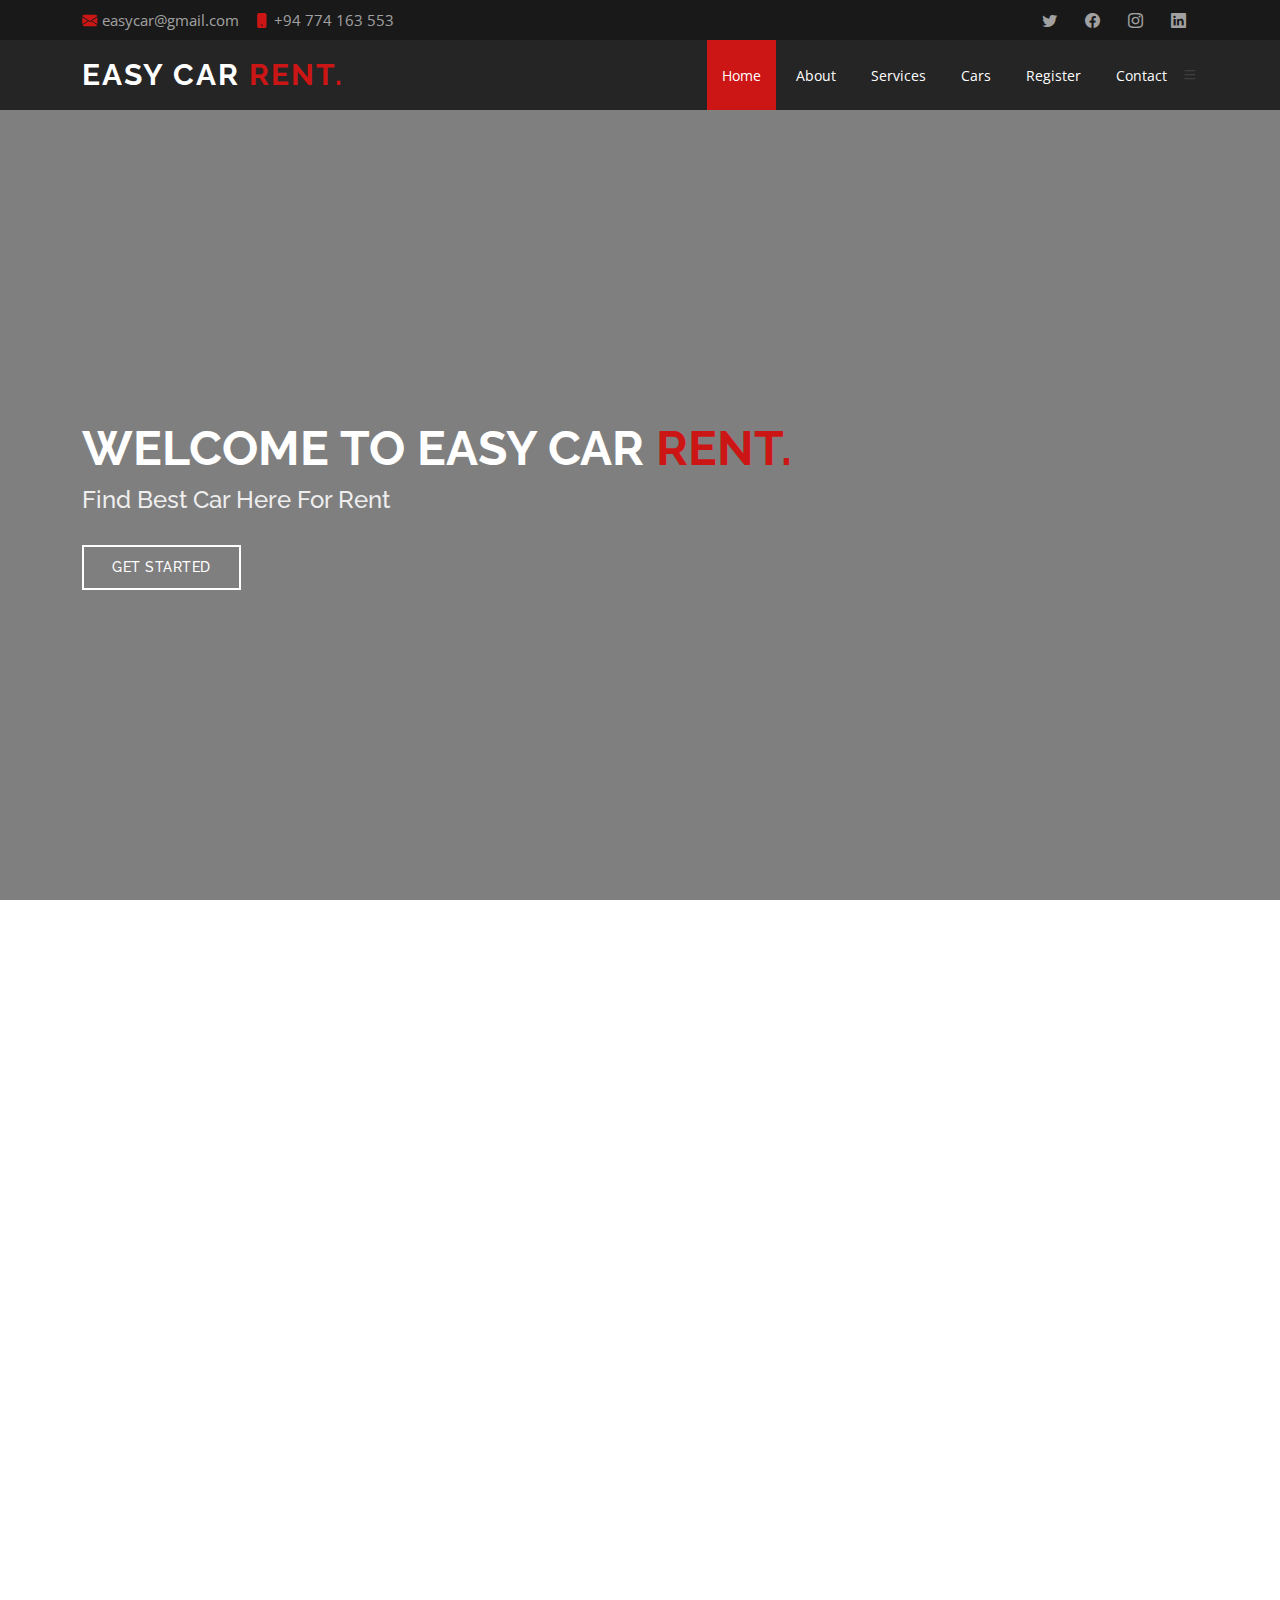
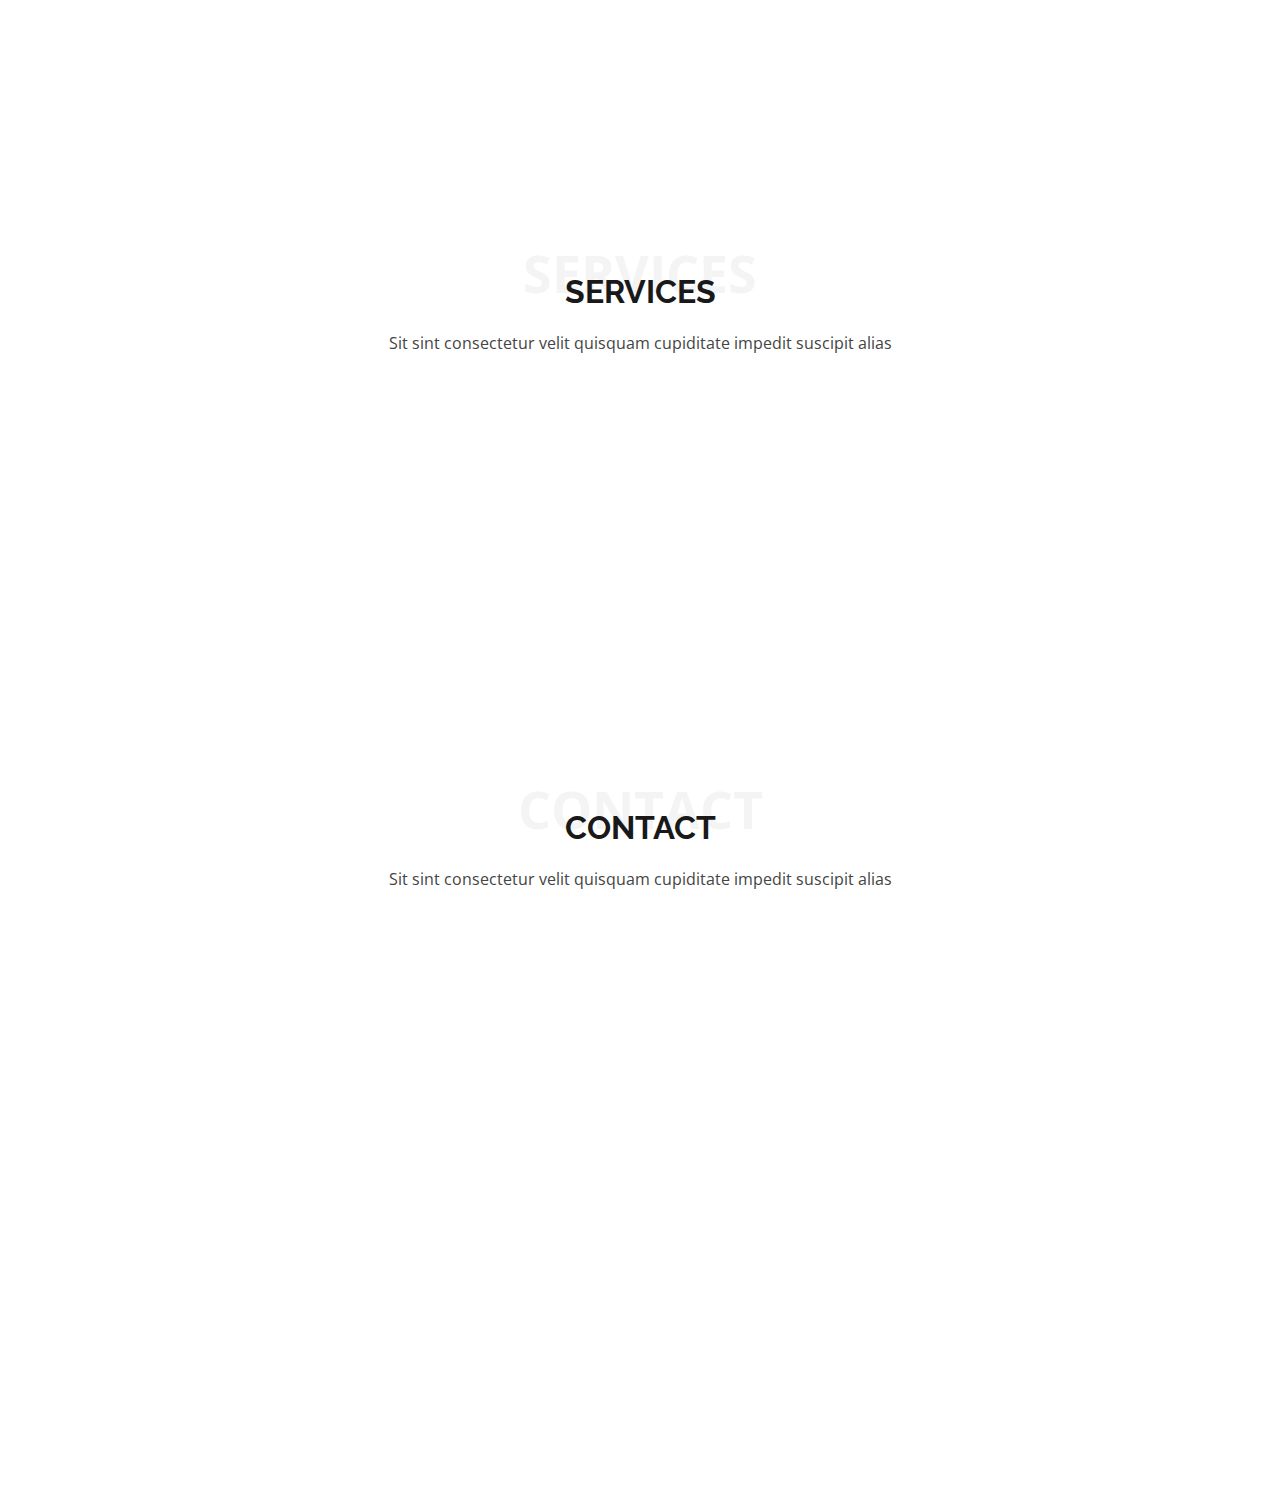
==== Front_End/index.html @ e7d11d1c "contact updated" ====
<!DOCTYPE html>
<html lang="en">
<head>
    <meta charset="UTF-8">
    <title>Title</title>

    <link href="https://fonts.googleapis.com/css?family=Open+Sans:300,300i,400,400i,600,600i,700,700i|Raleway:300,300i,400,400i,500,500i,600,600i,700,700i|Poppins:300,300i,400,400i,500,500i,600,600i,700,700i"
          rel="stylesheet">

    <!-- Vendor CSS Files -->
    <link href="assets/vendor/aos/aos.css" rel="stylesheet">
    <link href="assets/vendor/bootstrap/css/bootstrap.min.css" rel="stylesheet">
    <link href="assets/vendor/bootstrap-icons/bootstrap-icons.css" rel="stylesheet">
    <link href="assets/vendor/boxicons/css/boxicons.min.css" rel="stylesheet">
    <link href="assets/vendor/glightbox/css/glightbox.min.css" rel="stylesheet">
    <link href="assets/vendor/swiper/swiper-bundle.min.css" rel="stylesheet">

    <!-- Template Main CSS File -->
    <link href="assets/css/style.css" rel="stylesheet">
</head>
<body>

<!-- ======= Top Bar ======= -->
<section id="topbar" class="d-flex align-items-center">
    <div class="container d-flex justify-content-center justify-content-md-between">
        <div class="contact-info d-flex align-items-center">
            <i class="bi bi-envelope-fill"></i><a href="easycar@gmail.com">easycar@gmail.com</a>
            <i class="bi bi-phone-fill phone-icon"></i> +94 774 163 553
        </div>
        <div class="social-links d-none d-md-block">
            <a href="#" class="twitter"><i class="bi bi-twitter"></i></a>
            <a href="#" class="facebook"><i class="bi bi-facebook"></i></a>
            <a href="#" class="instagram"><i class="bi bi-instagram"></i></a>
            <a href="#" class="linkedin"><i class="bi bi-linkedin"></i></i></a>
        </div>
    </div>
</section>

<!-- ======= Header ======= -->
<header id="header" class="d-flex align-items-center">
    <div class="container d-flex align-items-center justify-content-between">

        <h1 class="logo"><a href="index.html">Easy Car <span style="color: #CC1616">Rent.</span></a></h1>
        <!-- Uncomment below if you prefer to use an image logo -->
        <!-- <a href="index.html" class="logo"><img src="assets/img/logo.png" alt="" class="img-fluid"></a>-->

        <nav id="navbar" class="navbar">
            <ul>
                <li><a class="nav-link scrollto active" href="#hero">Home</a></li>
                <li><a class="nav-link scrollto" href="#about">About</a></li>
                <li><a class="nav-link scrollto" href="#services">Services</a></li>
                <li><a class="nav-link scrollto " href="#cars">Cars</a></li>
                <li><a class="nav-link scrollto" href="#register">Register</a></li>
                <li><a class="nav-link scrollto" href="#contact">Contact</a></li>
            </ul>
            <i class="bi bi-list mobile-nav-toggle"></i>
        </nav><!-- .navbar -->

    </div>
</header>

<!-- ======= Hero Section ======= -->
<section id="hero" class="d-flex align-items-center">
    <div class="container position-relative" data-aos="fade-up" data-aos-delay="500">
        <h1>Welcome to Easy Car <span style="color: #CC1616">Rent.</span></h1>
        <h2>Find Best Car Here For Rent</h2>
        <a href="#about" class="btn-get-started scrollto">Get Started</a>
    </div>
</section>

<main id="main">

    <!-- ======= About Section ======= -->
    <section id="about" class="about">
        <div class="container">

            <div class="row">
                <div class="col-lg-6 order-1 order-lg-2" data-aos="fade-left">
                    <img src="assets/img/slide_3.jpg" class="img-fluid" alt="">
                </div>
                <div class="col-lg-6 pt-4 pt-lg-0 order-2 order-lg-1 content" data-aos="fade-right">
                    <h3>Voluptatem dignissimos provident quasi corporis voluptates sit assumenda.</h3>
                    <p class="fst-italic">
                        Lorem ipsum dolor sit amet, consectetur adipiscing elit, sed do eiusmod tempor incididunt ut labore et dolore
                        magna aliqua.
                    </p>
                    <ul>
                        <li><i class="bi bi-check-circle"></i> Ullamco laboris nisi ut aliquip ex ea commodo consequat.</li>
                        <li><i class="bi bi-check-circle"></i> Duis aute irure dolor in reprehenderit in voluptate velit.</li>
                        <li><i class="bi bi-check-circle"></i> Ullamco laboris nisi ut aliquip ex ea commodo consequat. Duis aute irure dolor in reprehenderit in voluptate trideta storacalaperda mastiro dolore eu fugiat nulla pariatur.</li>
                    </ul>
                    <p>
                        Ullamco laboris nisi ut aliquip ex ea commodo consequat. Duis aute irure dolor in reprehenderit in voluptate
                        velit esse cillum dolore eu fugiat nulla pariatur. Excepteur sint occaecat cupidatat non proident, sunt in
                        culpa qui officia deserunt mollit anim id est laborum
                    </p>
                </div>
            </div>

        </div>
    </section><!-- End About Section -->


    <!-- ======= Why Us Section ======= -->
    <section id="why-us" class="why-us">
        <div class="container">

            <div class="row">

                <div class="col-lg-4" data-aos="fade-up">
                    <div class="box">
                        <span>01</span>
                        <h4>Lorem Ipsum</h4>
                        <p>Ulamco laboris nisi ut aliquip ex ea commodo consequat. Et consectetur ducimus vero placeat</p>
                    </div>
                </div>

                <div class="col-lg-4 mt-4 mt-lg-0" data-aos="fade-up" data-aos-delay="150">
                    <div class="box">
                        <span>02</span>
                        <h4>Repellat Nihil</h4>
                        <p>Dolorem est fugiat occaecati voluptate velit esse. Dicta veritatis dolor quod et vel dire leno para dest</p>
                    </div>
                </div>

                <div class="col-lg-4 mt-4 mt-lg-0" data-aos="fade-up" data-aos-delay="300">
                    <div class="box">
                        <span>03</span>
                        <h4> Ad ad velit qui</h4>
                        <p>Molestiae officiis omnis illo asperiores. Aut doloribus vitae sunt debitis quo vel nam quis</p>
                    </div>
                </div>

            </div>

        </div>
    </section>

    <!-- ======= Services Section ======= -->
    <section id="services" class="services">
        <div class="container">

            <div class="section-title">
                <span>Services</span>
                <h2>Services</h2>
                <p>Sit sint consectetur velit quisquam cupiditate impedit suscipit alias</p>
            </div>

            <div class="row">
                <div class="col-lg-4 col-md-6 d-flex align-items-stretch" data-aos="fade-up">
                    <div class="icon-box">
                        <div class="icon"><i class="bx bxl-dribbble"></i></div>
                        <h4><a href="">Lorem Ipsum</a></h4>
                        <p>Voluptatum deleniti atque corrupti quos dolores et quas molestias excepturi</p>
                    </div>
                </div>

                <div class="col-lg-4 col-md-6 d-flex align-items-stretch mt-4 mt-md-0" data-aos="fade-up" data-aos-delay="150">
                    <div class="icon-box">
                        <div class="icon"><i class="bx bx-file"></i></div>
                        <h4><a href="">Sed ut perspiciatis</a></h4>
                        <p>Duis aute irure dolor in reprehenderit in voluptate velit esse cillum dolore</p>
                    </div>
                </div>

                <div class="col-lg-4 col-md-6 d-flex align-items-stretch mt-4 mt-lg-0" data-aos="fade-up" data-aos-delay="300">
                    <div class="icon-box">
                        <div class="icon"><i class="bx bx-tachometer"></i></div>
                        <h4><a href="">Magni Dolores</a></h4>
                        <p>Excepteur sint occaecat cupidatat non proident, sunt in culpa qui officia</p>
                    </div>
                </div>

                <div class="col-lg-4 col-md-6 d-flex align-items-stretch mt-4" data-aos="fade-up" data-aos-delay="450">
                    <div class="icon-box">
                        <div class="icon"><i class="bx bx-world"></i></div>
                        <h4><a href="">Nemo Enim</a></h4>
                        <p>At vero eos et accusamus et iusto odio dignissimos ducimus qui blanditiis</p>
                    </div>
                </div>

                <div class="col-lg-4 col-md-6 d-flex align-items-stretch mt-4" data-aos="fade-up" data-aos-delay="600">
                    <div class="icon-box">
                        <div class="icon"><i class="bx bx-slideshow"></i></div>
                        <h4><a href="">Dele cardo</a></h4>
                        <p>Quis consequatur saepe eligendi voluptatem consequatur dolor consequuntur</p>
                    </div>
                </div>

                <div class="col-lg-4 col-md-6 d-flex align-items-stretch mt-4" data-aos="fade-up" data-aos-delay="750">
                    <div class="icon-box">
                        <div class="icon"><i class="bx bx-arch"></i></div>
                        <h4><a href="">Divera don</a></h4>
                        <p>Modi nostrum vel laborum. Porro fugit error sit minus sapiente sit aspernatur</p>
                    </div>
                </div>

            </div>

        </div>
    </section>

    <!-- ======= Contact Section ======= -->
    <section id="contact" class="contact">
        <div class="container">

            <div class="section-title">
                <span>Contact</span>
                <h2>Contact</h2>
                <p>Sit sint consectetur velit quisquam cupiditate impedit suscipit alias</p>
            </div>

            <div class="row" data-aos="fade-up">
                <div class="col-lg-6">
                    <div class="info-box mb-4">
                        <i class="bx bx-map"></i>
                        <h3>Our Address</h3>
                        <p>Galle Road, Hikkaduwa</p>
                    </div>
                </div>

                <div class="col-lg-3 col-md-6">
                    <div class="info-box  mb-4">
                        <i class="bx bx-envelope"></i>
                        <h3>Email Us</h3>
                        <p>easycar@gmail.com</p>
                    </div>
                </div>

                <div class="col-lg-3 col-md-6">
                    <div class="info-box  mb-4">
                        <i class="bx bx-phone-call"></i>
                        <h3>Call Us</h3>
                        <p>+94 774 163 553</p>
                    </div>
                </div>

            </div>

            <div class="row" data-aos="fade-up">

                <div class="col-lg-6 ">
                    <iframe class="mb-4 mb-lg-0" src="https://www.google.com/maps/embed?pb=!1m14!1m8!1m3!1d12097.433213460943!2d-74.0062269!3d40.7101282!3m2!1i1024!2i768!4f13.1!3m3!1m2!1s0x0%3A0xb89d1fe6bc499443!2sDowntown+Conference+Center!5e0!3m2!1smk!2sbg!4v1539943755621" frameborder="0" style="border:0; width: 100%; height: 384px;" allowfullscreen></iframe>
                </div>

                <div class="col-lg-6">
                    <form action="forms/contact.php" method="post" role="form" class="php-email-form">
                        <div class="row">
                            <div class="col-md-6 form-group">
                                <input type="text" name="name" class="form-control" id="name" placeholder="Your Name" required>
                            </div>
                            <div class="col-md-6 form-group mt-3 mt-md-0">
                                <input type="email" class="form-control" name="email" id="email" placeholder="Your Email" required>
                            </div>
                        </div>
                        <div class="form-group mt-3">
                            <input type="text" class="form-control" name="subject" id="subject" placeholder="Subject" required>
                        </div>
                        <div class="form-group mt-3">
                            <textarea class="form-control" name="message" rows="5" placeholder="Message" required></textarea>
                        </div>
                        <div class="my-3">
                            <div class="loading">Loading</div>
                            <div class="error-message"></div>
                            <div class="sent-message">Your message has been sent. Thank you!</div>
                        </div>
                        <div class="text-center"><button type="submit">Send Message</button></div>
                    </form>
                </div>

            </div>

        </div>
    </section>

</main>

<script src="assets/vendor/aos/aos.js"></script>
<script src="assets/vendor/bootstrap/js/bootstrap.bundle.min.js"></script>
<script src="assets/vendor/glightbox/js/glightbox.min.js"></script>
<script src="assets/vendor/isotope-layout/isotope.pkgd.min.js"></script>
<script src="assets/vendor/swiper/swiper-bundle.min.js"></script>
<script src="assets/vendor/php-email-form/validate.js"></script>


<!-- Template Main JS File -->
<script src="assets/js/main.js"></script>
</body>
</html>
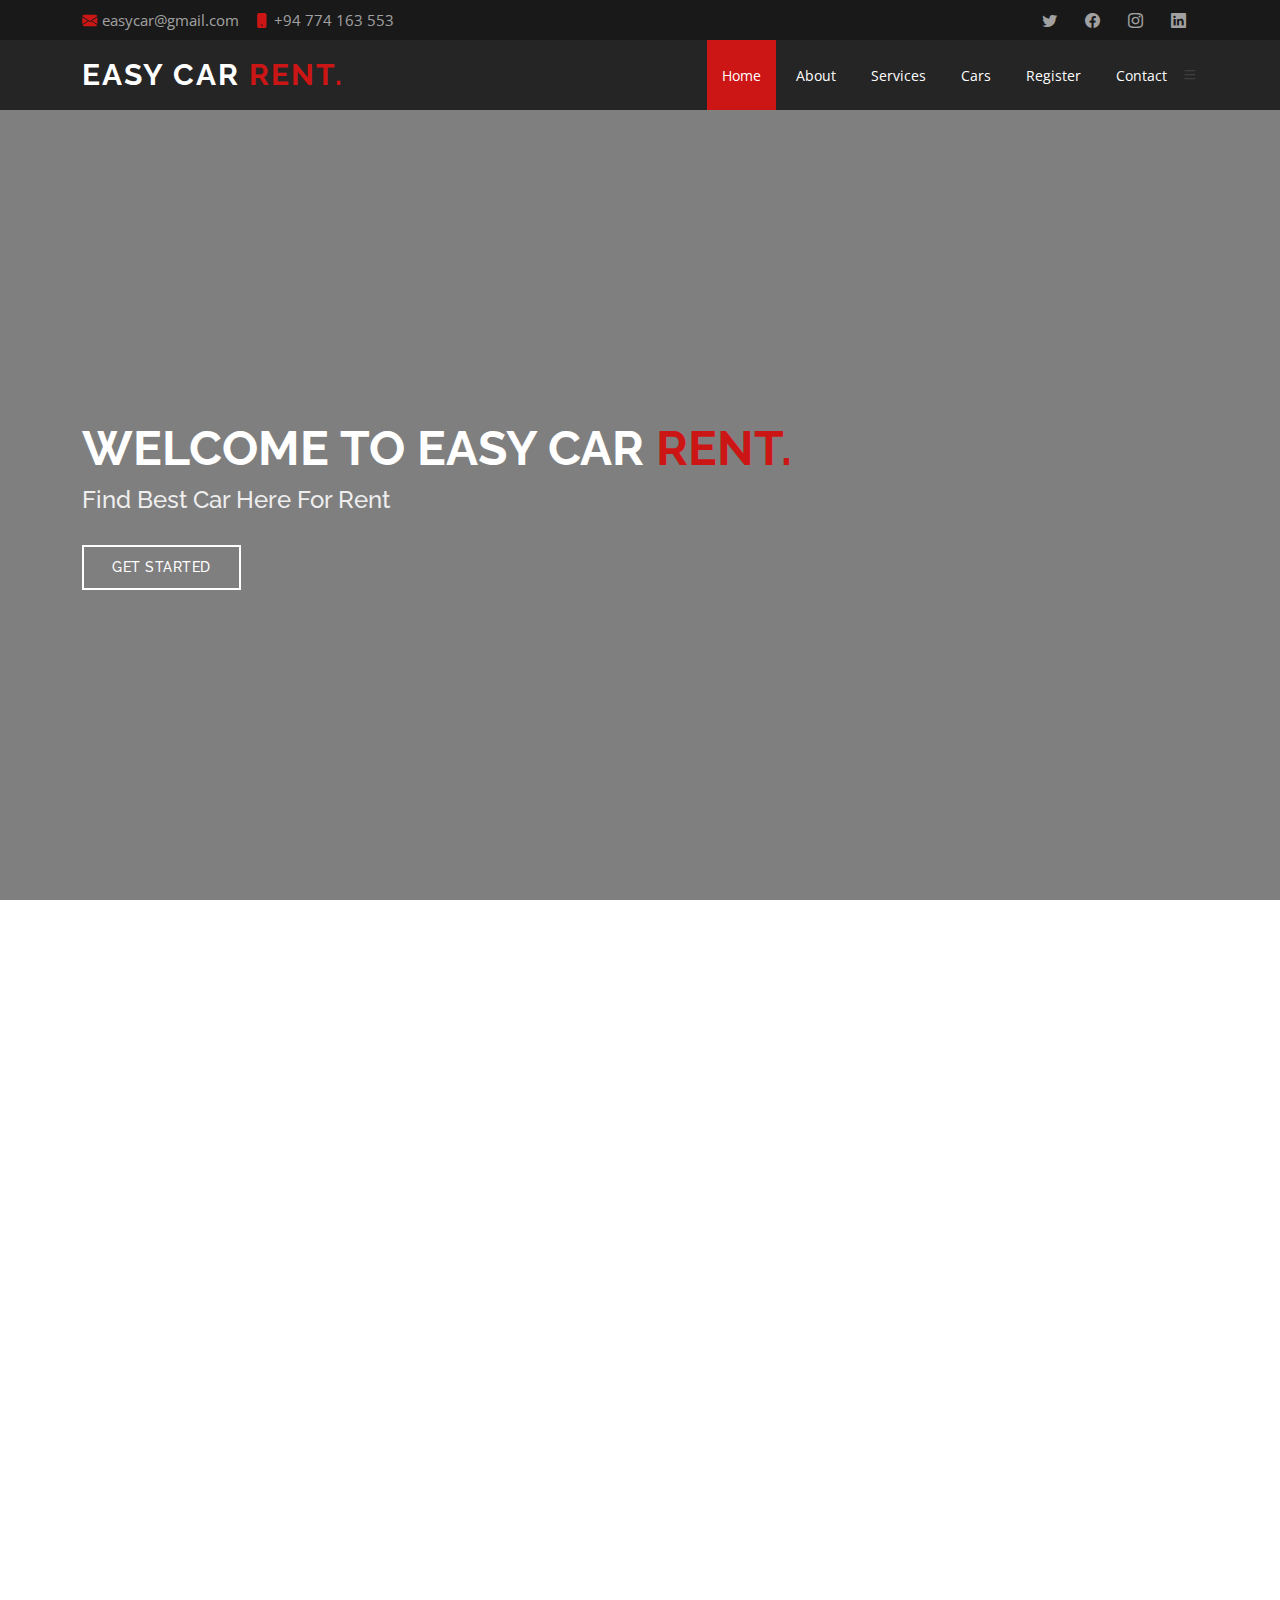
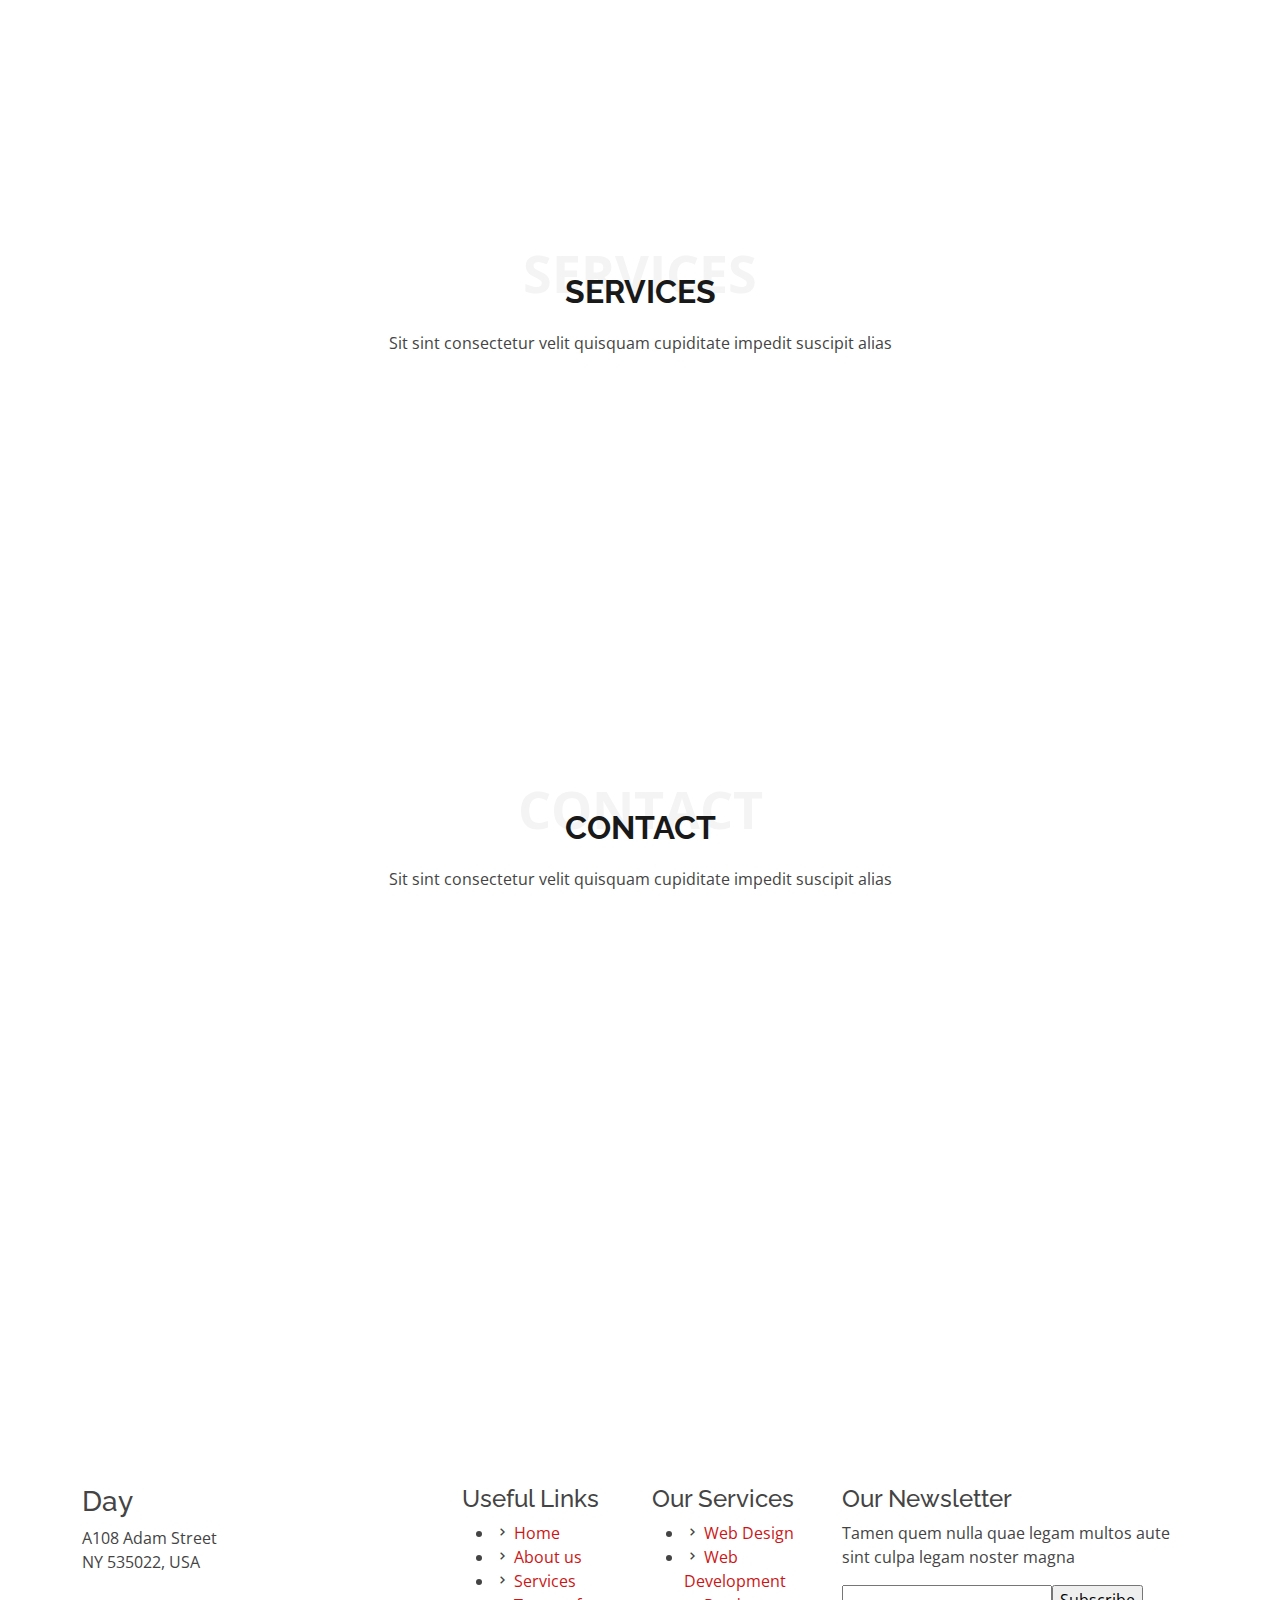
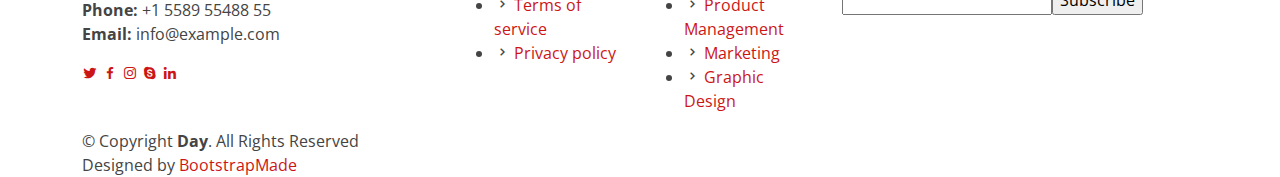
==== commit 9262a271: "Footer added" ====
--- a/Front_End/index.html
+++ b/Front_End/index.html
@@ -273,6 +273,80 @@
         </div>
     </section>
 
+    <!-- ======= Footer ======= -->
+    <footer id="footer">
+        <div class="footer-top">
+            <div class="container">
+                <div class="row">
+
+                    <div class="col-lg-4 col-md-6">
+                        <div class="footer-info">
+                            <h3>Day</h3>
+                            <p>
+                                A108 Adam Street <br>
+                                NY 535022, USA<br><br>
+                                <strong>Phone:</strong> +1 5589 55488 55<br>
+                                <strong>Email:</strong> info@example.com<br>
+                            </p>
+                            <div class="social-links mt-3">
+                                <a href="#" class="twitter"><i class="bx bxl-twitter"></i></a>
+                                <a href="#" class="facebook"><i class="bx bxl-facebook"></i></a>
+                                <a href="#" class="instagram"><i class="bx bxl-instagram"></i></a>
+                                <a href="#" class="google-plus"><i class="bx bxl-skype"></i></a>
+                                <a href="#" class="linkedin"><i class="bx bxl-linkedin"></i></a>
+                            </div>
+                        </div>
+                    </div>
+
+                    <div class="col-lg-2 col-md-6 footer-links">
+                        <h4>Useful Links</h4>
+                        <ul>
+                            <li><i class="bx bx-chevron-right"></i> <a href="#">Home</a></li>
+                            <li><i class="bx bx-chevron-right"></i> <a href="#">About us</a></li>
+                            <li><i class="bx bx-chevron-right"></i> <a href="#">Services</a></li>
+                            <li><i class="bx bx-chevron-right"></i> <a href="#">Terms of service</a></li>
+                            <li><i class="bx bx-chevron-right"></i> <a href="#">Privacy policy</a></li>
+                        </ul>
+                    </div>
+
+                    <div class="col-lg-2 col-md-6 footer-links">
+                        <h4>Our Services</h4>
+                        <ul>
+                            <li><i class="bx bx-chevron-right"></i> <a href="#">Web Design</a></li>
+                            <li><i class="bx bx-chevron-right"></i> <a href="#">Web Development</a></li>
+                            <li><i class="bx bx-chevron-right"></i> <a href="#">Product Management</a></li>
+                            <li><i class="bx bx-chevron-right"></i> <a href="#">Marketing</a></li>
+                            <li><i class="bx bx-chevron-right"></i> <a href="#">Graphic Design</a></li>
+                        </ul>
+                    </div>
+
+                    <div class="col-lg-4 col-md-6 footer-newsletter">
+                        <h4>Our Newsletter</h4>
+                        <p>Tamen quem nulla quae legam multos aute sint culpa legam noster magna</p>
+                        <form action="" method="post">
+                            <input type="email" name="email"><input type="submit" value="Subscribe">
+                        </form>
+
+                    </div>
+
+                </div>
+            </div>
+        </div>
+
+        <div class="container">
+            <div class="copyright">
+                &copy; Copyright <strong><span>Day</span></strong>. All Rights Reserved
+            </div>
+            <div class="credits">
+                <!-- All the links in the footer should remain intact. -->
+                <!-- You can delete the links only if you purchased the pro version. -->
+                <!-- Licensing information: https://bootstrapmade.com/license/ -->
+                <!-- Purchase the pro version with working PHP/AJAX contact form: https://bootstrapmade.com/day-multipurpose-html-template-for-free/ -->
+                Designed by <a href="https://bootstrapmade.com/">BootstrapMade</a>
+            </div>
+        </div>
+    </footer>
+
 </main>
 
 <script src="assets/vendor/aos/aos.js"></script>
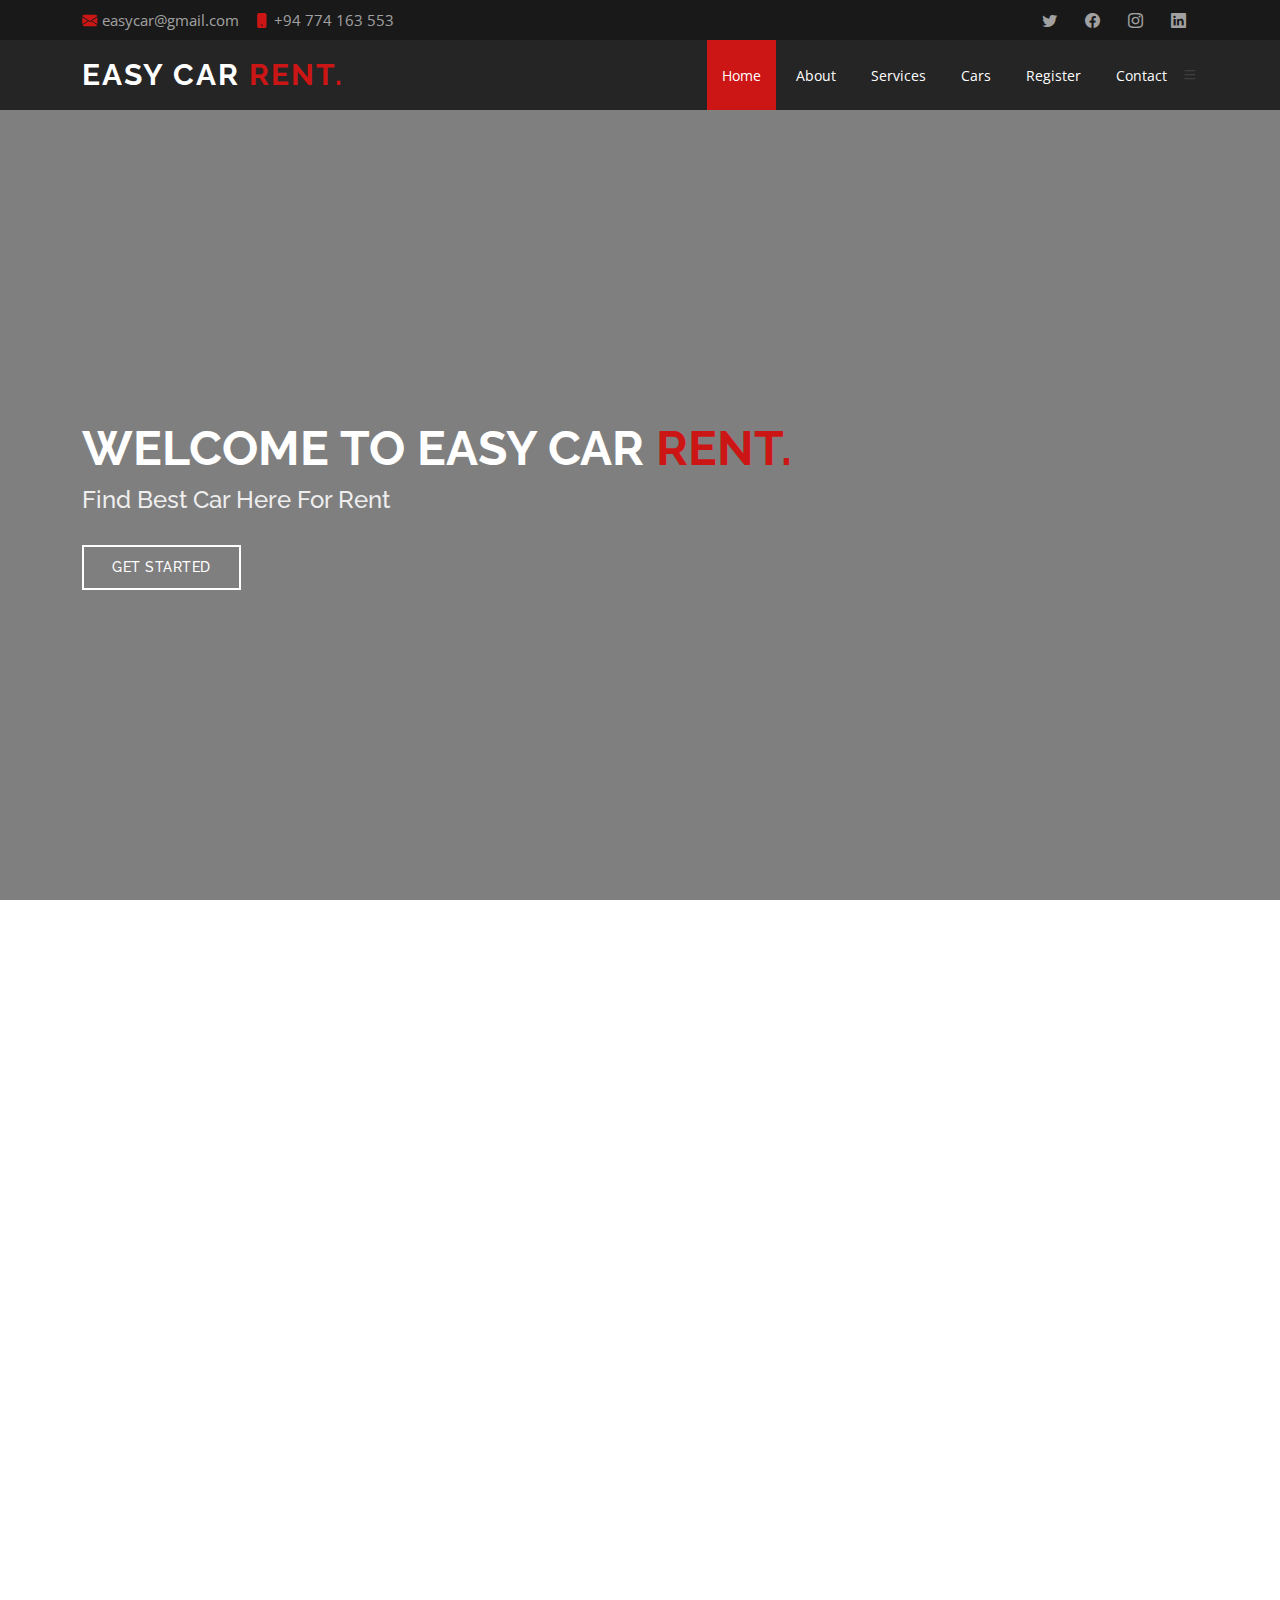
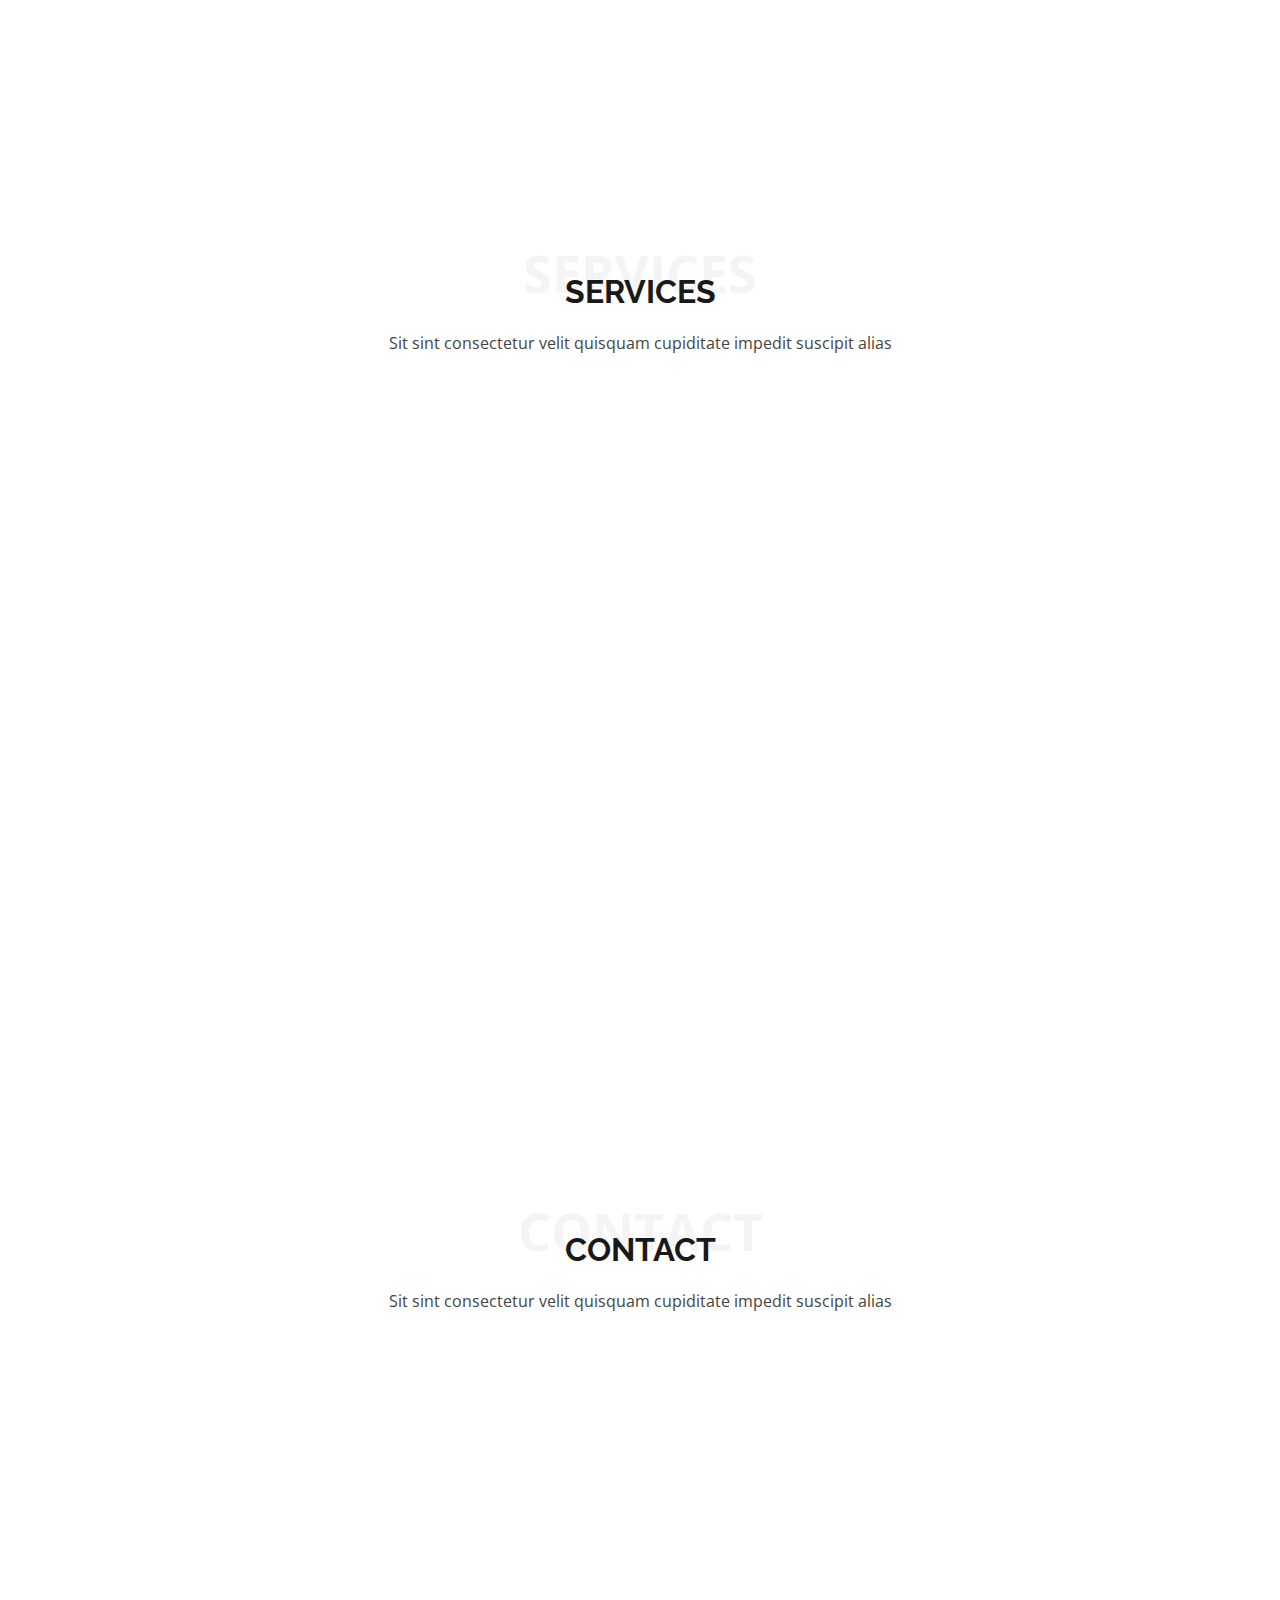
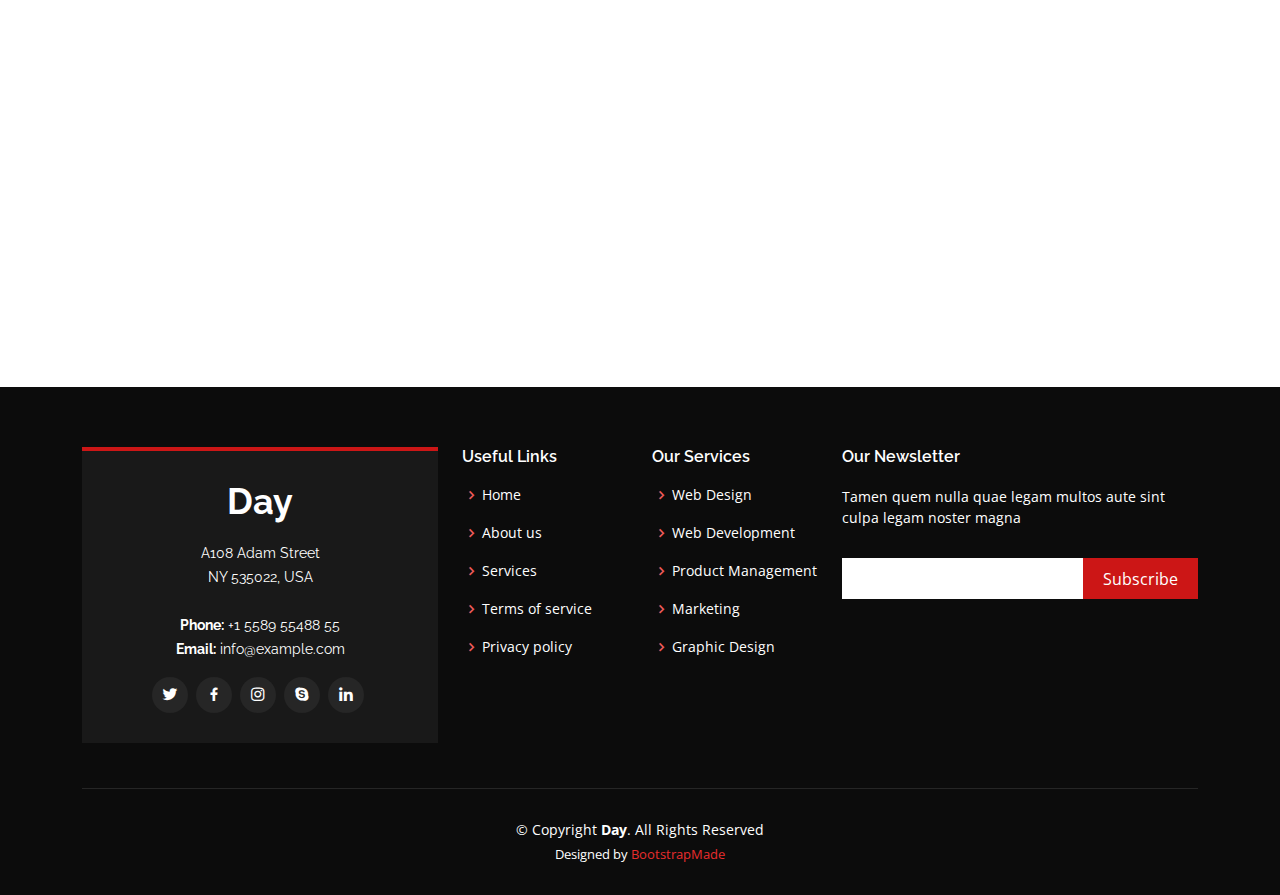
==== commit 24b3395c: "map added" ====
--- a/Front_End/index.html
+++ b/Front_End/index.html
@@ -240,7 +240,7 @@
             <div class="row" data-aos="fade-up">
 
                 <div class="col-lg-6 ">
-                    <iframe class="mb-4 mb-lg-0" src="https://www.google.com/maps/embed?pb=!1m14!1m8!1m3!1d12097.433213460943!2d-74.0062269!3d40.7101282!3m2!1i1024!2i768!4f13.1!3m3!1m2!1s0x0%3A0xb89d1fe6bc499443!2sDowntown+Conference+Center!5e0!3m2!1smk!2sbg!4v1539943755621" frameborder="0" style="border:0; width: 100%; height: 384px;" allowfullscreen></iframe>
+                    <iframe src="https://www.google.com/maps/embed?pb=!1m18!1m12!1m3!1d31736.17913243605!2d80.09843200862349!3d6.127688956971456!2m3!1f0!2f0!3f0!3m2!1i1024!2i768!4f13.1!3m3!1m2!1s0x3ae177fbcae7226d%3A0x373eeb50aad15308!2sHikkaduwa!5e0!3m2!1sen!2slk!4v1701767015958!5m2!1sen!2slk"frameborder="0" style="border:0; width: 100%; height: 384px;" allowfullscreen></iframe>
                 </div>
 
                 <div class="col-lg-6">
--- a/Front_End/assets/css/style.css
+++ b/Front_End/assets/css/style.css
@@ -428,3 +428,367 @@
 .why-us .box:hover p {
     color: #fff;
 }
+
+/*--------------------------------------------------------------
+# Services
+--------------------------------------------------------------*/
+.services .icon-box {
+    text-align: center;
+    padding: 80px 20px;
+    transition: all ease-in-out 0.3s;
+    box-shadow: 0px 2px 15px rgba(0, 0, 0, 0.1);
+}
+
+.services .icon-box .icon {
+    margin: 0 auto;
+    width: 64px;
+    height: 64px;
+    background: #cc1616;
+    transition: all 0.3s ease-out 0s;
+    display: flex;
+    align-items: center;
+    justify-content: center;
+    margin-bottom: 20px;
+    transform-style: preserve-3d;
+    position: relative;
+    z-index: 2;
+}
+
+.services .icon-box .icon i {
+    color: #fff;
+    font-size: 28px;
+    transition: ease-in-out 0.3s;
+}
+
+.services .icon-box .icon::before {
+    position: absolute;
+    content: "";
+    left: -8px;
+    top: -8px;
+    height: 100%;
+    width: 100%;
+    background: rgba(204, 22, 22, 0.15);
+    transition: all 0.3s ease-out 0s;
+    transform: translateZ(-1px);
+    z-index: -1;
+}
+
+.services .icon-box h4 {
+    font-weight: 700;
+    margin-bottom: 15px;
+    font-size: 24px;
+}
+
+.services .icon-box h4 a {
+    color: #191919;
+}
+
+.services .icon-box p {
+    line-height: 24px;
+    font-size: 14px;
+    margin-bottom: 0;
+}
+
+.services .icon-box:hover {
+    background: #cc1616;
+    border-color: #cc1616;
+    padding: 70px 20px 90px 20px;
+}
+
+.services .icon-box:hover .icon {
+    background: #fff;
+}
+
+.services .icon-box:hover .icon i {
+    color: #cc1616;
+}
+
+.services .icon-box:hover .icon::before {
+    background: rgba(255, 255, 255, 0.3);
+}
+
+.services .icon-box:hover h4 a,
+.services .icon-box:hover p {
+    color: #fff;
+}
+
+/*--------------------------------------------------------------
+# Contact
+--------------------------------------------------------------*/
+.contact .info-box {
+    color: #444444;
+    text-align: center;
+    box-shadow: 0 0 30px rgba(214, 215, 216, 0.6);
+    padding: 20px 0 30px 0;
+}
+
+.contact .info-box i {
+    font-size: 32px;
+    color: #cc1616;
+    border-radius: 50%;
+    padding: 8px;
+    border: 2px dotted #f5a0a0;
+}
+
+.contact .info-box h3 {
+    font-size: 20px;
+    color: #777777;
+    font-weight: 700;
+    margin: 10px 0;
+}
+
+.contact .info-box p {
+    padding: 0;
+    line-height: 24px;
+    font-size: 14px;
+    margin-bottom: 0;
+}
+
+.contact .php-email-form {
+    box-shadow: 0 0 30px rgba(214, 215, 216, 0.6);
+    padding: 30px;
+}
+
+.contact .php-email-form .error-message {
+    display: none;
+    color: #fff;
+    background: #ed3c0d;
+    text-align: left;
+    padding: 15px;
+    font-weight: 600;
+}
+
+.contact .php-email-form .error-message br+br {
+    margin-top: 25px;
+}
+
+.contact .php-email-form .sent-message {
+    display: none;
+    color: #fff;
+    background: #18d26e;
+    text-align: center;
+    padding: 15px;
+    font-weight: 600;
+}
+
+.contact .php-email-form .loading {
+    display: none;
+    background: #fff;
+    text-align: center;
+    padding: 15px;
+}
+
+.contact .php-email-form .loading:before {
+    content: "";
+    display: inline-block;
+    border-radius: 50%;
+    width: 24px;
+    height: 24px;
+    margin: 0 10px -6px 0;
+    border: 3px solid #18d26e;
+    border-top-color: #eee;
+    animation: animate-loading 1s linear infinite;
+}
+
+.contact .php-email-form input,
+.contact .php-email-form textarea {
+    border-radius: 0;
+    box-shadow: none;
+    font-size: 14px;
+}
+
+.contact .php-email-form input::focus,
+.contact .php-email-form textarea::focus {
+    background-color: #cc1616;
+}
+
+.contact .php-email-form input {
+    padding: 10px 15px;
+}
+
+.contact .php-email-form textarea {
+    padding: 12px 15px;
+}
+
+.contact .php-email-form button[type=submit] {
+    background: #cc1616;
+    border: 0;
+    padding: 10px 24px;
+    color: #fff;
+    transition: 0.4s;
+}
+
+.contact .php-email-form button[type=submit]:hover {
+    background: #e82d2d;
+}
+
+@keyframes animate-loading {
+    0% {
+        transform: rotate(0deg);
+    }
+
+    100% {
+        transform: rotate(360deg);
+    }
+}
+
+/*--------------------------------------------------------------
+# Footer
+--------------------------------------------------------------*/
+#footer {
+    background: #0c0c0c;
+    padding: 0 0 30px 0;
+    color: #fff;
+    font-size: 14px;
+}
+
+#footer .footer-top {
+    padding: 60px 0 30px 0;
+}
+
+#footer .footer-top .footer-info {
+    margin-bottom: 15px;
+    background: #191919;
+    color: #fff;
+    border-top: 4px solid #cc1616;
+    text-align: center;
+    padding: 30px 20px;
+}
+
+#footer .footer-top .footer-info h3 {
+    font-size: 36px;
+    margin: 0 0 20px 0;
+    padding: 2px 0 2px 0;
+    line-height: 1;
+    font-weight: 700;
+}
+
+#footer .footer-top .footer-info p {
+    font-size: 14px;
+    line-height: 24px;
+    margin-bottom: 0;
+    font-family: "Raleway", sans-serif;
+}
+
+#footer .footer-top .social-links a {
+    font-size: 18px;
+    display: inline-block;
+    background: #262626;
+    color: #fff;
+    line-height: 1;
+    padding: 8px 0;
+    margin-right: 4px;
+    border-radius: 50%;
+    text-align: center;
+    width: 36px;
+    height: 36px;
+    transition: 0.3s;
+}
+
+#footer .footer-top .social-links a:hover {
+    background: #cc1616;
+    color: #fff;
+    text-decoration: none;
+}
+
+#footer .footer-top h4 {
+    font-size: 16px;
+    font-weight: 600;
+    color: #fff;
+    position: relative;
+    padding-bottom: 12px;
+}
+
+#footer .footer-top .footer-links {
+    margin-bottom: 30px;
+}
+
+#footer .footer-top .footer-links ul {
+    list-style: none;
+    padding: 0;
+    margin: 0;
+}
+
+#footer .footer-top .footer-links ul i {
+    padding-right: 2px;
+    color: #ed5b5b;
+    font-size: 18px;
+    line-height: 1;
+}
+
+#footer .footer-top .footer-links ul li {
+    padding: 10px 0;
+    display: flex;
+    align-items: center;
+}
+
+#footer .footer-top .footer-links ul li:first-child {
+    padding-top: 0;
+}
+
+#footer .footer-top .footer-links ul a {
+    color: #fff;
+    transition: 0.3s;
+    display: inline-block;
+    line-height: 1;
+}
+
+#footer .footer-top .footer-links ul a:hover {
+    color: #eb4444;
+}
+
+#footer .footer-top .footer-newsletter form {
+    margin-top: 30px;
+    background: #fff;
+    padding: 6px 10px;
+    position: relative;
+    border-radius: 4;
+}
+
+#footer .footer-top .footer-newsletter form input[type=email] {
+    border: 0;
+    padding: 4px;
+    width: calc(100% - 110px);
+}
+
+#footer .footer-top .footer-newsletter form input[type=submit] {
+    position: absolute;
+    top: 0;
+    right: 0;
+    bottom: 0;
+    border: 0;
+    background: none;
+    font-size: 16px;
+    padding: 0 20px;
+    background: #cc1616;
+    color: #fff;
+    transition: 0.3s;
+    border-radius: 4;
+}
+
+#footer .footer-top .footer-newsletter form input[type=submit]:hover {
+    background: #e82d2d;
+}
+
+#footer .copyright {
+    border-top: 1px solid #262626;
+    text-align: center;
+    padding-top: 30px;
+}
+
+#footer .credits {
+    padding-top: 5px;
+    text-align: center;
+    font-size: 13px;
+    color: #fff;
+}
+
+#footer .credits a {
+    color: #e82d2d;
+}
+
+@media (max-width: 575px) {
+    #footer .footer-top .footer-info {
+        margin: -20px 0 30px 0;
+    }
+}
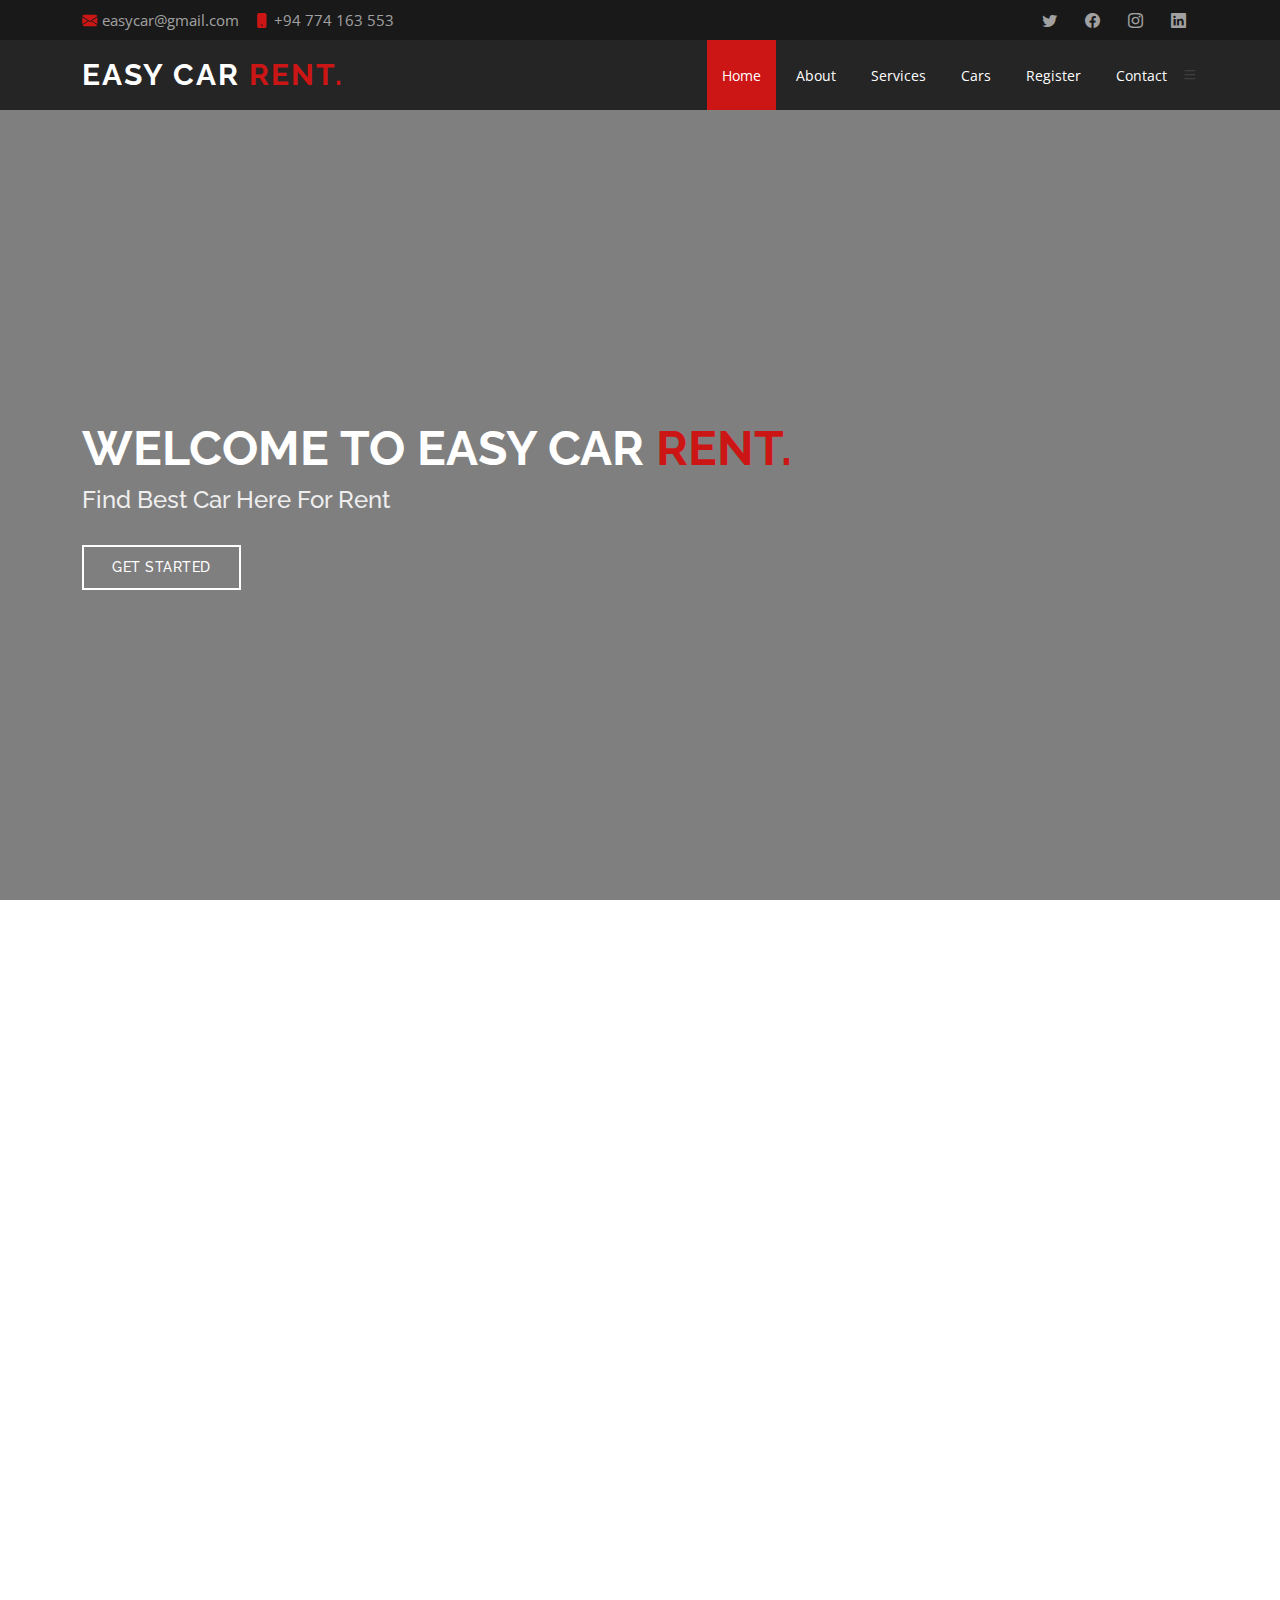
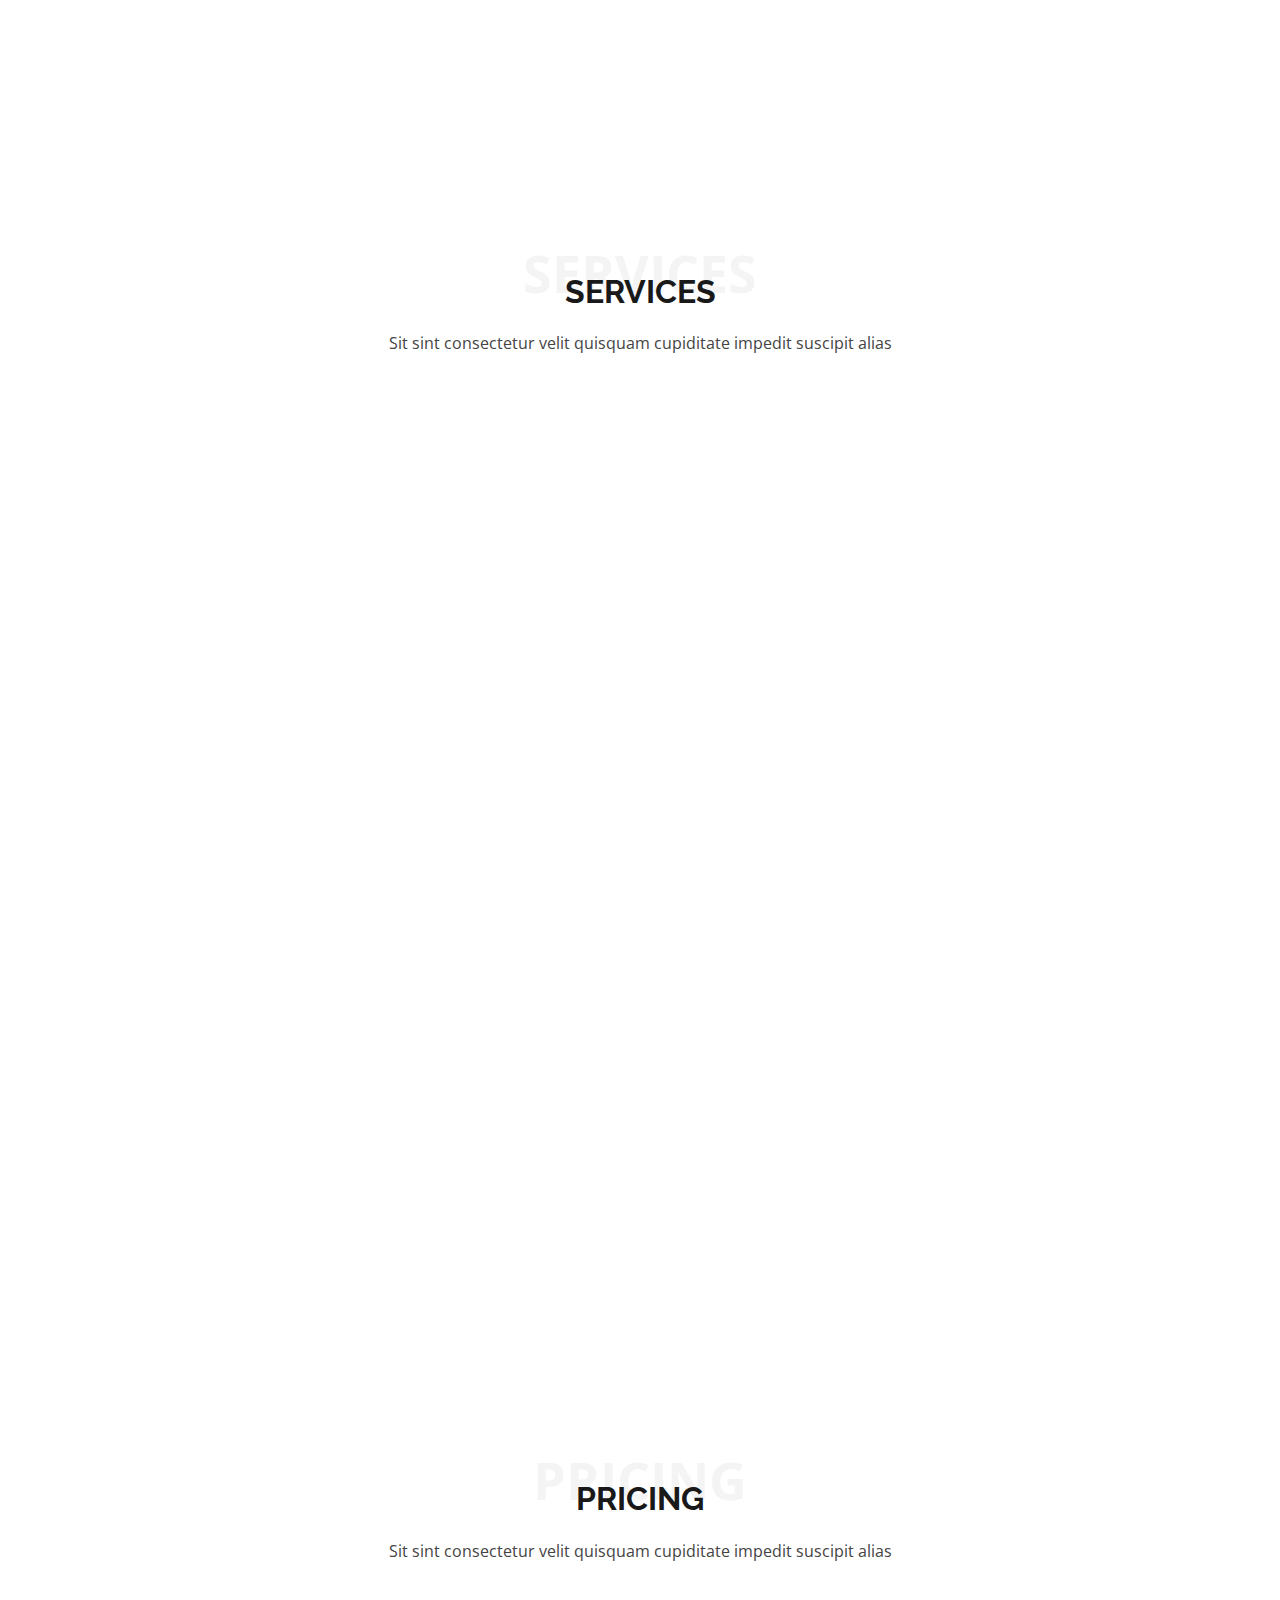
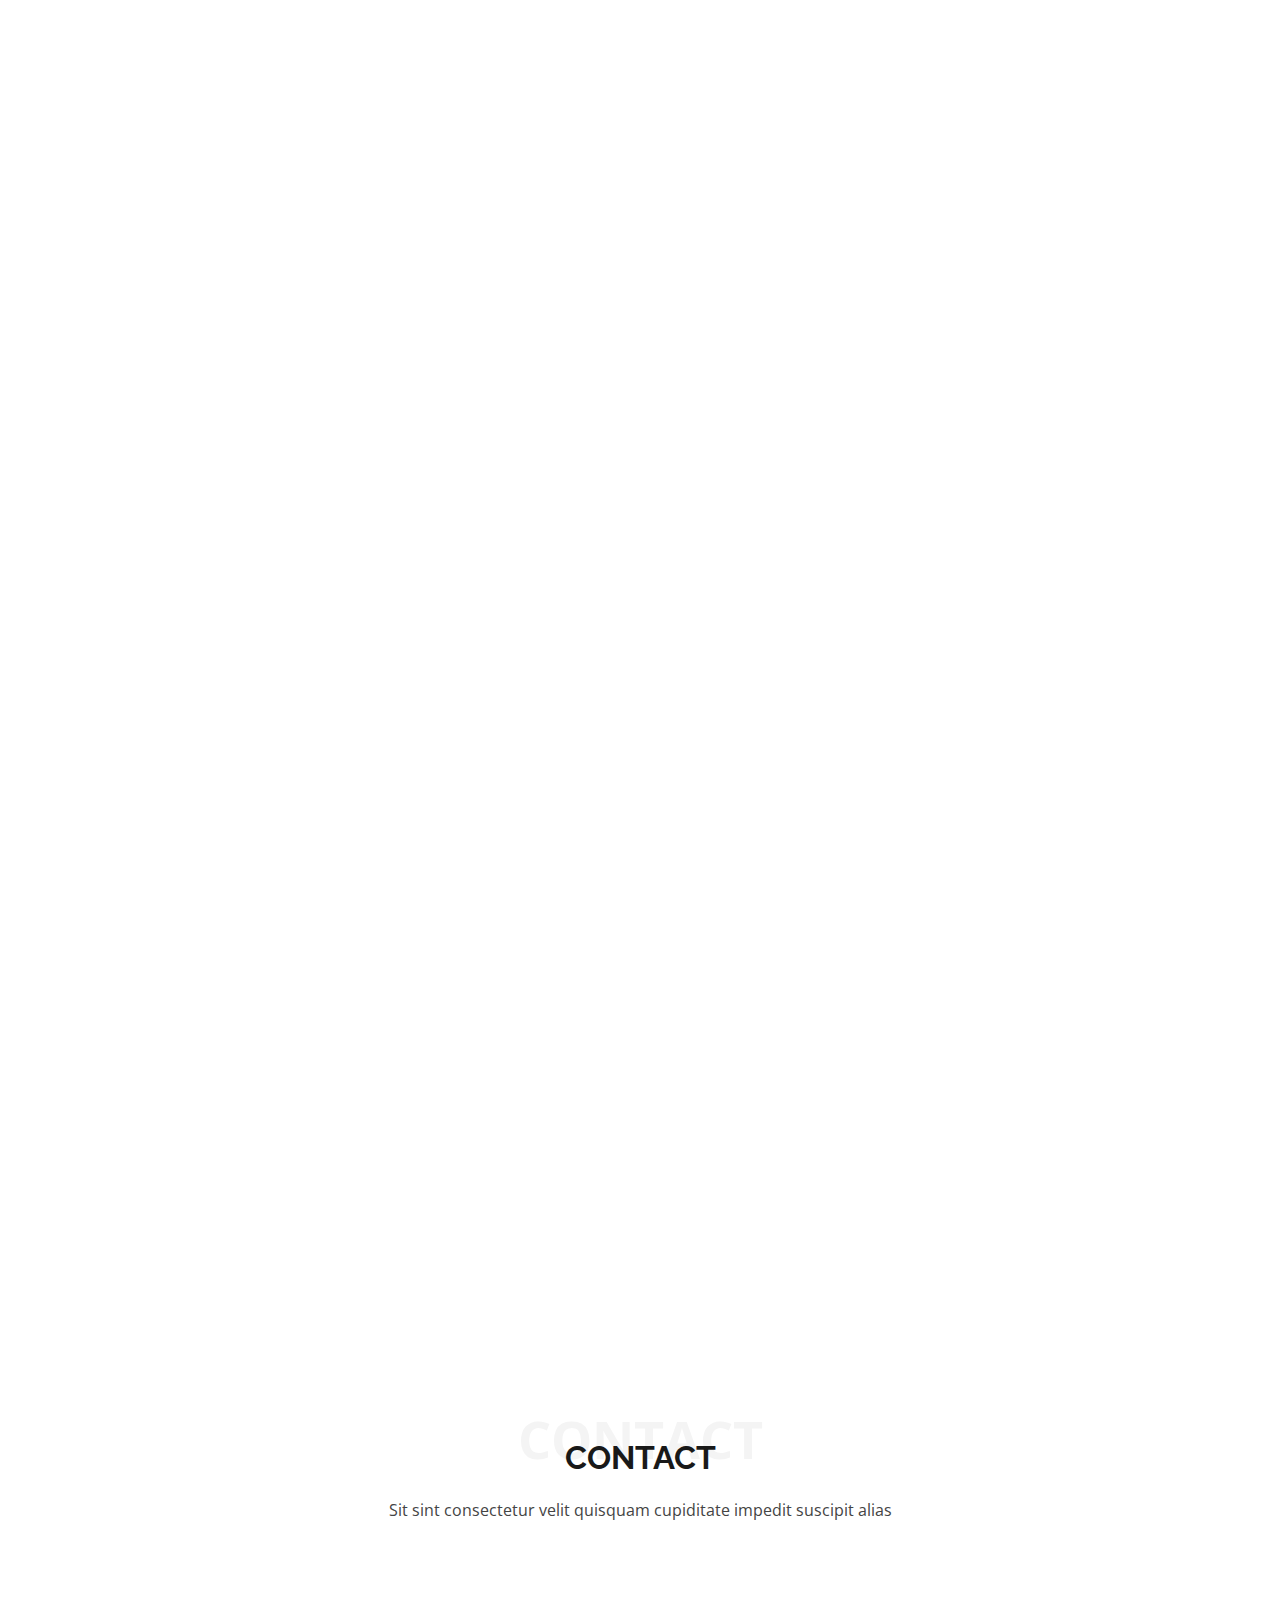
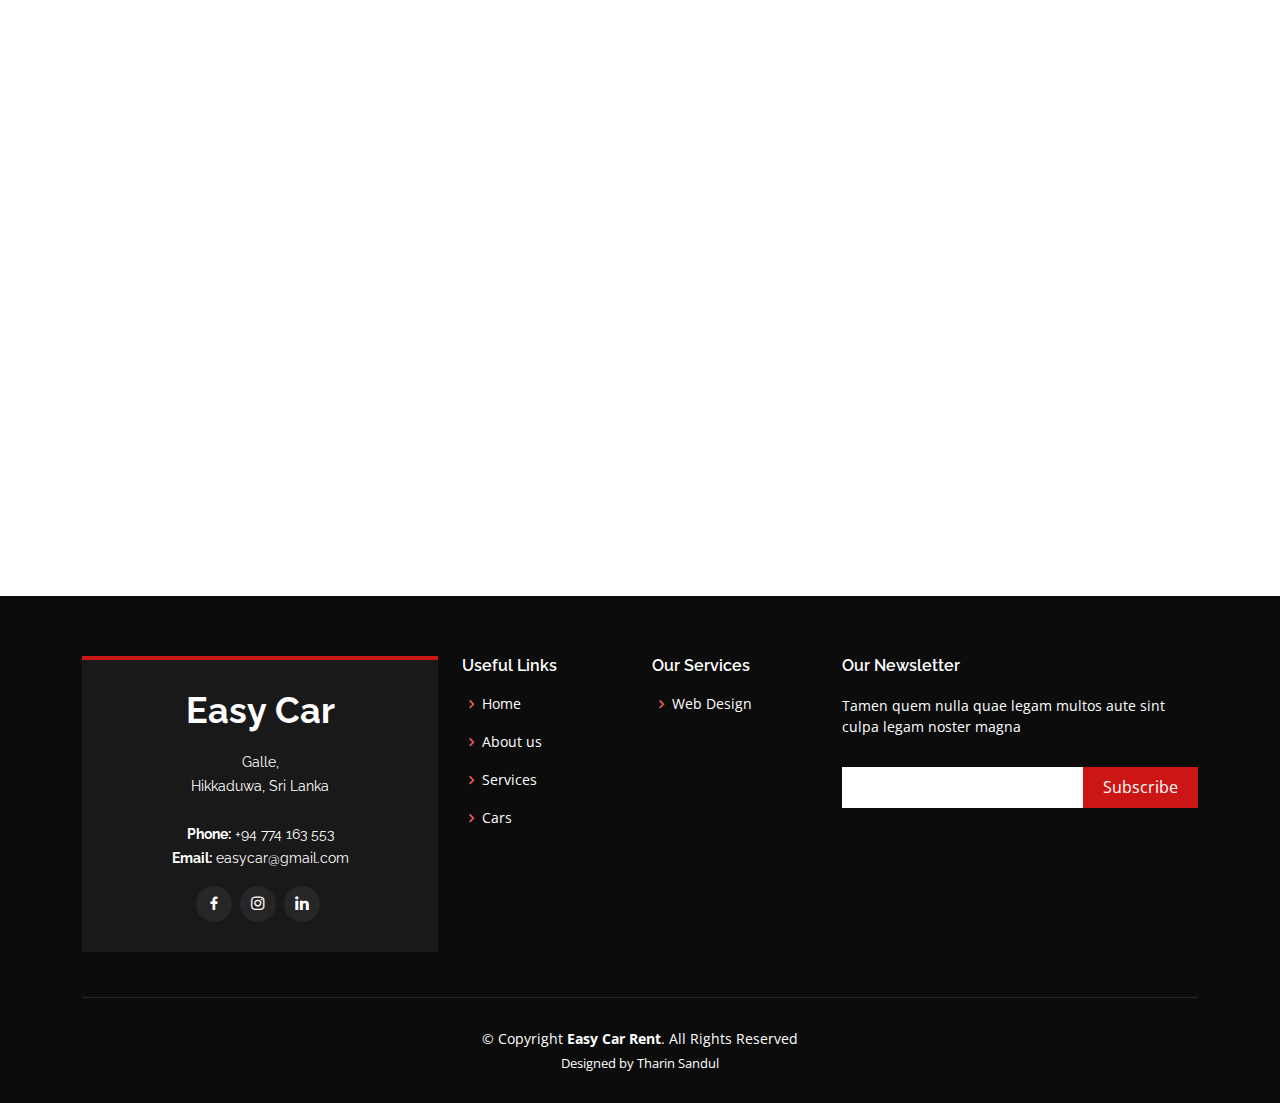
==== commit d91a13b7: "cta  added" ====
--- a/Front_End/index.html
+++ b/Front_End/index.html
@@ -200,6 +200,201 @@
         </div>
     </section>
 
+    <!-- ======= Cta Section ======= -->
+    <section id="cta" class="cta">
+        <div class="container" data-aos="zoom-in">
+
+            <div class="text-center">
+                <h3>Call To Action</h3>
+                <p> Duis aute irure dolor in reprehenderit in voluptate velit esse cillum dolore eu fugiat nulla pariatur. Excepteur sint occaecat cupidatat non proident, sunt in culpa qui officia deserunt mollit anim id est laborum.</p>
+                <a class="cta-btn" href="#">Call To Action</a>
+            </div>
+
+        </div>
+    </section>
+
+    <!-- ======= Pricing Section ======= -->
+    <section id="pricing" class="pricing">
+        <div class="container">
+
+            <div class="section-title">
+                <span>Pricing</span>
+                <h2>Pricing</h2>
+                <p>Sit sint consectetur velit quisquam cupiditate impedit suscipit alias</p>
+            </div>
+
+            <div class="row">
+
+                <div class="col-lg-4 col-md-6" data-aos="zoom-in" data-aos-delay="150">
+                    <div class="box">
+                        <h3>Free</h3>
+                        <h4><sup>$</sup>0<span> / month</span></h4>
+                        <ul>
+                            <li>Aida dere</li>
+                            <li>Nec feugiat nisl</li>
+                            <li>Nulla at volutpat dola</li>
+                            <li class="na">Pharetra massa</li>
+                            <li class="na">Massa ultricies mi</li>
+                        </ul>
+                        <div class="btn-wrap">
+                            <a href="#" class="btn-buy">Buy Now</a>
+                        </div>
+                    </div>
+                </div>
+
+                <div class="col-lg-4 col-md-6 mt-4 mt-md-0" data-aos="zoom-in">
+                    <div class="box featured">
+                        <h3>Business</h3>
+                        <h4><sup>$</sup>19<span> / month</span></h4>
+                        <ul>
+                            <li>Aida dere</li>
+                            <li>Nec feugiat nisl</li>
+                            <li>Nulla at volutpat dola</li>
+                            <li>Pharetra massa</li>
+                            <li class="na">Massa ultricies mi</li>
+                        </ul>
+                        <div class="btn-wrap">
+                            <a href="#" class="btn-buy">Buy Now</a>
+                        </div>
+                    </div>
+                </div>
+
+                <div class="col-lg-4 col-md-6 mt-4 mt-lg-0" data-aos="zoom-in" data-aos-delay="150">
+                    <div class="box">
+                        <h3>Developer</h3>
+                        <h4><sup>$</sup>29<span> / month</span></h4>
+                        <ul>
+                            <li>Aida dere</li>
+                            <li>Nec feugiat nisl</li>
+                            <li>Nulla at volutpat dola</li>
+                            <li>Pharetra massa</li>
+                            <li>Massa ultricies mi</li>
+                        </ul>
+                        <div class="btn-wrap">
+                            <a href="#" class="btn-buy">Buy Now</a>
+                        </div>
+                    </div>
+                </div>
+
+            </div>
+
+        </div>
+    </section>
+
+    <!-- ======= Register A Customer ======= -->
+    <section class="Register-customer-new" id="Register-customer-new">
+        <div class="container" data-aos="fade-up">
+
+            <div class="section-header">
+                <h2>Register A Customer</h2>
+                <p>Register <span>You Stay</span> With Us</p>
+            </div>
+
+            <div class="row g-0">
+
+                <div class="col-lg-4 register-img sectionBorder">
+                    <!--                         data-aos="zoom-out" data-aos-delay="200"-->
+                    <!--                         style="background-image: url(assets/img/side_image3.png);">-->
+                    <img width="400" height="600" src="assets/img/car_man.png">
+                </div>
+
+                <div class="col-lg-8 d-flex align-items-center register-form-bg sectionBorder">
+                    <form action="customer" class="reg-customer-form" data-aos="fade-up" data-aos-delay="100"
+                          id="customerForm"
+                          method="post" role="form">
+                        <div class="row gy-3">
+                            <div class="col-lg-6 col-md-8">
+                                <label class="form-label" for="user_Id">User Id</label>
+                                <input class="form-control" id="user_Id" name="user_Id" placeholder="C00-001" readonly
+                                       type="text">
+                                <span class="control-error"></span>
+                            </div>
+                            <div class="col-lg-6 col-md-8">
+                                <label class="form-label" for="firstName">First Name</label>
+                                <input class="form-control" id="firstName" name="firstName" placeholder="First Name"
+                                       type="text">
+                                <span class="control-error"></span>
+                            </div>
+                            <div class="col-lg-6 col-md-8">
+                                <label class="form-label" for="lastName">Last Name</label>
+                                <input class="form-control" id="lastName" name="lastName" placeholder="Last Name"
+                                       type="text">
+                                <span class="control-error"></span>
+                            </div>
+                            <div class="col-lg-6 col-md-8">
+                                <label class="form-label" for="contact_No">Contact Number</label>
+                                <input class="form-control" id="contact_No" name="contact_No"
+                                       placeholder="Contact Number"
+                                       type="text">
+                                <span class="control-error"></span>
+                            </div>
+                            <div class="col-lg-6 col-md-8">
+                                <label class="form-label" for="address">Address</label>
+                                <input class="form-control" id="address" name="address" placeholder="Address"
+                                       type="text">
+                                <span class="control-error"></span>
+                            </div>
+                            <div class="col-lg-6 col-md-8">
+                                <label class="form-label" for="email">Email</label>
+                                <input class="form-control" id="email" name="email" placeholder="Email Address"
+                                       type="text">
+                                <span class="control-error"></span>
+                            </div>
+                            <div class="col-lg-6 col-md-8">
+                                <label class="form-label" for="nic">NIC</label>
+                                <input class="form-control" id="nic" name="nic" placeholder="National ID" type="text">
+                                <span class="control-error"></span>
+                            </div>
+                            <div class="col-lg-6 col-md-8">
+                                <label class="form-label" for="license_No">License Id</label>
+                                <input class="form-control" id="license_No" name="license_No"
+                                       placeholder="Driving License"
+                                       type="text">
+                                <span class="control-error"></span>
+                            </div>
+                            <div class="col-lg-6 col-md-8">
+                                <label class="form-label" for="nic_Img">Upload NIC</label>
+                                <input class="form-control" id="nic_Img" name="nic_Img" type="file">
+                                <span class="control-error"></span>
+                            </div>
+                            <div class="col-lg-6 col-md-8">
+                                <label class="form-label" for="license_Img">Upload License </label>
+                                <input class="form-control" id="license_Img" name="license_Img" type="file">
+                                <span class="control-error"></span>
+                            </div>
+                            <div class="col-lg-6 col-md-8">
+                                <label class="form-label" for="role_Type">Role Type</label>
+                                <select class="form-control" id="role_Type" name="role_Type" style="height: 3.2em">
+                                    <option value="REGISTERED_USER">REGISTERED_USER</option>
+                                </select>
+                                <span class="control-error"></span>
+                            </div>
+                            <div class="col-lg-6 col-md-8">
+                                <label class="form-label" for="user_Name">User Name</label>
+                                <input class="form-control" id="user_Name" name="user_Name" placeholder="User Name"
+                                       type="text">
+                                <span class="control-error"></span>
+                            </div>
+                            <div class="col-lg-6 col-md-8">
+                                <label class="form-label" for="password">Password</label>
+                                <input class="form-control" id="password" name="password" placeholder="Enter Password"
+                                       type="password">
+                                <span class="control-error"></span>
+                            </div>
+                        </div>
+                        <div class="text-center">
+                            <button class="btn btn-success mt-3" id="btnSaveCustomer" type="button">REGISTER
+                            </button>
+                        </div>
+                    </form>
+                </div>
+                <!-- End Register Form -->
+
+            </div>
+
+        </div>
+    </section>
+
     <!-- ======= Contact Section ======= -->
     <section id="contact" class="contact">
         <div class="container">
@@ -273,6 +468,8 @@
         </div>
     </section>
 
+
+
     <!-- ======= Footer ======= -->
     <footer id="footer">
         <div class="footer-top">
@@ -281,18 +478,16 @@
 
                     <div class="col-lg-4 col-md-6">
                         <div class="footer-info">
-                            <h3>Day</h3>
+                            <h3>Easy Car</h3>
                             <p>
-                                A108 Adam Street <br>
-                                NY 535022, USA<br><br>
-                                <strong>Phone:</strong> +1 5589 55488 55<br>
-                                <strong>Email:</strong> info@example.com<br>
+                                Galle, <br>
+                                Hikkaduwa, Sri Lanka<br><br>
+                                <strong>Phone:</strong> +94 774 163 553<br>
+                                <strong>Email:</strong> easycar@gmail.com<br>
                             </p>
                             <div class="social-links mt-3">
-                                <a href="#" class="twitter"><i class="bx bxl-twitter"></i></a>
                                 <a href="#" class="facebook"><i class="bx bxl-facebook"></i></a>
                                 <a href="#" class="instagram"><i class="bx bxl-instagram"></i></a>
-                                <a href="#" class="google-plus"><i class="bx bxl-skype"></i></a>
                                 <a href="#" class="linkedin"><i class="bx bxl-linkedin"></i></a>
                             </div>
                         </div>
@@ -304,8 +499,7 @@
                             <li><i class="bx bx-chevron-right"></i> <a href="#">Home</a></li>
                             <li><i class="bx bx-chevron-right"></i> <a href="#">About us</a></li>
                             <li><i class="bx bx-chevron-right"></i> <a href="#">Services</a></li>
-                            <li><i class="bx bx-chevron-right"></i> <a href="#">Terms of service</a></li>
-                            <li><i class="bx bx-chevron-right"></i> <a href="#">Privacy policy</a></li>
+                            <li><i class="bx bx-chevron-right"></i> <a href="#">Cars</a></li>
                         </ul>
                     </div>
 
@@ -313,10 +507,6 @@
                         <h4>Our Services</h4>
                         <ul>
                             <li><i class="bx bx-chevron-right"></i> <a href="#">Web Design</a></li>
-                            <li><i class="bx bx-chevron-right"></i> <a href="#">Web Development</a></li>
-                            <li><i class="bx bx-chevron-right"></i> <a href="#">Product Management</a></li>
-                            <li><i class="bx bx-chevron-right"></i> <a href="#">Marketing</a></li>
-                            <li><i class="bx bx-chevron-right"></i> <a href="#">Graphic Design</a></li>
                         </ul>
                     </div>
 
@@ -335,14 +525,10 @@
 
         <div class="container">
             <div class="copyright">
-                &copy; Copyright <strong><span>Day</span></strong>. All Rights Reserved
+                &copy; Copyright <strong><span>Easy Car Rent</span></strong>. All Rights Reserved
             </div>
             <div class="credits">
-                <!-- All the links in the footer should remain intact. -->
-                <!-- You can delete the links only if you purchased the pro version. -->
-                <!-- Licensing information: https://bootstrapmade.com/license/ -->
-                <!-- Purchase the pro version with working PHP/AJAX contact form: https://bootstrapmade.com/day-multipurpose-html-template-for-free/ -->
-                Designed by <a href="https://bootstrapmade.com/">BootstrapMade</a>
+                Designed by Tharin Sandul
             </div>
         </div>
     </footer>
--- a/Front_End/assets/css/style.css
+++ b/Front_End/assets/css/style.css
@@ -513,6 +513,125 @@
 }
 
 /*--------------------------------------------------------------
+# Pricing
+--------------------------------------------------------------*/
+.pricing .box {
+    padding: 20px;
+    background: #f9f9f9;
+    text-align: center;
+    border-radius: 8px;
+    position: relative;
+    overflow: hidden;
+}
+
+.pricing .box h3 {
+    font-weight: 400;
+    padding: 15px;
+    font-size: 18px;
+    text-transform: uppercase;
+    font-weight: 600;
+    color: #191919;
+}
+
+.pricing .box h4 {
+    font-size: 42px;
+    color: #cc1616;
+    font-weight: 500;
+    font-family: "Open Sans", sans-serif;
+    margin-bottom: 20px;
+}
+
+.pricing .box h4 sup {
+    font-size: 20px;
+    top: -15px;
+    left: -3px;
+}
+
+.pricing .box h4 span {
+    color: #bababa;
+    font-size: 16px;
+    font-weight: 300;
+}
+
+.pricing .box ul {
+    padding: 0;
+    list-style: none;
+    color: #191919;
+    text-align: center;
+    line-height: 20px;
+    font-size: 14px;
+}
+
+.pricing .box ul li {
+    padding-bottom: 16px;
+}
+
+.pricing .box ul i {
+    color: #cc1616;
+    font-size: 18px;
+    padding-right: 4px;
+}
+
+.pricing .box ul .na {
+    color: #ccc;
+    text-decoration: line-through;
+}
+
+.pricing .box .btn-wrap {
+    padding: 15px;
+    text-align: center;
+}
+
+.pricing .box .btn-buy {
+    background: #cc1616;
+    display: inline-block;
+    padding: 10px 40px;
+    color: #fff;
+    transition: none;
+    font-size: 14px;
+    font-weight: 400;
+    font-family: "Raleway", sans-serif;
+    font-weight: 600;
+    transition: 0.3s;
+}
+
+.pricing .box .btn-buy:hover {
+    background: #e82d2d;
+}
+
+.pricing .featured {
+    background: #cc1616;
+    box-shadow: none;
+    color: #fff;
+}
+
+.pricing .featured h3,
+.pricing .featured h4,
+.pricing .featured ul,
+.pricing .featured ul li,
+.pricing .featured ul .na {
+    color: #fff;
+}
+
+.pricing .featured h4 span {
+    color: rgba(255, 255, 255, 0.58);
+}
+
+.pricing .featured .btn-wrap {
+    padding: 15px;
+    text-align: center;
+}
+
+.pricing .featured .btn-buy {
+    background: rgba(255, 255, 255, 0.2);
+}
+
+.pricing .featured .btn-buy:hover {
+    background: #fff;
+    color: #cc1616;
+}
+
+/*--------------------------------------------------------------
 # Contact
 --------------------------------------------------------------*/
 .contact .info-box {
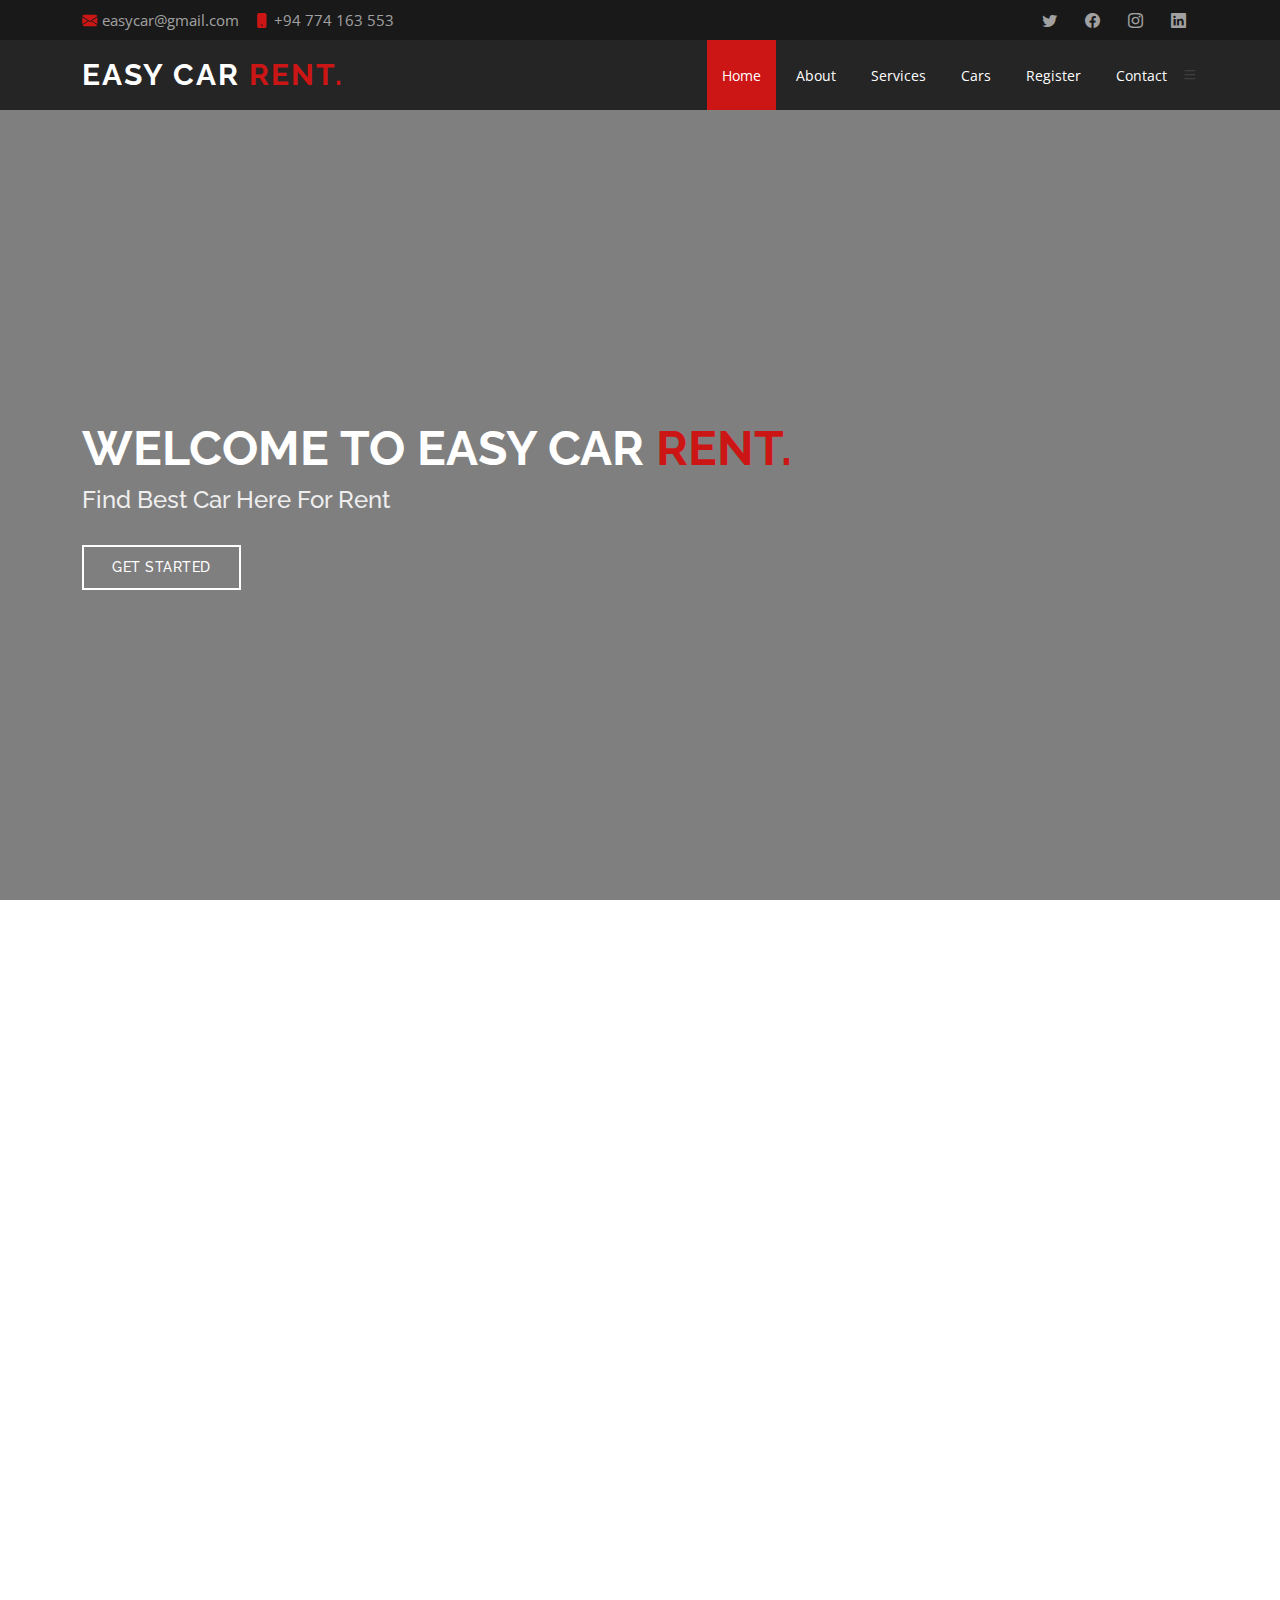
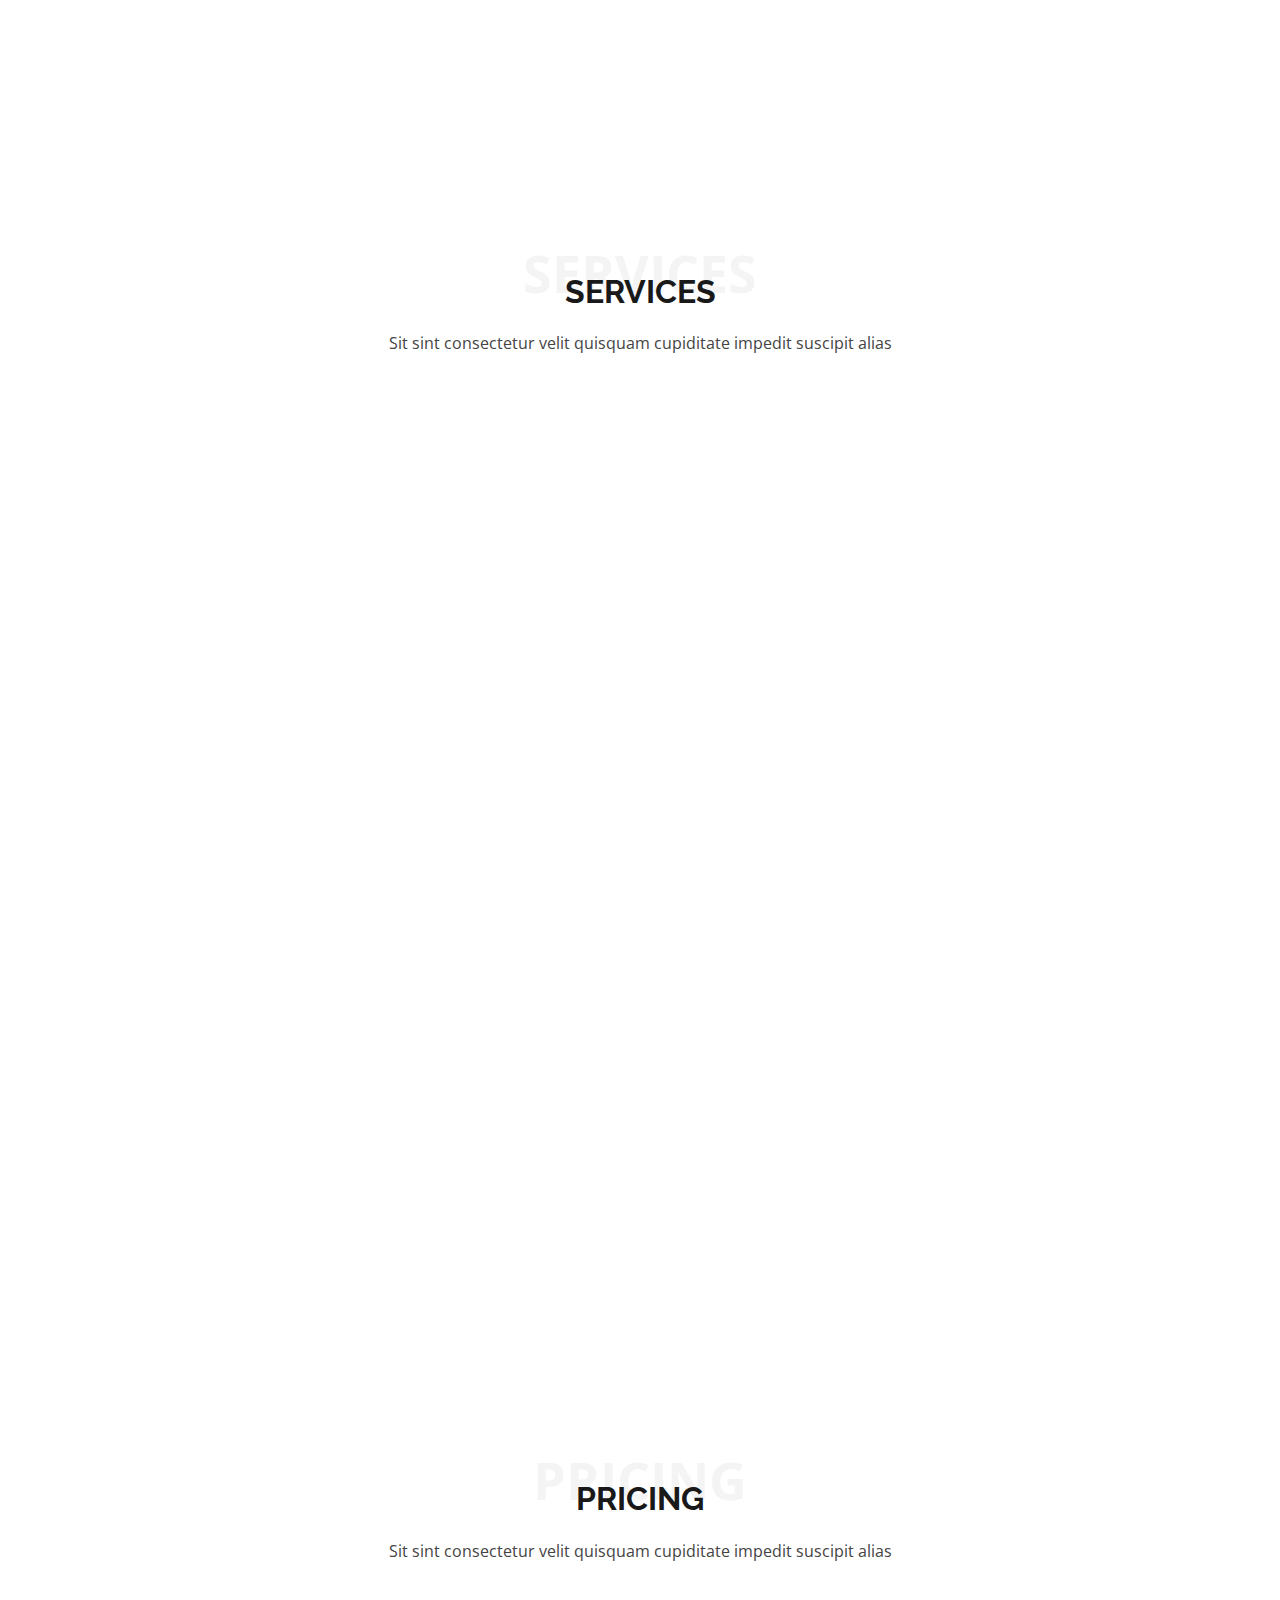
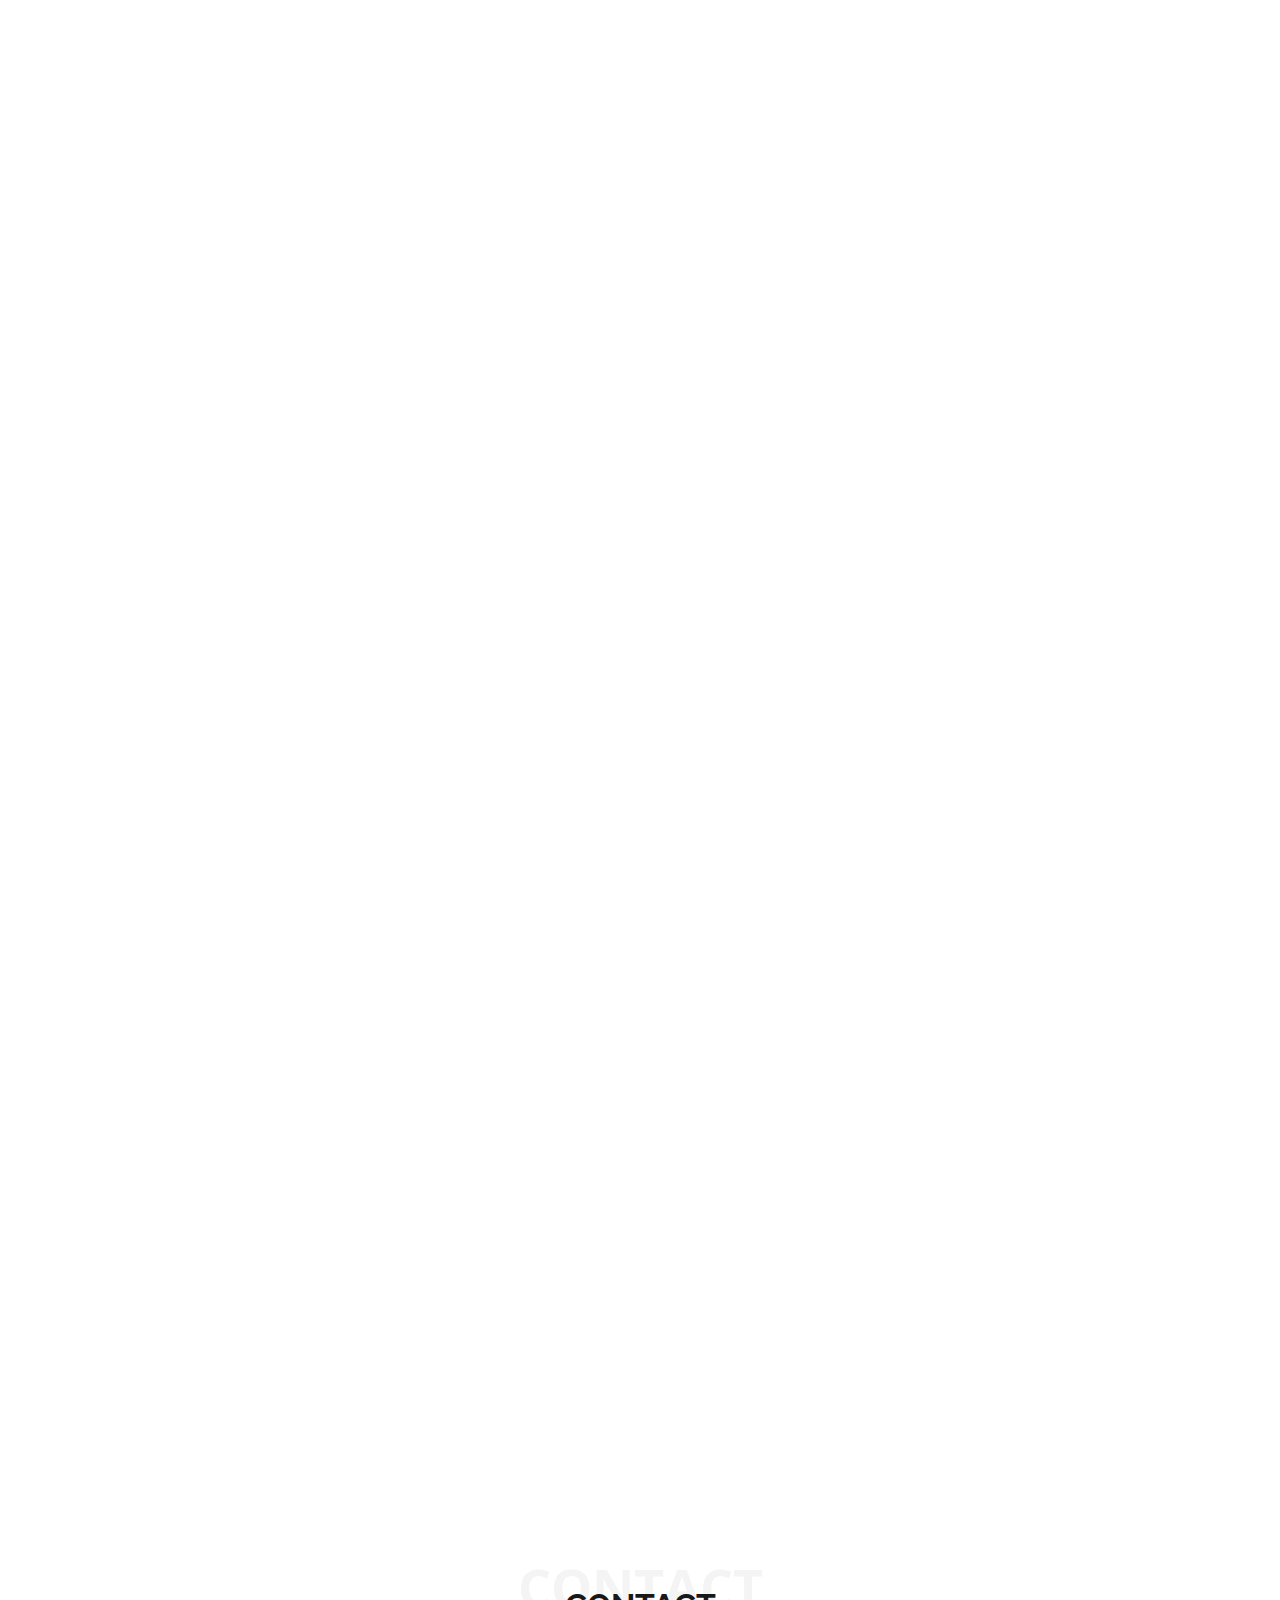
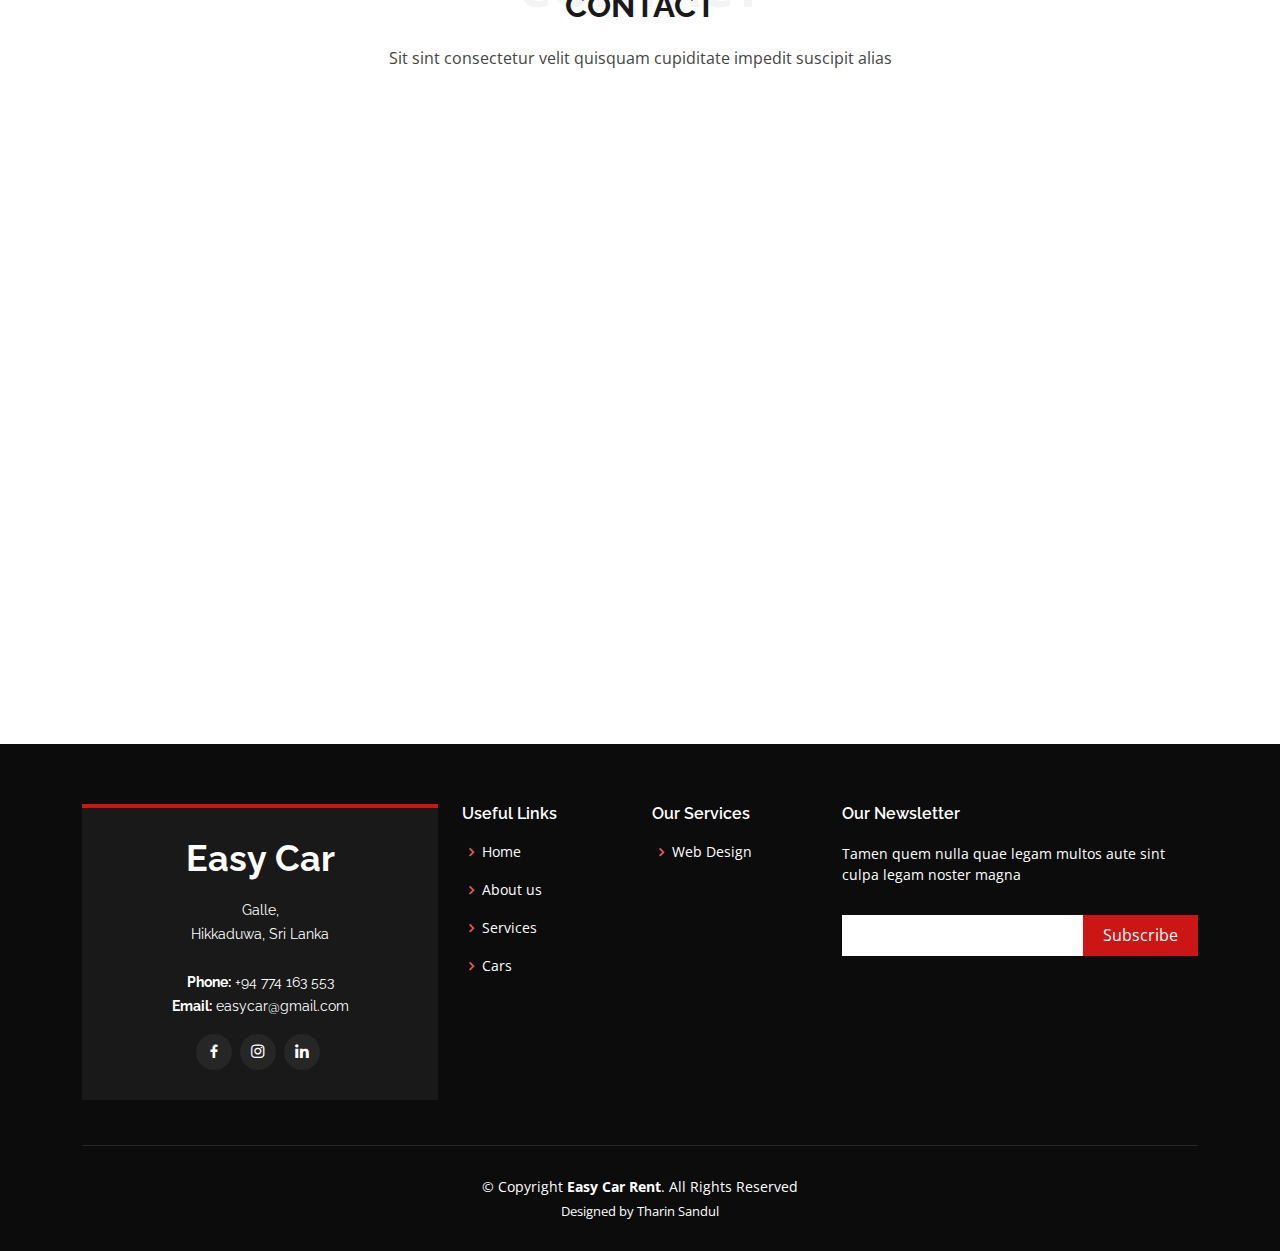
==== commit e67a6592: "register form added" ====
--- a/Front_End/index.html
+++ b/Front_End/index.html
@@ -295,7 +295,7 @@
                 <div class="col-lg-4 register-img sectionBorder">
                     <!--                         data-aos="zoom-out" data-aos-delay="200"-->
                     <!--                         style="background-image: url(assets/img/side_image3.png);">-->
-                    <img width="400" height="600" src="assets/img/car_man.png">
+                    <img style="width: 100%" src="assets/img/car_man.png">
                 </div>
 
                 <div class="col-lg-8 d-flex align-items-center register-form-bg sectionBorder">
--- a/Front_End/assets/css/style.css
+++ b/Front_End/assets/css/style.css
@@ -911,3 +911,139 @@
         margin: -20px 0 30px 0;
     }
 }
+
+/*--------------------------------------------------------------
+# Register New Customer Section
+--------------------------------------------------------------*/
+
+.Register-customer-new .register-img {
+    min-height: 500px;
+    background-size: cover;
+    background-position: center;
+    border-radius: 3%;
+    box-shadow: 1px 2px 7px 4px #d7d6d6;
+}
+.Register-customer-new .register-img  img{
+    border-radius: 3%;
+}
+
+.Register-customer-new .register-form-bg {
+    background: #dcdde1;
+    box-shadow: 1px 2px 7px 4px #d7d6d6;
+    border-radius: 15px;
+}
+
+.Register-customer-new .reg-customer-form {
+    padding: 40px;
+}
+
+.Register-customer-new .reg-customer-form h3 {
+    font-size: 14px;
+    font-weight: 700;
+    text-transform: uppercase;
+    letter-spacing: 1px;
+}
+
+.Register-customer-new .reg-customer-form h4 {
+    font-size: 14px;
+    font-weight: 700;
+    text-transform: uppercase;
+    letter-spacing: 1px;
+    margin: 20px 0 0 0;
+}
+
+.Register-customer-new .reg-customer-form p {
+    font-size: 14px;
+    margin-bottom: 20px;
+}
+
+.Register-customer-new .reg-customer-form .error-message {
+    display: none;
+    color: #fff;
+    background: #df1529;
+    text-align: left;
+    padding: 15px;
+    margin-bottom: 24px;
+    font-weight: 600;
+}
+
+.Register-customer-new .reg-customer-form .sent-message {
+    display: none;
+    color: #fff;
+    background: #059652;
+    text-align: center;
+    padding: 15px;
+    margin-bottom: 24px;
+    font-weight: 600;
+}
+
+.Register-customer-new .reg-customer-form .loading {
+    display: none;
+    background: #fff;
+    text-align: center;
+    padding: 15px;
+    margin-bottom: 24px;
+}
+
+.Register-customer-new .reg-customer-form .loading:before {
+    content: "";
+    display: inline-block;
+    border-radius: 50%;
+    width: 24px;
+    height: 24px;
+    margin: 0 10px -6px 0;
+    border: 3px solid #059652;
+    border-top-color: #fff;
+    -webkit-animation: animate-loading 1s linear infinite;
+    animation: animate-loading 1s linear infinite;
+}
+
+.Register-customer-new .reg-customer-form input,
+.Register-customer-new .reg-customer-form textarea {
+    box-shadow: none;
+    font-size: 14px;
+
+}
+
+.Register-customer-new .reg-customer-form input:focus {
+    border-color: #d7d6d6;
+}
+
+.Register-customer-new .reg-customer-form input {
+    padding: 12px 15px;
+}
+
+.Register-customer-new .width {
+    width: 25.2em;
+}
+
+.Register-customer-new .reg-customer-form button[type=button] {
+    background: #218c74;
+    border: 0;
+    padding: 14px 60px;
+    color: #fff;
+    transition: 0.4s;
+    border-radius: 50px;
+}
+
+.Register-customer-new .reg-customer-form button[type=button]:hover {
+    background: #20bf6b;
+}
+
+@-webkit-keyframes animate-loading {
+    0% {
+        transform: rotate(0deg);
+    }
+    100% {
+        transform: rotate(360deg);
+    }
+}
+
+@keyframes animate-loading {
+    0% {
+        transform: rotate(0deg);
+    }
+    100% {
+        transform: rotate(360deg);
+    }
+}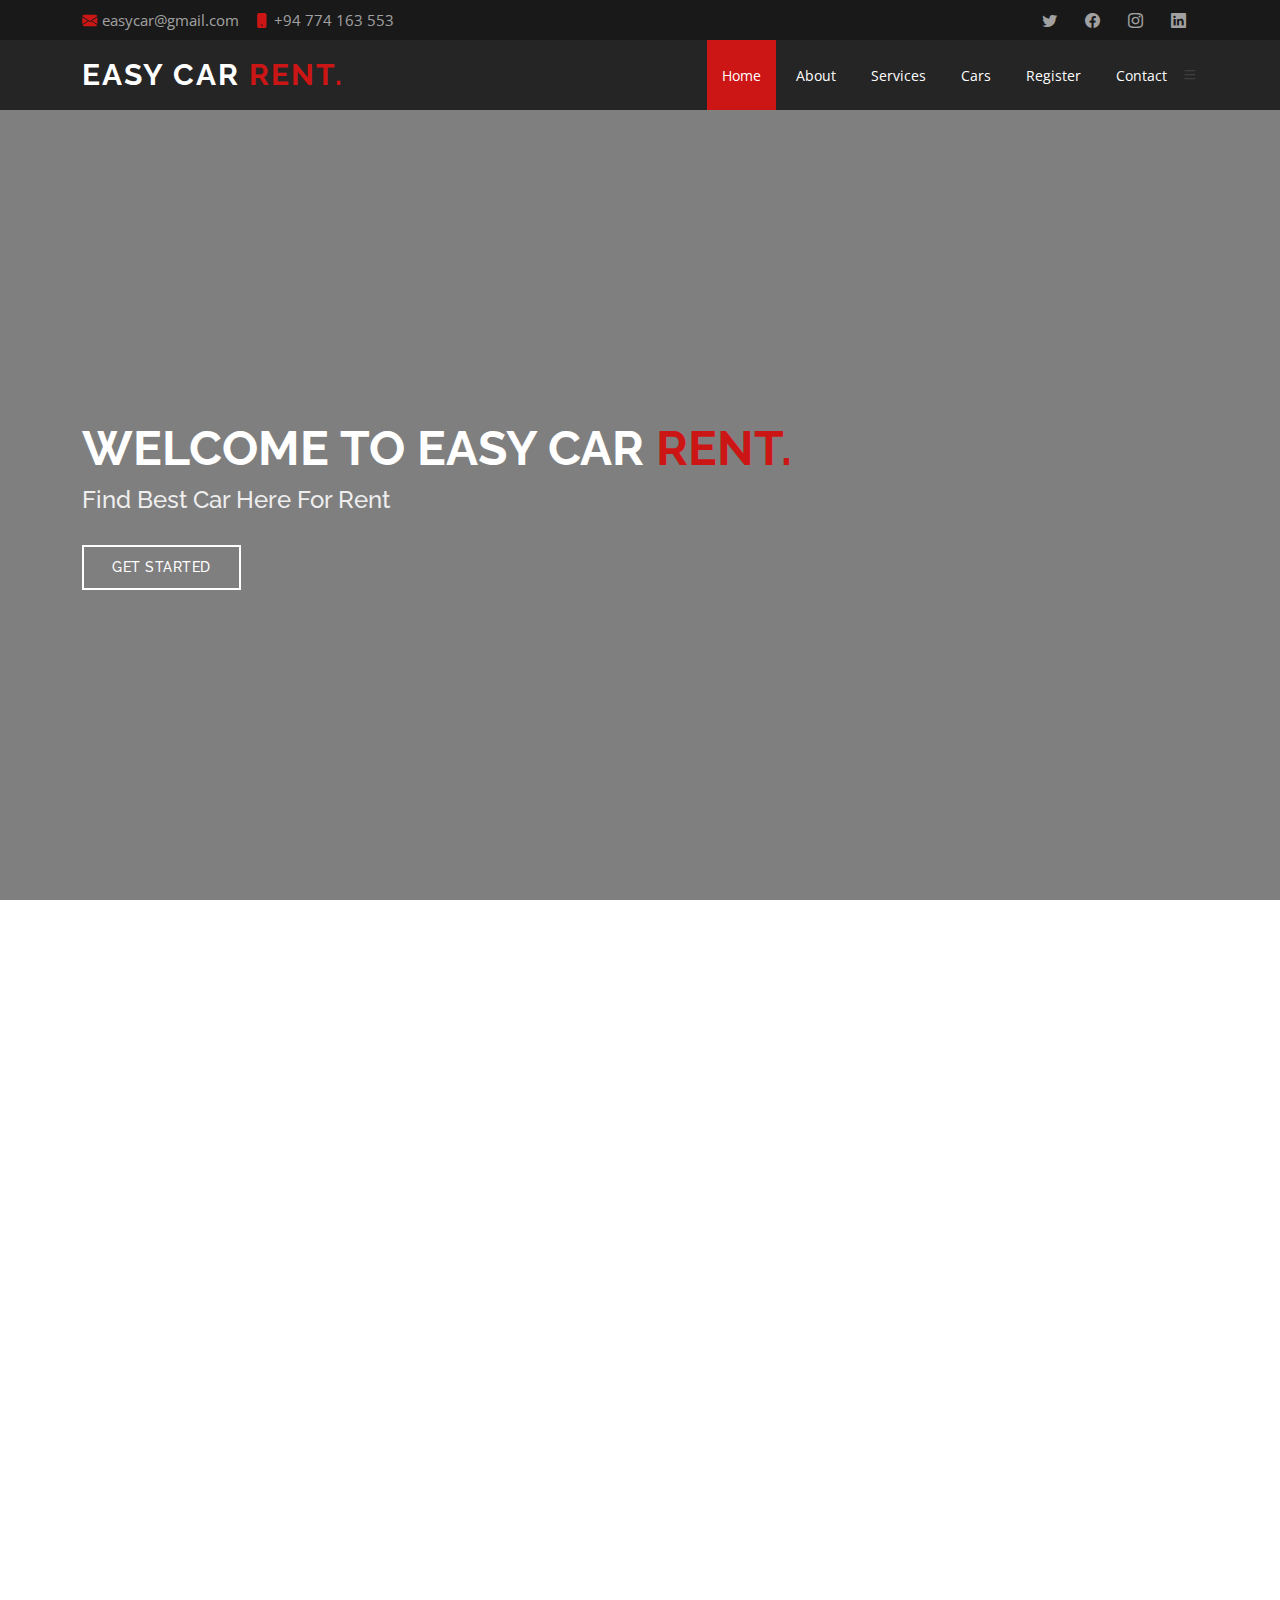
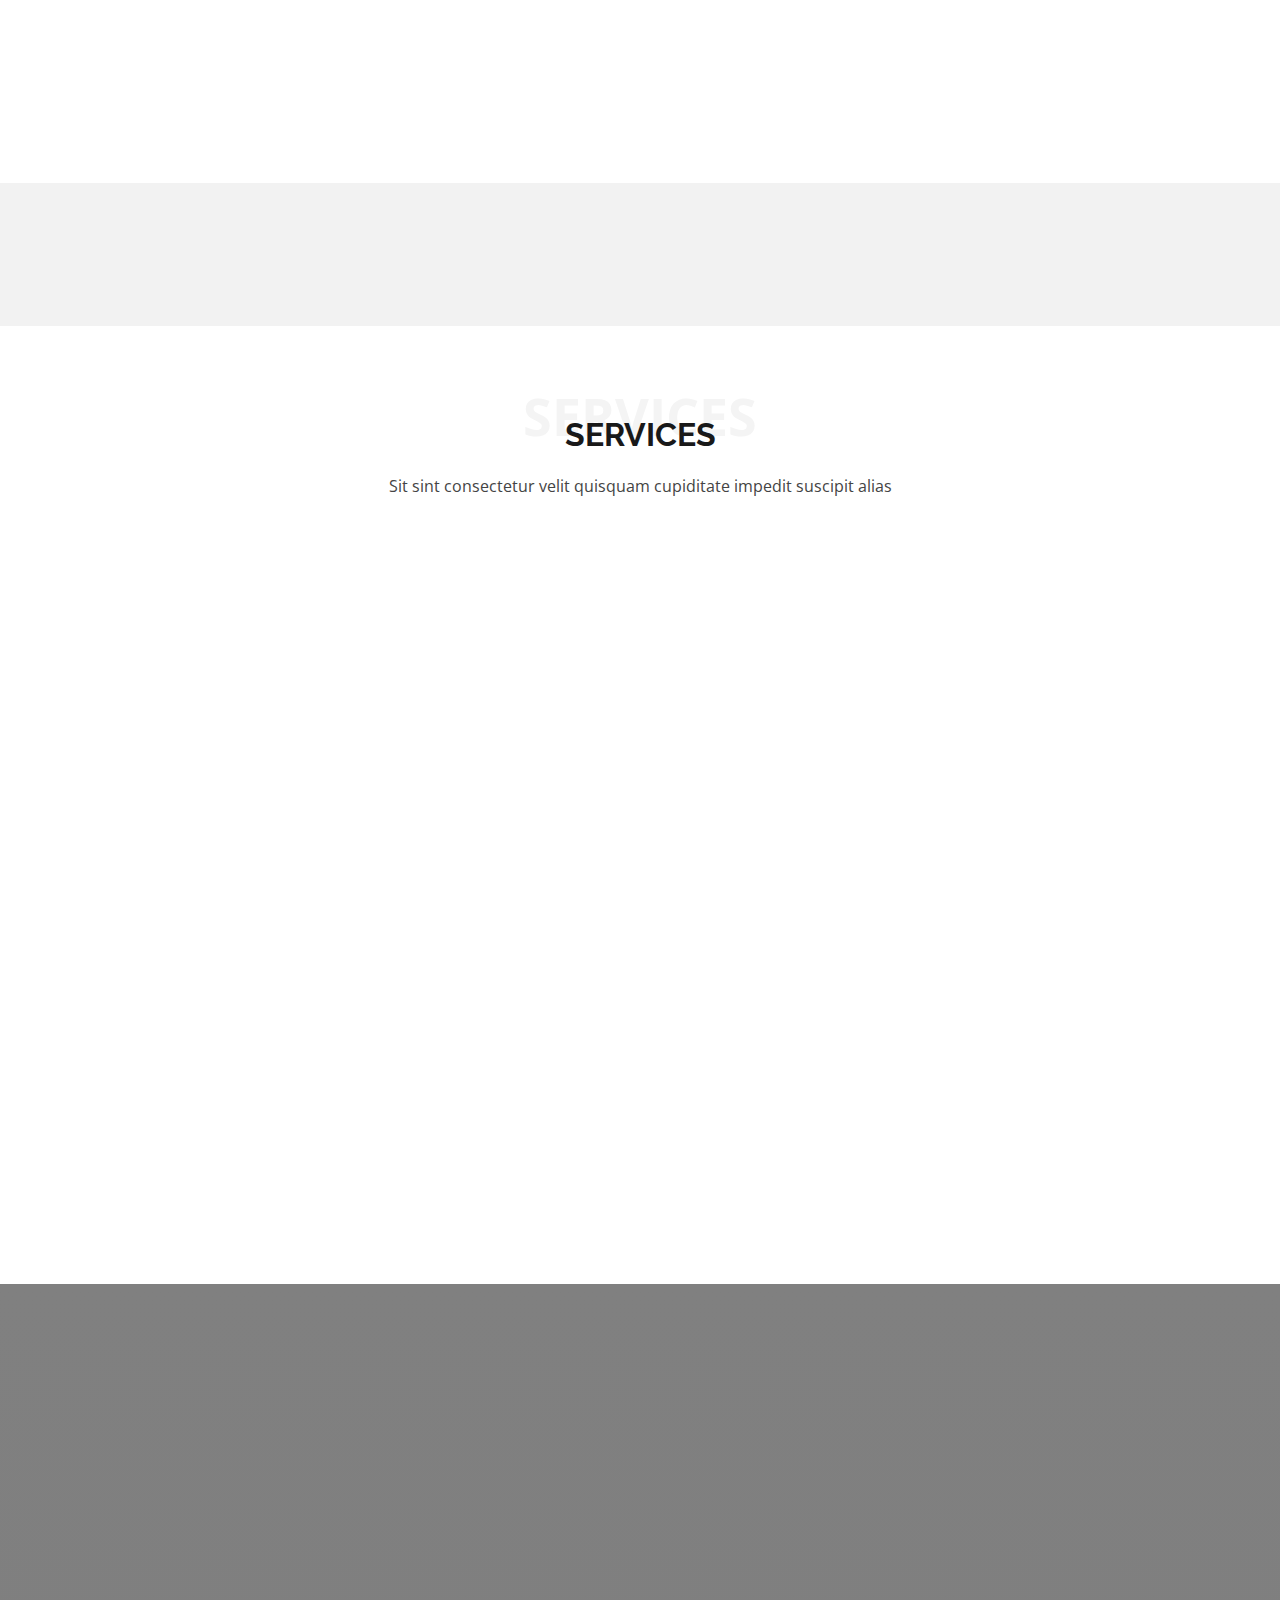
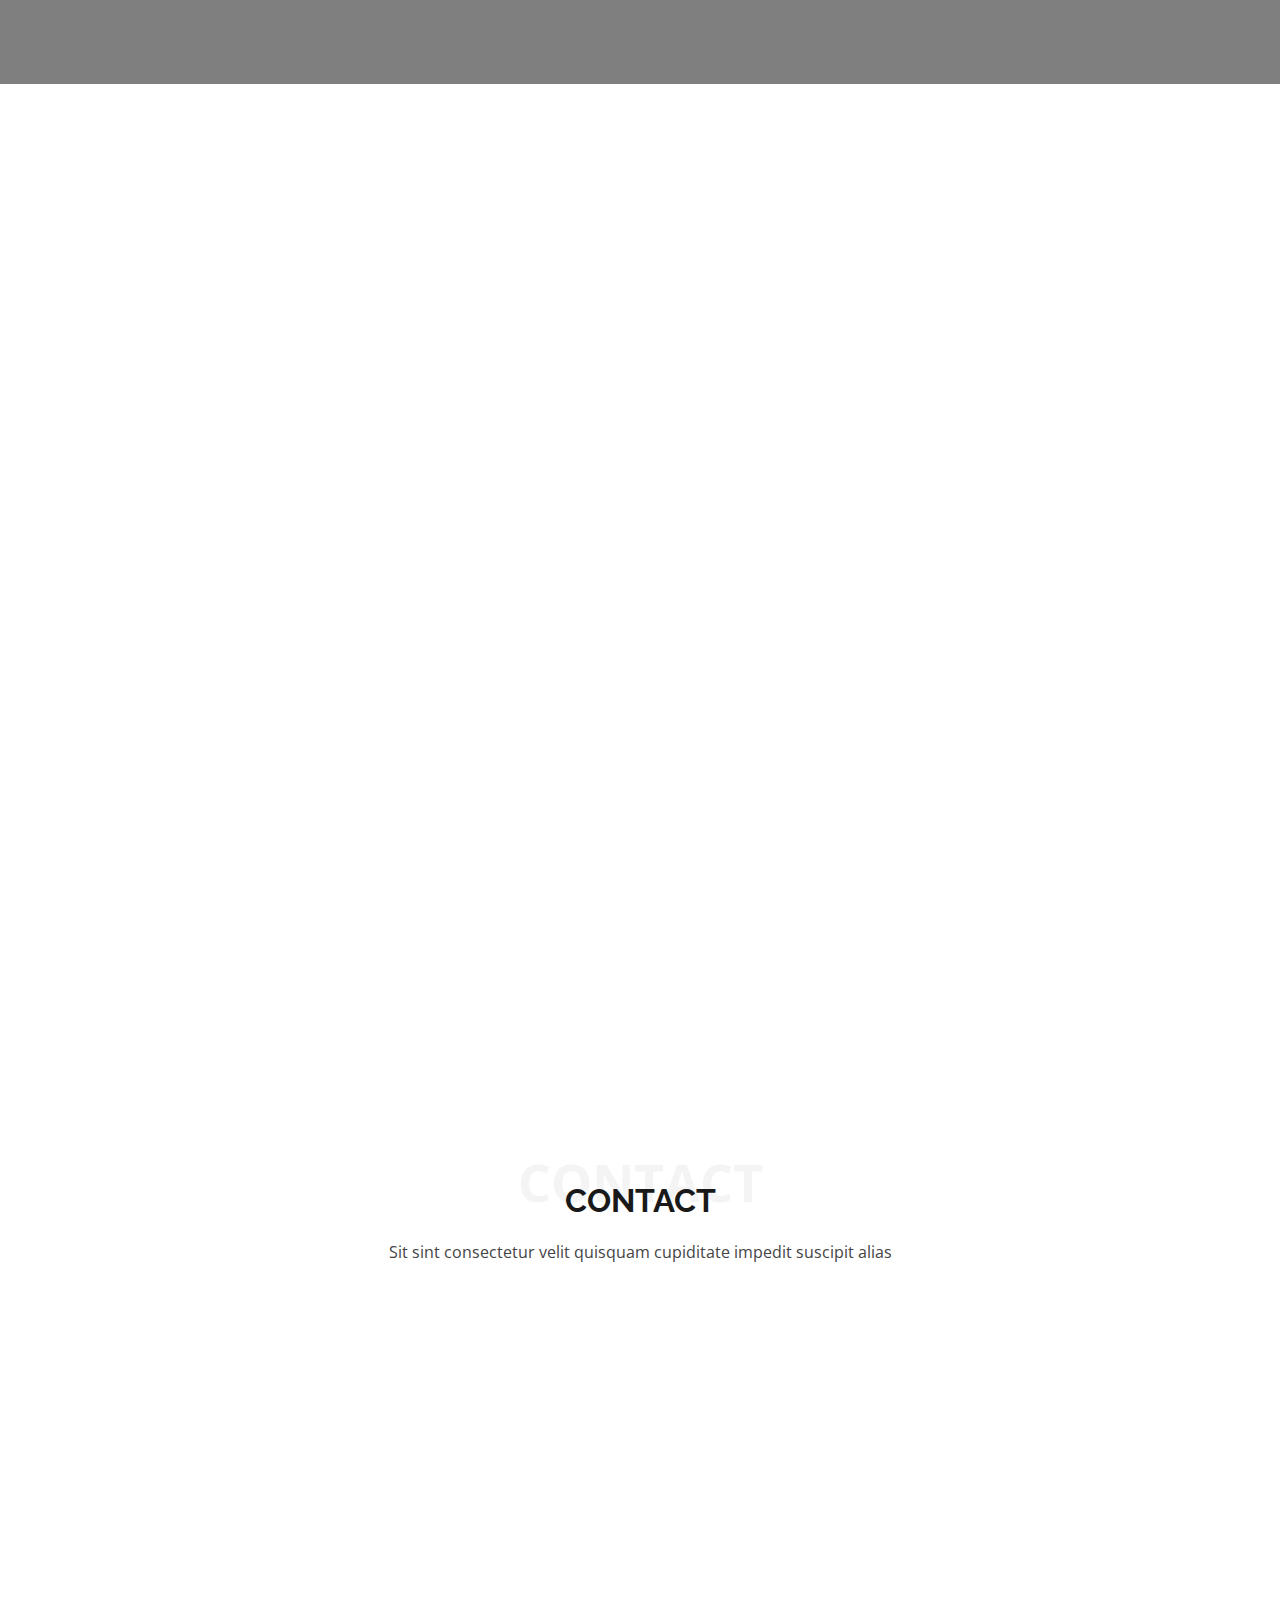
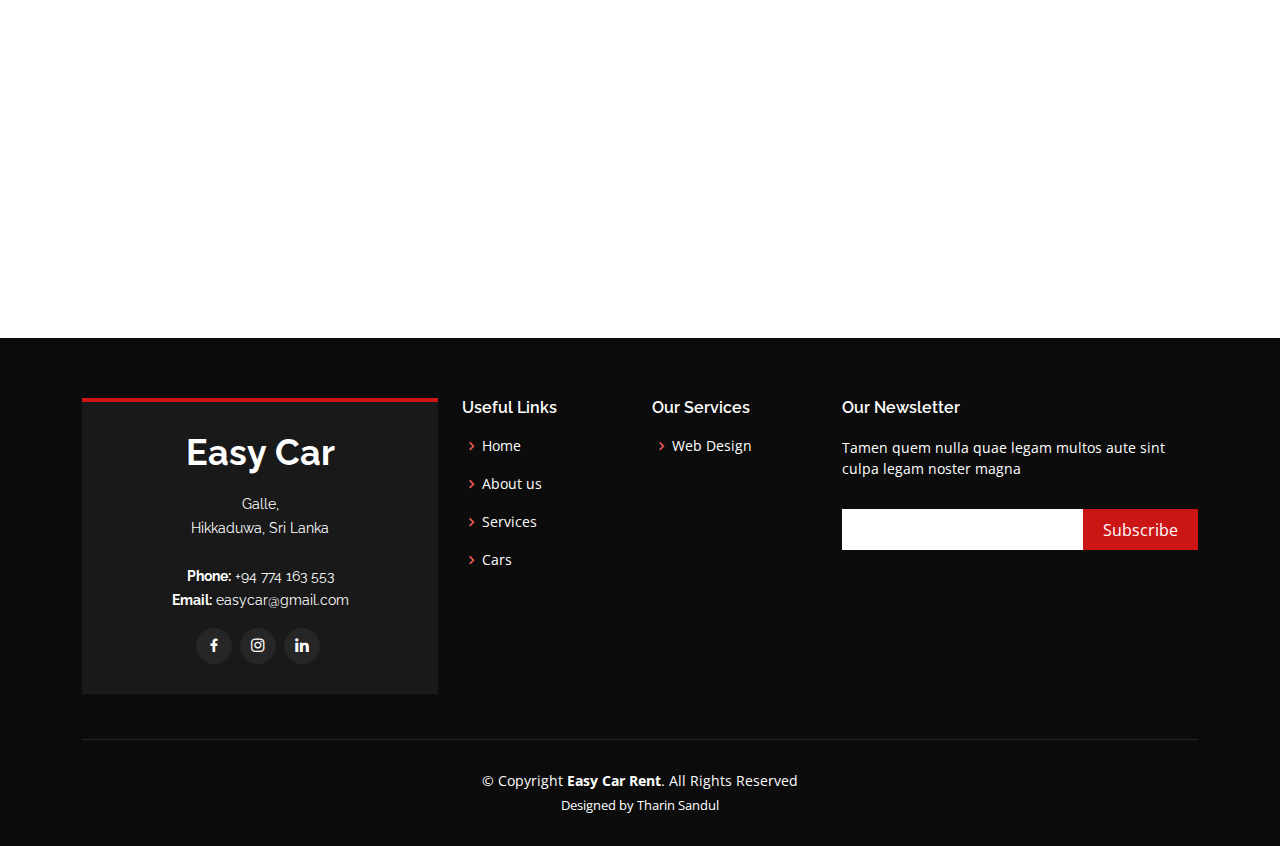
==== commit 2223fa8a: "home update" ====
--- a/Front_End/index.html
+++ b/Front_End/index.html
@@ -1,8 +1,8 @@
 <!DOCTYPE html>
-<html lang="en">
+<html lang="en" xmlns="http://www.w3.org/1999/html">
 <head>
     <meta charset="UTF-8">
-    <title>Title</title>
+    <title>Easy Car</title>
 
     <link href="https://fonts.googleapis.com/css?family=Open+Sans:300,300i,400,400i,600,600i,700,700i|Raleway:300,300i,400,400i,500,500i,600,600i,700,700i|Poppins:300,300i,400,400i,500,500i,600,600i,700,700i"
           rel="stylesheet">
@@ -29,8 +29,8 @@
         </div>
         <div class="social-links d-none d-md-block">
             <a href="#" class="twitter"><i class="bi bi-twitter"></i></a>
-            <a href="#" class="facebook"><i class="bi bi-facebook"></i></a>
-            <a href="#" class="instagram"><i class="bi bi-instagram"></i></a>
+            <a href="https://www.facebook.com/tharin.sandul.1/" class="facebook"><i class="bi bi-facebook"></i></a>
+            <a href="https://www.instagram.com/tharin.sandul/" class="instagram"><i class="bi bi-instagram"></i></a>
             <a href="#" class="linkedin"><i class="bi bi-linkedin"></i></i></a>
         </div>
     </div>
@@ -136,6 +136,45 @@
         </div>
     </section>
 
+    <!-- ======= Clients Section ======= -->
+    <section id="clients" class="clients">
+        <div class="container" data-aos="zoom-in">
+
+            <div class="row d-flex align-items-center">
+
+                <div class="col-lg-2 col-md-4 col-6">
+                    <a href="https://www.toyota.com/" >
+                    <img src="assets/img/clients/client-1.png" class="img-fluid" alt="">
+                    </a>
+                </div>
+
+                <div class="col-lg-2 col-md-4 col-6">
+                    <a href="https://www.honda.com/" >
+                    <img src="assets/img/clients/client-2.png" class="img-fluid" alt="">
+                    </a>
+                </div>
+
+                <div class="col-lg-2 col-md-4 col-6">
+                    <img src="assets/img/clients/client-3.png" class="img-fluid" alt="">
+                </div>
+
+                <div class="col-lg-2 col-md-4 col-6">
+                    <img src="assets/img/clients/client-4.png" class="img-fluid" alt="">
+                </div>
+
+                <div class="col-lg-2 col-md-4 col-6">
+                    <img src="assets/img/clients/client-5.png" class="img-fluid" alt="">
+                </div>
+
+                <div class="col-lg-2 col-md-4 col-6">
+                    <img src="assets/img/clients/client-6.png" class="img-fluid" alt="">
+                </div>
+
+            </div>
+
+        </div>
+    </section>
+
     <!-- ======= Services Section ======= -->
     <section id="services" class="services">
         <div class="container">
@@ -213,76 +252,8 @@
         </div>
     </section>
 
-    <!-- ======= Pricing Section ======= -->
-    <section id="pricing" class="pricing">
-        <div class="container">
-
-            <div class="section-title">
-                <span>Pricing</span>
-                <h2>Pricing</h2>
-                <p>Sit sint consectetur velit quisquam cupiditate impedit suscipit alias</p>
-            </div>
-
-            <div class="row">
-
-                <div class="col-lg-4 col-md-6" data-aos="zoom-in" data-aos-delay="150">
-                    <div class="box">
-                        <h3>Free</h3>
-                        <h4><sup>$</sup>0<span> / month</span></h4>
-                        <ul>
-                            <li>Aida dere</li>
-                            <li>Nec feugiat nisl</li>
-                            <li>Nulla at volutpat dola</li>
-                            <li class="na">Pharetra massa</li>
-                            <li class="na">Massa ultricies mi</li>
-                        </ul>
-                        <div class="btn-wrap">
-                            <a href="#" class="btn-buy">Buy Now</a>
-                        </div>
-                    </div>
-                </div>
-
-                <div class="col-lg-4 col-md-6 mt-4 mt-md-0" data-aos="zoom-in">
-                    <div class="box featured">
-                        <h3>Business</h3>
-                        <h4><sup>$</sup>19<span> / month</span></h4>
-                        <ul>
-                            <li>Aida dere</li>
-                            <li>Nec feugiat nisl</li>
-                            <li>Nulla at volutpat dola</li>
-                            <li>Pharetra massa</li>
-                            <li class="na">Massa ultricies mi</li>
-                        </ul>
-                        <div class="btn-wrap">
-                            <a href="#" class="btn-buy">Buy Now</a>
-                        </div>
-                    </div>
-                </div>
-
-                <div class="col-lg-4 col-md-6 mt-4 mt-lg-0" data-aos="zoom-in" data-aos-delay="150">
-                    <div class="box">
-                        <h3>Developer</h3>
-                        <h4><sup>$</sup>29<span> / month</span></h4>
-                        <ul>
-                            <li>Aida dere</li>
-                            <li>Nec feugiat nisl</li>
-                            <li>Nulla at volutpat dola</li>
-                            <li>Pharetra massa</li>
-                            <li>Massa ultricies mi</li>
-                        </ul>
-                        <div class="btn-wrap">
-                            <a href="#" class="btn-buy">Buy Now</a>
-                        </div>
-                    </div>
-                </div>
-
-            </div>
-
-        </div>
-    </section>
-
     <!-- ======= Register A Customer ======= -->
-    <section class="Register-customer-new" id="Register-customer-new">
+    <section class="Register-customer-new" id="register">
         <div class="container" data-aos="fade-up">
 
             <div class="section-header">
--- a/Front_End/assets/css/style.css
+++ b/Front_End/assets/css/style.css
@@ -430,6 +430,35 @@
 }
 
 /*--------------------------------------------------------------
+   # Clients
+   --------------------------------------------------------------*/
+.clients {
+    background: #f2f2f2;
+    padding: 15px 0;
+    text-align: center;
+}
+
+.clients img {
+    width: 50%;
+    filter: grayscale(100);
+    transition: all 0.4s ease-in-out;
+    display: inline-block;
+    padding: 15px 0;
+}
+
+.clients img:hover {
+    filter: none;
+    transform: scale(1.2);
+}
+
+@media (max-width: 900px) {
+    .clients img {
+        width: 50%;
+    }
+}
+
+
+/*--------------------------------------------------------------
 # Services
 --------------------------------------------------------------*/
 .services .icon-box {
@@ -513,122 +542,176 @@
 }
 
 /*--------------------------------------------------------------
-# Pricing
---------------------------------------------------------------*/
-.pricing .box {
-    padding: 20px;
-    background: #f9f9f9;
-    text-align: center;
-    border-radius: 8px;
-    position: relative;
-    overflow: hidden;
-}
-
-.pricing .box h3 {
-    font-weight: 400;
+# Portfolio
+--------------------------------------------------------------*/
+.portfolio #portfolio-flters {
+    padding: 0;
+    margin: 0 auto 25px auto;
+    list-style: none;
+    text-align: center;
+    border-radius: 50px;
+}
+
+.portfolio #portfolio-flters li {
+    cursor: pointer;
+    display: inline-block;
+    padding: 10px 15px;
+    font-size: 15px;
+    font-weight: 500;
+    line-height: 1;
+    text-transform: uppercase;
+    color: #444444;
+    margin-bottom: 5px;
+    transition: all 0.3s ease-in-out;
+    font-family: "Poppins", sans-serif;
+}
+
+.portfolio #portfolio-flters li:hover,
+.portfolio #portfolio-flters li.filter-active {
+    color: #e82d2d;
+}
+
+.portfolio #portfolio-flters li:last-child {
+    margin-right: 0;
+}
+
+.portfolio .portfolio-item {
+    margin-bottom: 30px;
+}
+
+.portfolio .portfolio-item .portfolio-info {
+    opacity: 0;
+    position: absolute;
+    left: 30px;
+    right: 30px;
+    bottom: 0;
+    z-index: 3;
+    transition: all ease-in-out 0.3s;
+    background: rgba(255, 255, 255, 0.9);
     padding: 15px;
+}
+
+.portfolio .portfolio-item .portfolio-info h4 {
     font-size: 18px;
-    text-transform: uppercase;
+    color: #fff;
     font-weight: 600;
     color: #191919;
 }
 
-.pricing .box h4 {
-    font-size: 42px;
+.portfolio .portfolio-item .portfolio-info p {
+    color: #4c4c4c;
+    font-size: 14px;
+    margin-bottom: 0;
+}
+
+.portfolio .portfolio-item .portfolio-info .preview-link,
+.portfolio .portfolio-item .portfolio-info .details-link {
+    position: absolute;
+    right: 40px;
+    font-size: 24px;
+    top: calc(50% - 18px);
+    color: #333333;
+}
+
+.portfolio .portfolio-item .portfolio-info .preview-link:hover,
+.portfolio .portfolio-item .portfolio-info .details-link:hover {
     color: #cc1616;
-    font-weight: 500;
-    font-family: "Open Sans", sans-serif;
+}
+
+.portfolio .portfolio-item .portfolio-info .details-link {
+    right: 10px;
+}
+
+.portfolio .portfolio-item .portfolio-links {
+    opacity: 0;
+    left: 0;
+    right: 0;
+    text-align: center;
+    z-index: 3;
+    position: absolute;
+    transition: all ease-in-out 0.3s;
+}
+
+.portfolio .portfolio-item .portfolio-links a {
+    color: #fff;
+    margin: 0 2px;
+    font-size: 28px;
+    display: inline-block;
+    transition: 0.3s;
+}
+
+.portfolio .portfolio-item .portfolio-links a:hover {
+    color: #e82d2d;
+}
+
+.portfolio .portfolio-item:hover .portfolio-info {
+    opacity: 1;
+    bottom: 20px;
+}
+
+/*--------------------------------------------------------------
+# Portfolio Details
+--------------------------------------------------------------*/
+.portfolio-details {
+    padding-top: 40px;
+}
+
+.portfolio-details .portfolio-details-slider img {
+    width: 100%;
+}
+
+.portfolio-details .portfolio-details-slider .swiper-pagination {
+    margin-top: 20px;
+    position: relative;
+}
+
+.portfolio-details .portfolio-details-slider .swiper-pagination .swiper-pagination-bullet {
+    width: 12px;
+    height: 12px;
+    background-color: #fff;
+    opacity: 1;
+    border: 1px solid #cc1616;
+}
+
+.portfolio-details .portfolio-details-slider .swiper-pagination .swiper-pagination-bullet-active {
+    background-color: #cc1616;
+}
+
+.portfolio-details .portfolio-info {
+    padding: 30px;
+    box-shadow: 0px 0 30px rgba(25, 25, 25, 0.08);
+}
+
+.portfolio-details .portfolio-info h3 {
+    font-size: 22px;
+    font-weight: 700;
     margin-bottom: 20px;
-}
-
-.pricing .box h4 sup {
-    font-size: 20px;
-    top: -15px;
-    left: -3px;
-}
-
-.pricing .box h4 span {
-    color: #bababa;
-    font-size: 16px;
-    font-weight: 300;
-}
-
-.pricing .box ul {
+    padding-bottom: 20px;
+    border-bottom: 1px solid #eee;
+}
+
+.portfolio-details .portfolio-info ul {
+    list-style: none;
     padding: 0;
-    list-style: none;
-    color: #191919;
-    text-align: center;
-    line-height: 20px;
-    font-size: 14px;
-}
-
-.pricing .box ul li {
-    padding-bottom: 16px;
-}
-
-.pricing .box ul i {
-    color: #cc1616;
-    font-size: 18px;
-    padding-right: 4px;
-}
-
-.pricing .box ul .na {
-    color: #ccc;
-    text-decoration: line-through;
-}
-
-.pricing .box .btn-wrap {
-    padding: 15px;
-    text-align: center;
-}
-
-.pricing .box .btn-buy {
-    background: #cc1616;
-    display: inline-block;
-    padding: 10px 40px;
-    color: #fff;
-    transition: none;
-    font-size: 14px;
-    font-weight: 400;
-    font-family: "Raleway", sans-serif;
-    font-weight: 600;
-    transition: 0.3s;
-}
-
-.pricing .box .btn-buy:hover {
-    background: #e82d2d;
-}
-
-.pricing .featured {
-    background: #cc1616;
-    box-shadow: none;
-    color: #fff;
-}
-
-.pricing .featured h3,
-.pricing .featured h4,
-.pricing .featured ul,
-.pricing .featured ul li,
-.pricing .featured ul .na {
-    color: #fff;
-}
-
-.pricing .featured h4 span {
-    color: rgba(255, 255, 255, 0.58);
-}
-
-.pricing .featured .btn-wrap {
-    padding: 15px;
-    text-align: center;
-}
-
-.pricing .featured .btn-buy {
-    background: rgba(255, 255, 255, 0.2);
-}
-
-.pricing .featured .btn-buy:hover {
-    background: #fff;
-    color: #cc1616;
+    font-size: 15px;
+}
+
+.portfolio-details .portfolio-info ul li+li {
+    margin-top: 10px;
+}
+
+.portfolio-details .portfolio-description {
+    padding-top: 30px;
+}
+
+.portfolio-details .portfolio-description h2 {
+    font-size: 26px;
+    font-weight: 700;
+    margin-bottom: 20px;
+}
+
+.portfolio-details .portfolio-description p {
+    padding: 0;
 }
 
 /*--------------------------------------------------------------
@@ -1018,7 +1101,7 @@
 }
 
 .Register-customer-new .reg-customer-form button[type=button] {
-    background: #218c74;
+    background: #CC1616FF;
     border: 0;
     padding: 14px 60px;
     color: #fff;
@@ -1027,7 +1110,7 @@
 }
 
 .Register-customer-new .reg-customer-form button[type=button]:hover {
-    background: #20bf6b;
+    background: #CC1616FF;
 }
 
 @-webkit-keyframes animate-loading {
@@ -1046,4 +1129,42 @@
     100% {
         transform: rotate(360deg);
     }
+}
+
+/*--------------------------------------------------------------
+# Cta
+--------------------------------------------------------------*/
+.cta {
+    background: linear-gradient(rgba(2, 2, 2, 0.5), rgba(0, 0, 0, 0.5)), url("../img/cta-bg.jpg") fixed center center;
+    background-size: cover;
+    padding: 120px 0;
+}
+
+.cta h3 {
+    color: #fff;
+    font-size: 28px;
+    font-weight: 700;
+}
+
+.cta p {
+    color: #fff;
+}
+
+.cta .cta-btn {
+    font-family: "Raleway", sans-serif;
+    text-transform: uppercase;
+    font-weight: 500;
+    font-size: 14px;
+    letter-spacing: 1px;
+    display: inline-block;
+    padding: 10px 28px;
+    transition: 0.5s;
+    margin-top: 10px;
+    border: 2px solid #fff;
+    color: #fff;
+}
+
+.cta .cta-btn:hover {
+    background: #cc1616;
+    border: 2px solid #cc1616;
 }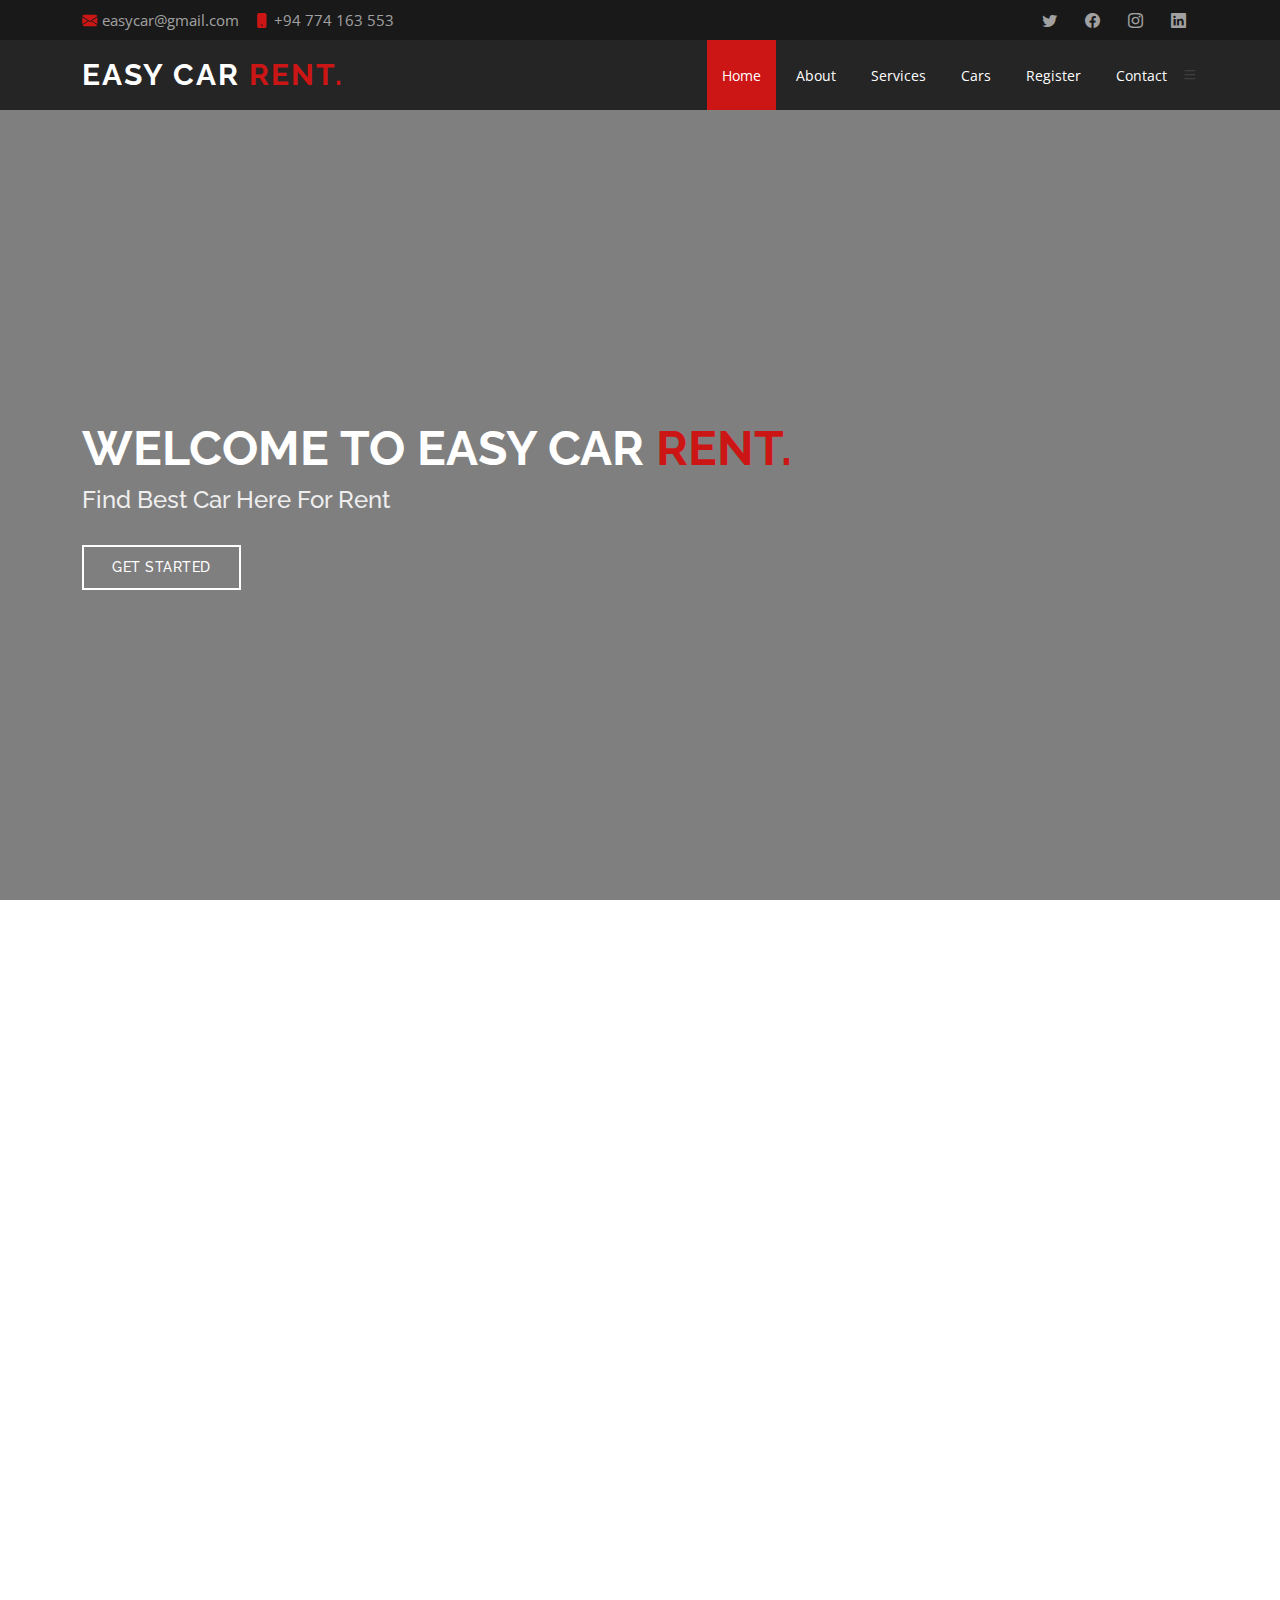
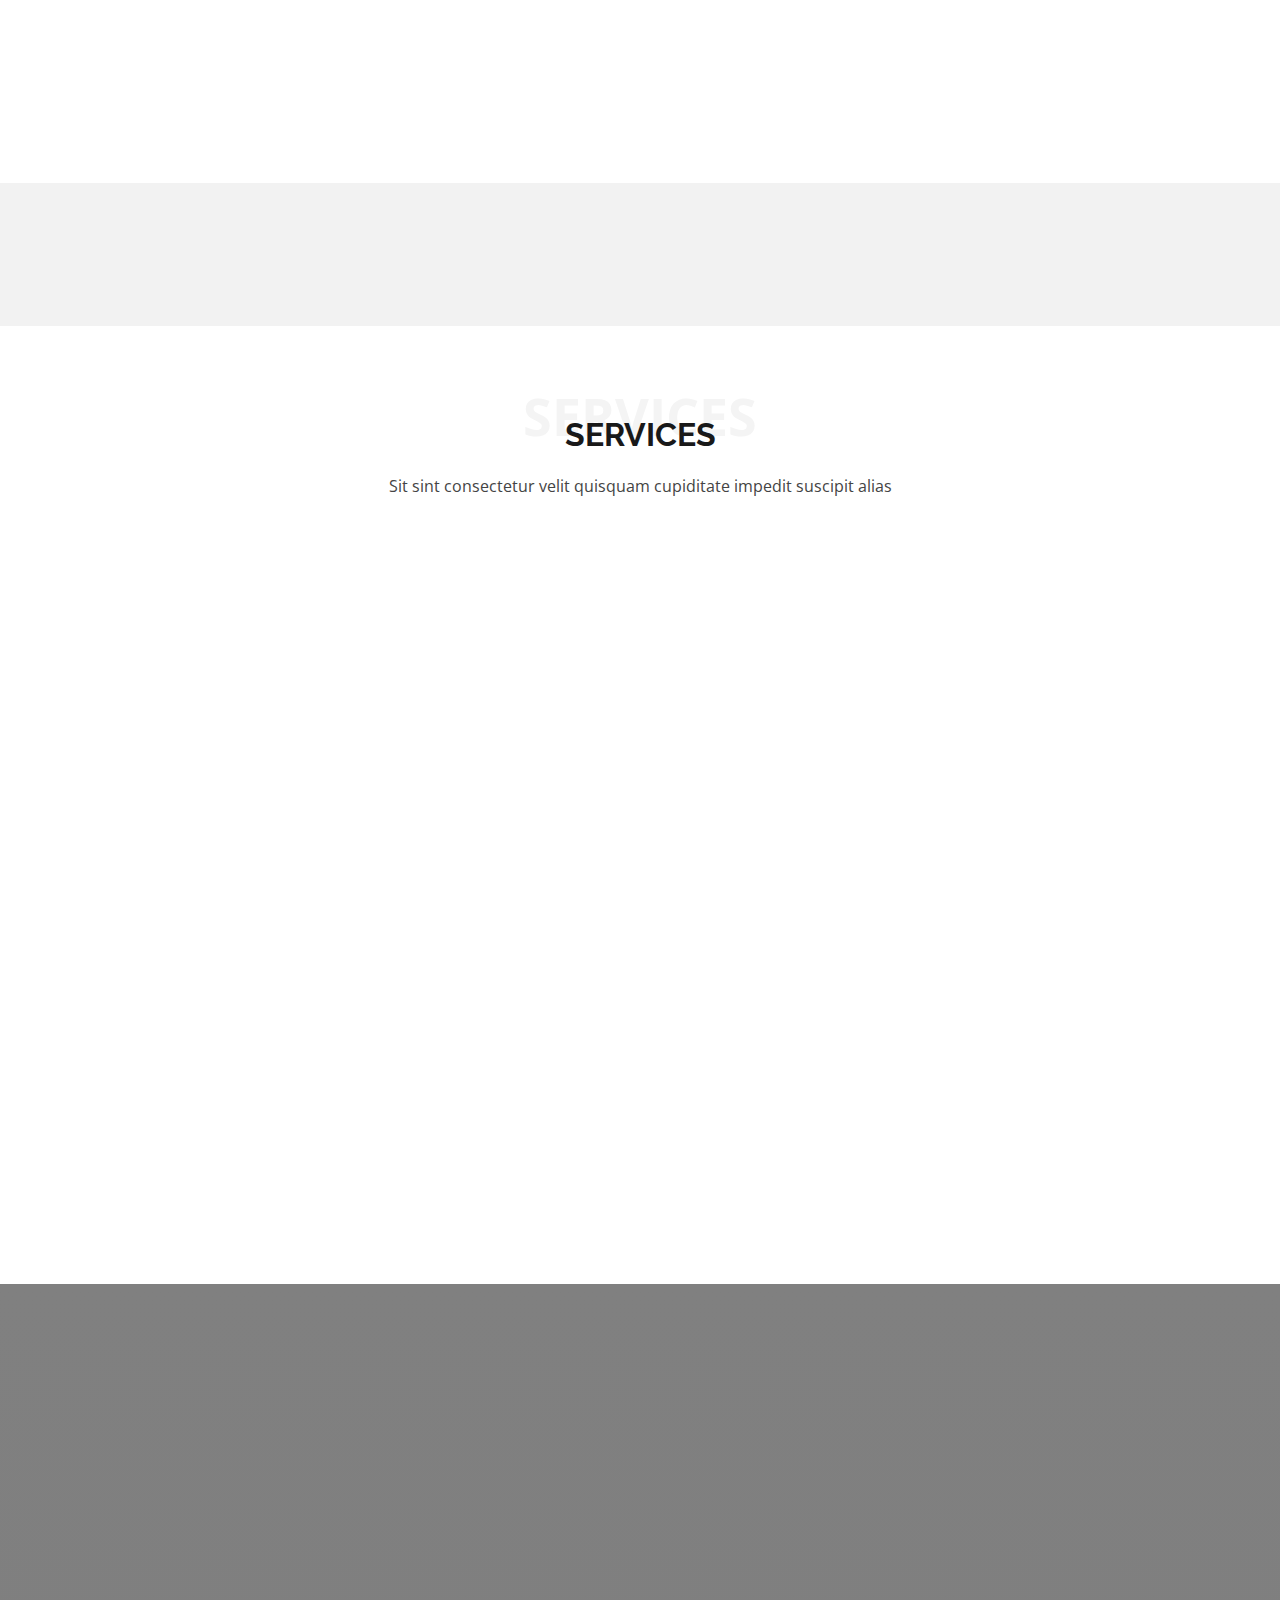
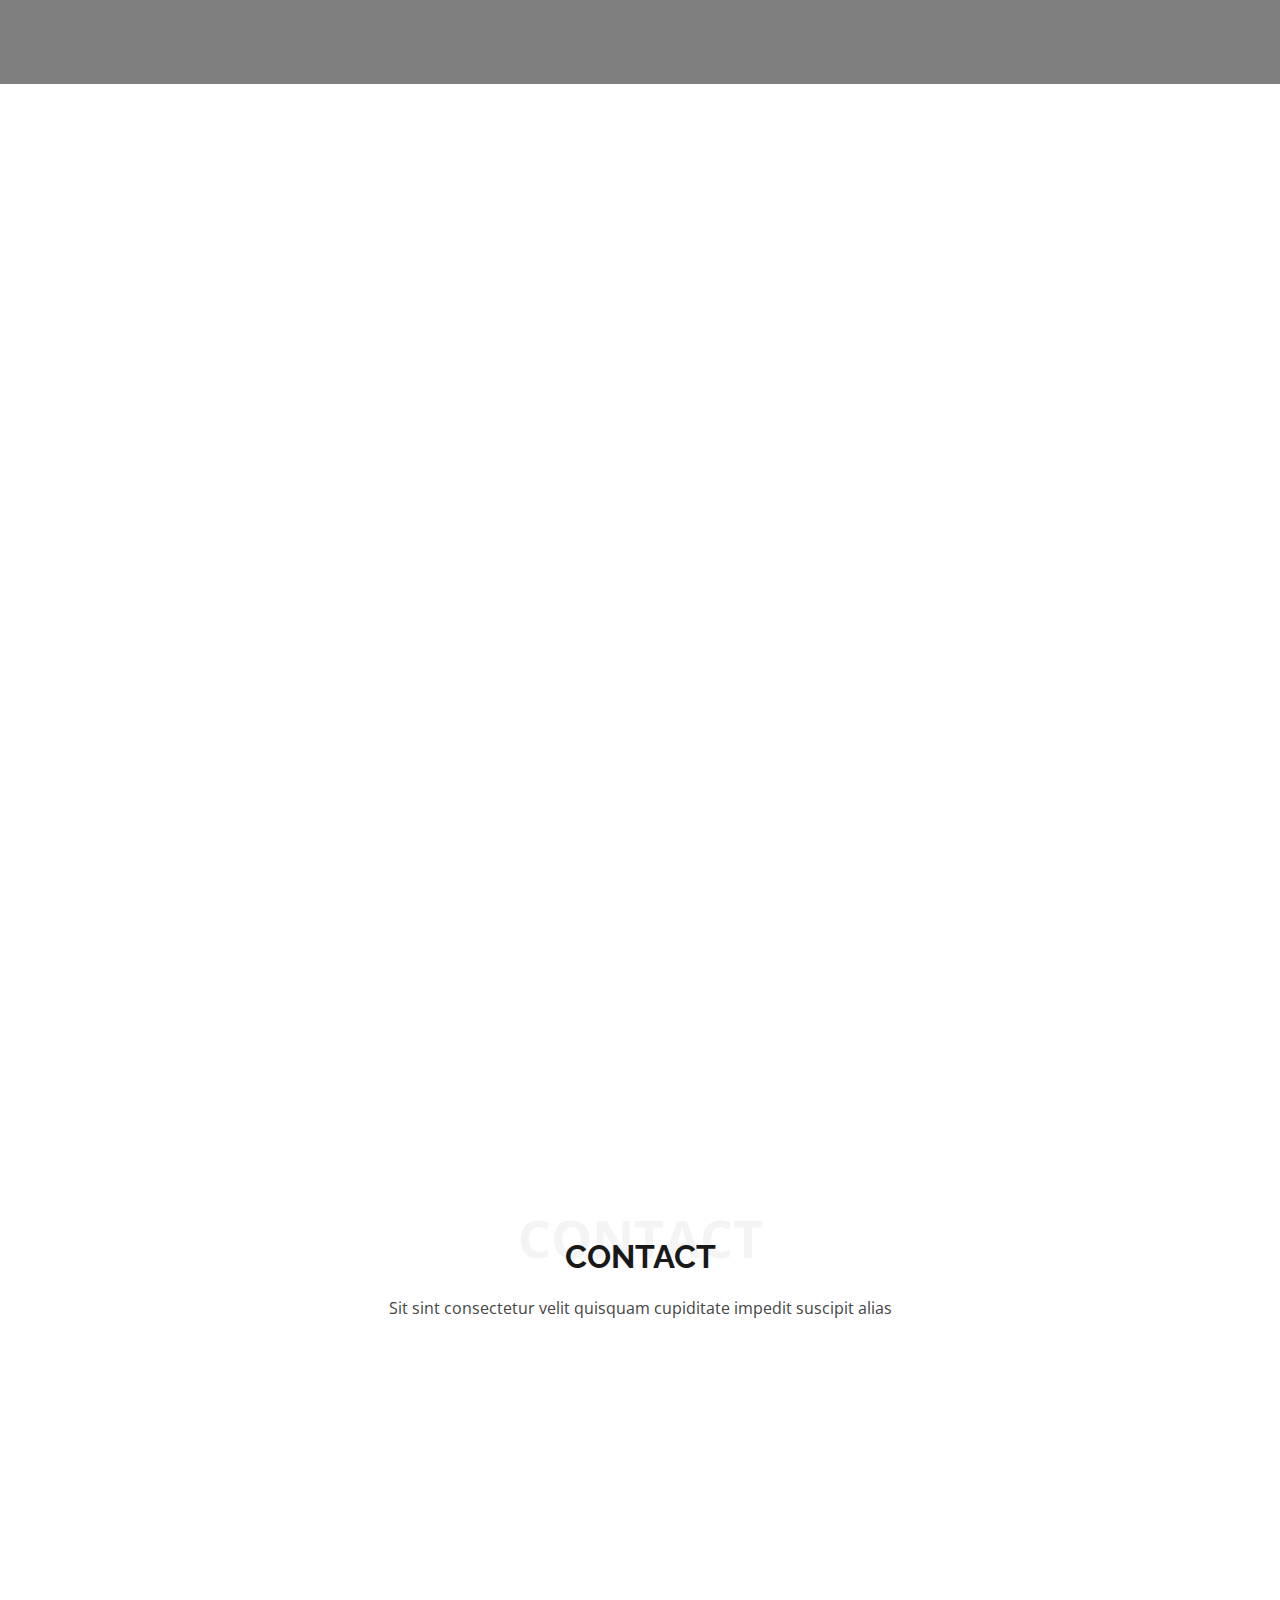
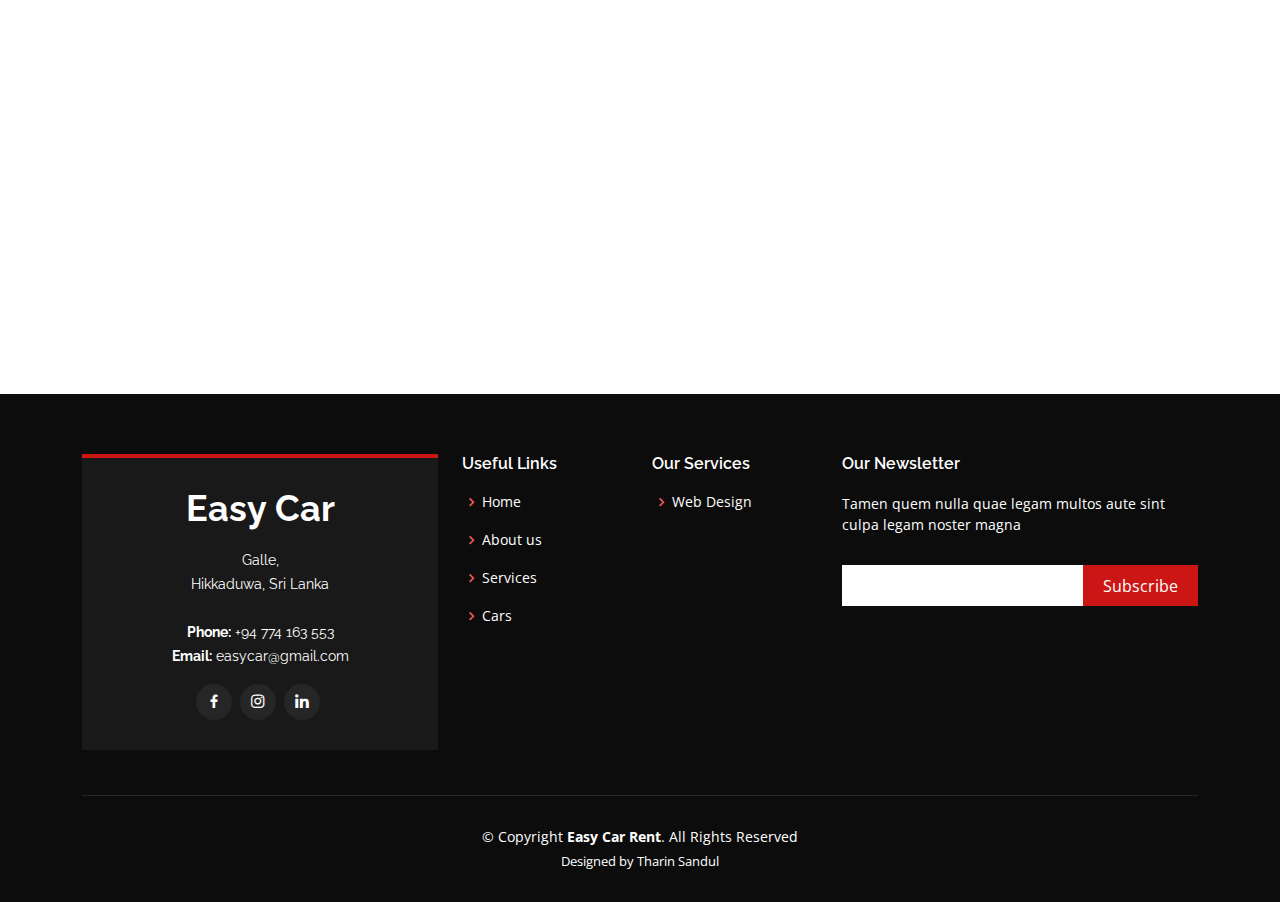
==== commit 8190c952: "cta update" ====
--- a/Front_End/index.html
+++ b/Front_End/index.html
@@ -256,9 +256,10 @@
     <section class="Register-customer-new" id="register">
         <div class="container" data-aos="fade-up">
 
-            <div class="section-header">
-                <h2>Register A Customer</h2>
-                <p>Register <span>You Stay</span> With Us</p>
+                <div class="section-title">
+                    <span>Register</span>
+                    <h2>Register</h2>
+                <p>Register You Stay With Us</p>
             </div>
 
             <div class="row g-0">
@@ -416,7 +417,7 @@
                                 <input type="text" name="name" class="form-control" id="name" placeholder="Your Name" required>
                             </div>
                             <div class="col-md-6 form-group mt-3 mt-md-0">
-                                <input type="email" class="form-control" name="email" id="email" placeholder="Your Email" required>
+                                <input type="email" class="form-control" name="email" id="email1" placeholder="Your Email" required>
                             </div>
                         </div>
                         <div class="form-group mt-3">
--- a/Front_End/assets/css/style.css
+++ b/Front_End/assets/css/style.css
@@ -1135,7 +1135,7 @@
 # Cta
 --------------------------------------------------------------*/
 .cta {
-    background: linear-gradient(rgba(2, 2, 2, 0.5), rgba(0, 0, 0, 0.5)), url("../img/cta-bg.jpg") fixed center center;
+    background: linear-gradient(rgba(2, 2, 2, 0.5), rgba(0, 0, 0, 0.5)), url("../img/dark evo.jpg") fixed center center;
     background-size: cover;
     padding: 120px 0;
 }
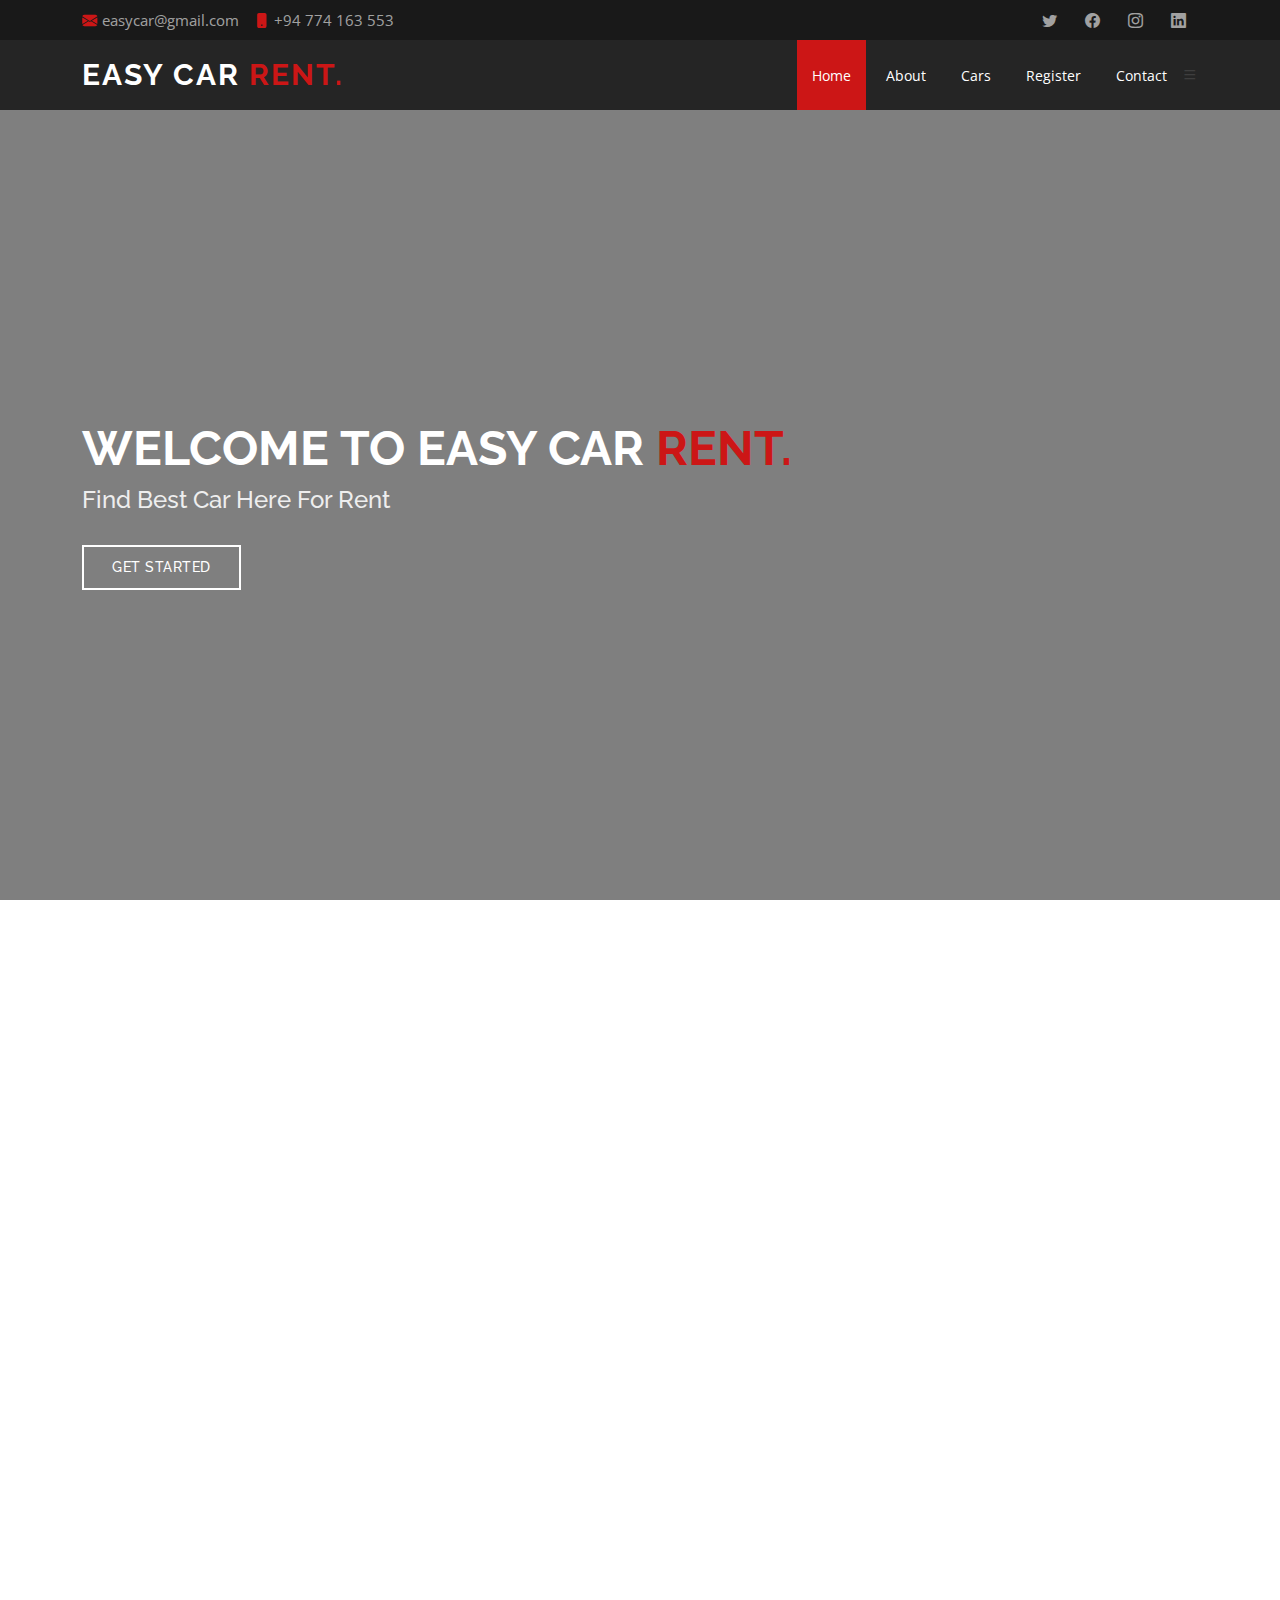
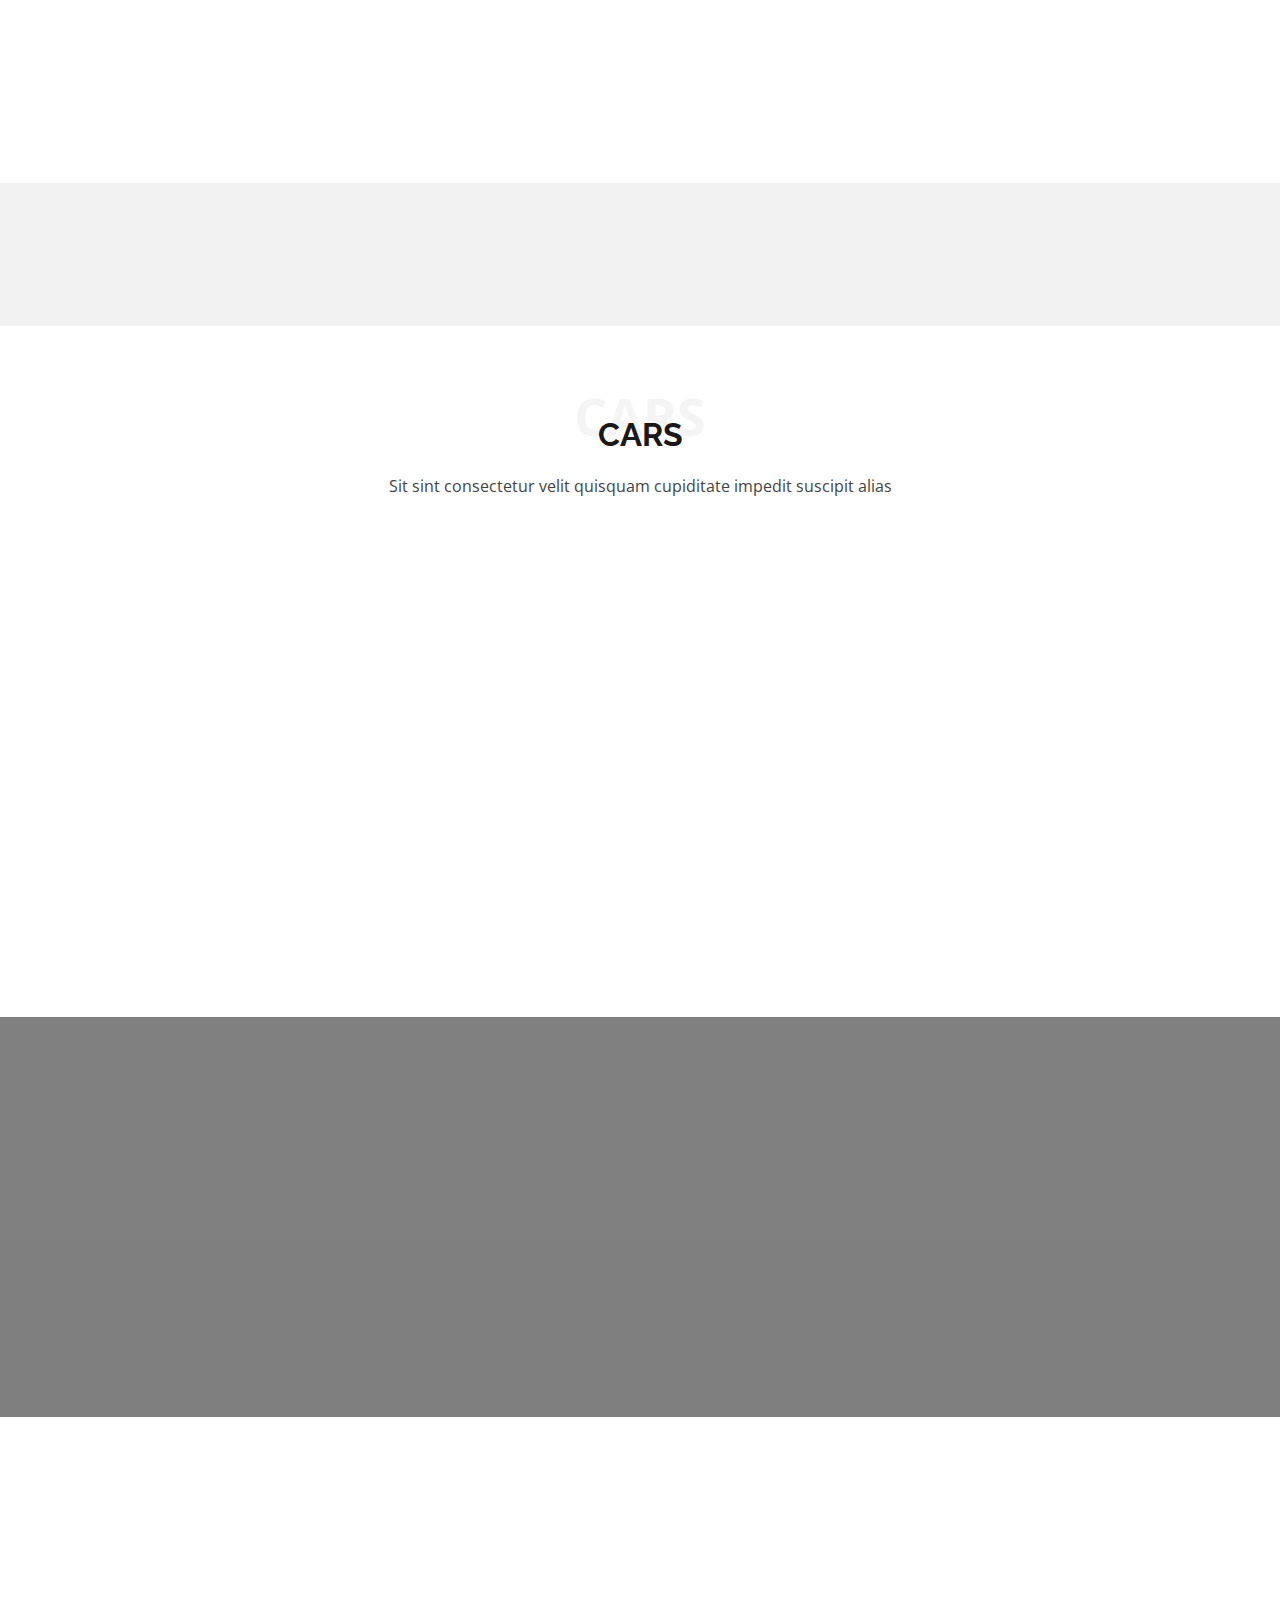
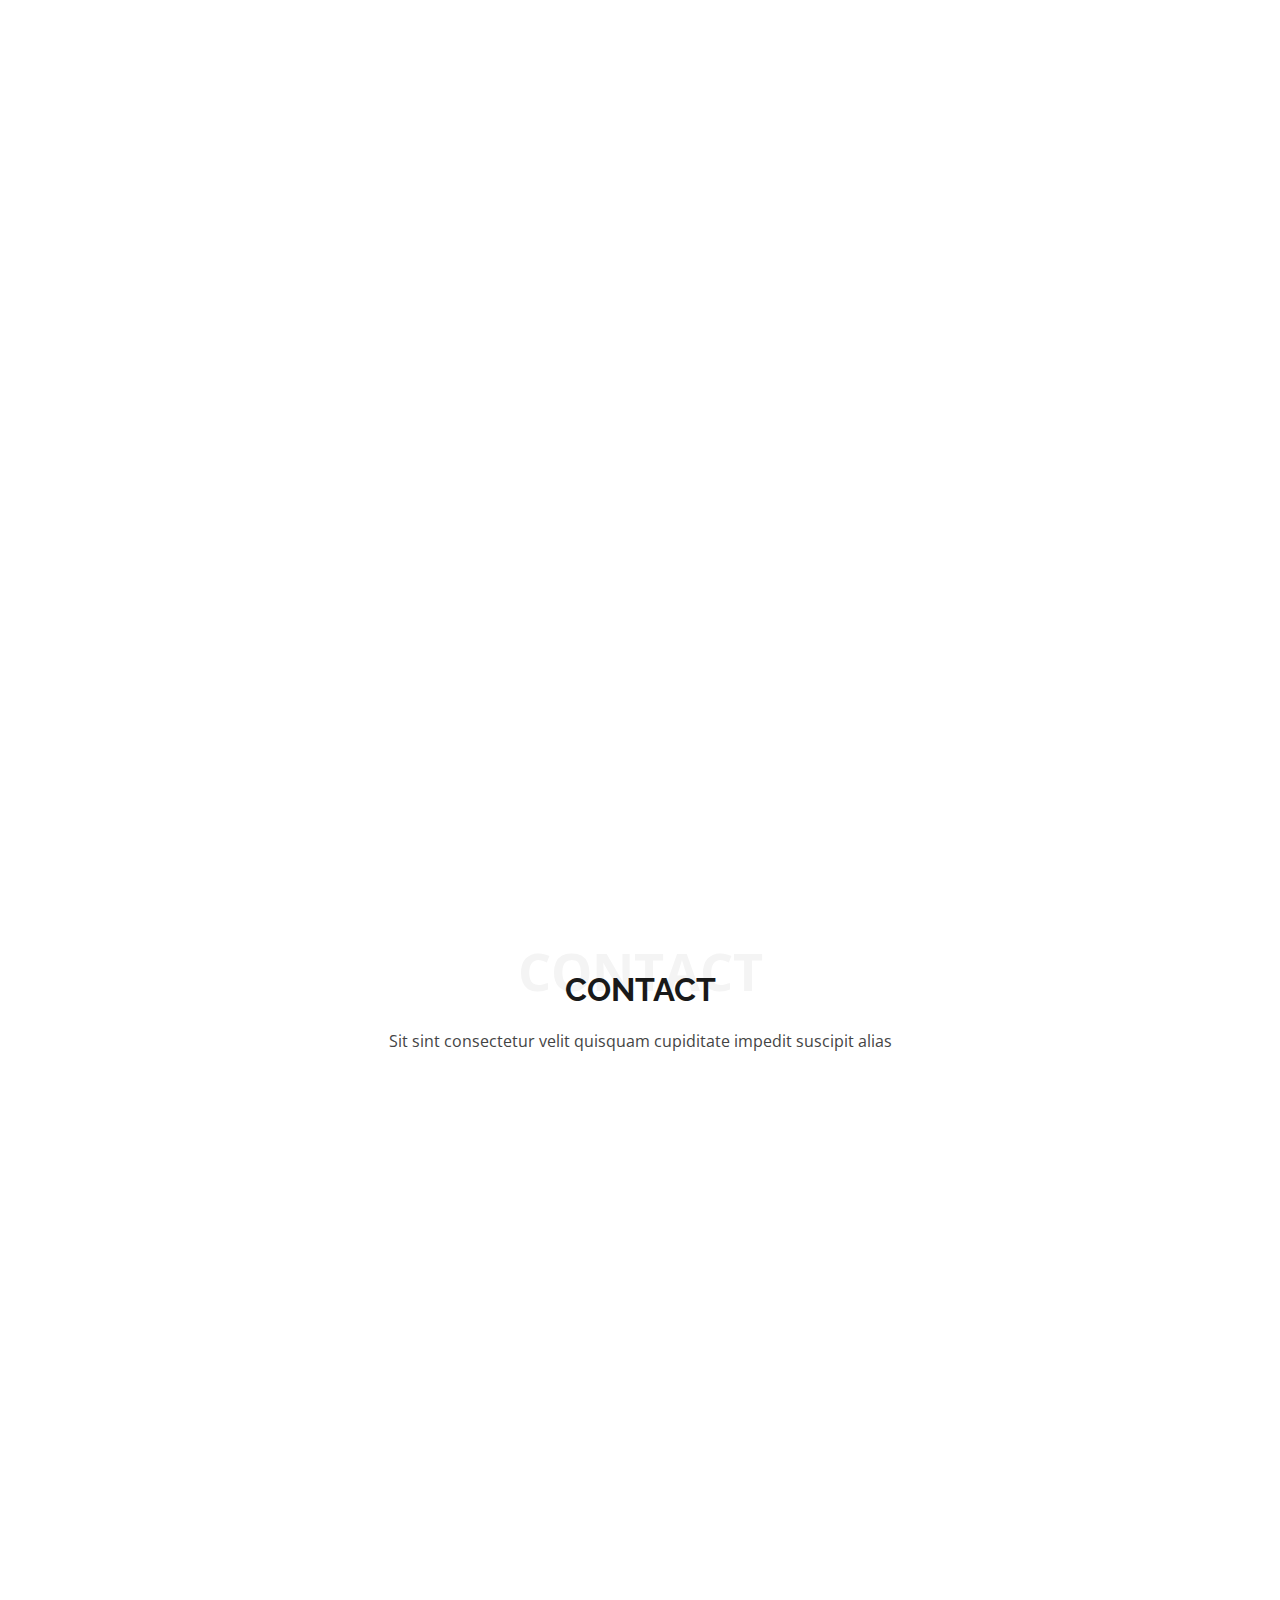
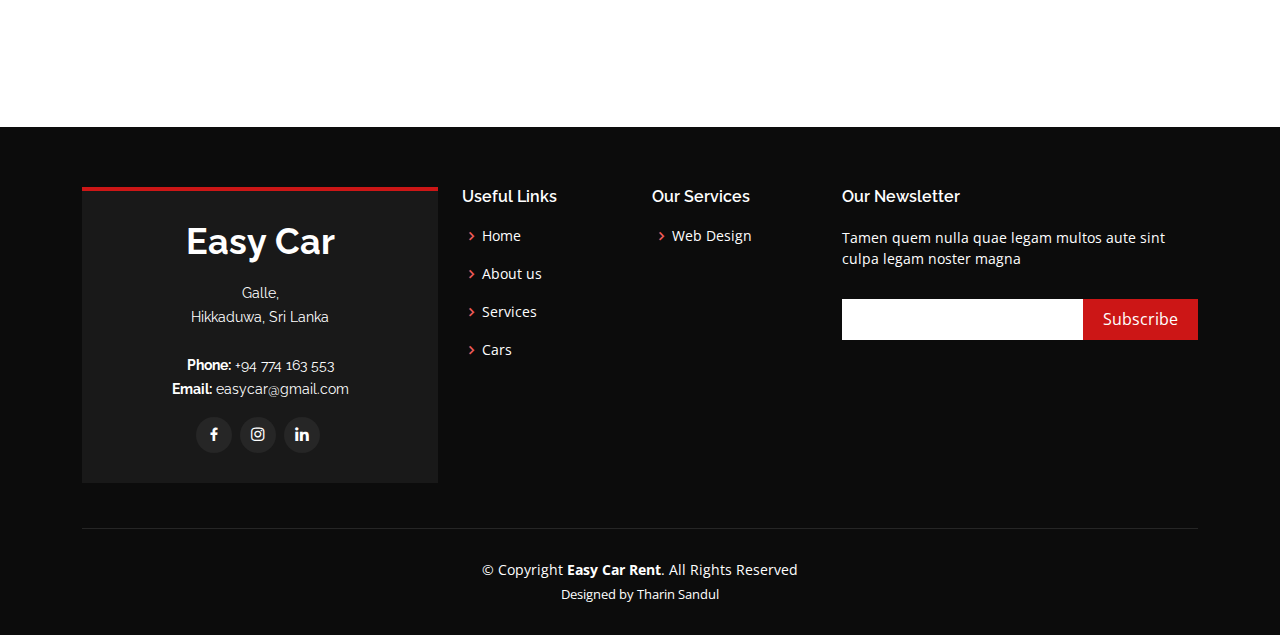
==== commit e62ecd05: "signIn page added" ====
--- a/Front_End/index.html
+++ b/Front_End/index.html
@@ -48,8 +48,7 @@
             <ul>
                 <li><a class="nav-link scrollto active" href="#hero">Home</a></li>
                 <li><a class="nav-link scrollto" href="#about">About</a></li>
-                <li><a class="nav-link scrollto" href="#services">Services</a></li>
-                <li><a class="nav-link scrollto " href="#cars">Cars</a></li>
+                <li><a class="nav-link scrollto" href="#cars">Cars</a></li>
                 <li><a class="nav-link scrollto" href="#register">Register</a></li>
                 <li><a class="nav-link scrollto" href="#contact">Contact</a></li>
             </ul>
@@ -175,21 +174,22 @@
         </div>
     </section>
 
-    <!-- ======= Services Section ======= -->
-    <section id="services" class="services">
+    <!-- ======= Cars Section ======= -->
+    <section id="cars" class="cars">
         <div class="container">
 
             <div class="section-title">
-                <span>Services</span>
-                <h2>Services</h2>
+                <span>Cars</span>
+                <h2>Cars</h2>
                 <p>Sit sint consectetur velit quisquam cupiditate impedit suscipit alias</p>
             </div>
 
             <div class="row">
                 <div class="col-lg-4 col-md-6 d-flex align-items-stretch" data-aos="fade-up">
                     <div class="icon-box">
-                        <div class="icon"><i class="bx bxl-dribbble"></i></div>
-                        <h4><a href="">Lorem Ipsum</a></h4>
+                        <img src="assets/img/general_car.jpg" sizes="100%">
+<!--                        <div class="icon"><i class="bx bxl-dribbble"></i></div>-->
+                        <h4><a href="">General Cars</a></h4>
                         <p>Voluptatum deleniti atque corrupti quos dolores et quas molestias excepturi</p>
                     </div>
                 </div>
@@ -197,40 +197,17 @@
                 <div class="col-lg-4 col-md-6 d-flex align-items-stretch mt-4 mt-md-0" data-aos="fade-up" data-aos-delay="150">
                     <div class="icon-box">
                         <div class="icon"><i class="bx bx-file"></i></div>
-                        <h4><a href="">Sed ut perspiciatis</a></h4>
+                        <h4><a href="">Premium Cars</a></h4>
                         <p>Duis aute irure dolor in reprehenderit in voluptate velit esse cillum dolore</p>
                     </div>
                 </div>
 
                 <div class="col-lg-4 col-md-6 d-flex align-items-stretch mt-4 mt-lg-0" data-aos="fade-up" data-aos-delay="300">
                     <div class="icon-box">
-                        <div class="icon"><i class="bx bx-tachometer"></i></div>
-                        <h4><a href="">Magni Dolores</a></h4>
+
+<!--                        <div class="icon"><i class="bx bx-tachometer"></i></div>-->
+                        <h4><a href="">Luxury Cars</a></h4>
                         <p>Excepteur sint occaecat cupidatat non proident, sunt in culpa qui officia</p>
-                    </div>
-                </div>
-
-                <div class="col-lg-4 col-md-6 d-flex align-items-stretch mt-4" data-aos="fade-up" data-aos-delay="450">
-                    <div class="icon-box">
-                        <div class="icon"><i class="bx bx-world"></i></div>
-                        <h4><a href="">Nemo Enim</a></h4>
-                        <p>At vero eos et accusamus et iusto odio dignissimos ducimus qui blanditiis</p>
-                    </div>
-                </div>
-
-                <div class="col-lg-4 col-md-6 d-flex align-items-stretch mt-4" data-aos="fade-up" data-aos-delay="600">
-                    <div class="icon-box">
-                        <div class="icon"><i class="bx bx-slideshow"></i></div>
-                        <h4><a href="">Dele cardo</a></h4>
-                        <p>Quis consequatur saepe eligendi voluptatem consequatur dolor consequuntur</p>
-                    </div>
-                </div>
-
-                <div class="col-lg-4 col-md-6 d-flex align-items-stretch mt-4" data-aos="fade-up" data-aos-delay="750">
-                    <div class="icon-box">
-                        <div class="icon"><i class="bx bx-arch"></i></div>
-                        <h4><a href="">Divera don</a></h4>
-                        <p>Modi nostrum vel laborum. Porro fugit error sit minus sapiente sit aspernatur</p>
                     </div>
                 </div>
 
--- a/Front_End/assets/css/style.css
+++ b/Front_End/assets/css/style.css
@@ -459,16 +459,16 @@
 
 
 /*--------------------------------------------------------------
-# Services
---------------------------------------------------------------*/
-.services .icon-box {
+# Cars
+--------------------------------------------------------------*/
+.cars .icon-box {
     text-align: center;
     padding: 80px 20px;
     transition: all ease-in-out 0.3s;
     box-shadow: 0px 2px 15px rgba(0, 0, 0, 0.1);
 }
 
-.services .icon-box .icon {
+.cars .icon-box .icon {
     margin: 0 auto;
     width: 64px;
     height: 64px;
@@ -483,13 +483,13 @@
     z-index: 2;
 }
 
-.services .icon-box .icon i {
+.cars .icon-box .icon i {
     color: #fff;
     font-size: 28px;
     transition: ease-in-out 0.3s;
 }
 
-.services .icon-box .icon::before {
+.cars .icon-box .icon::before {
     position: absolute;
     content: "";
     left: -8px;
@@ -502,42 +502,46 @@
     z-index: -1;
 }
 
-.services .icon-box h4 {
+.cars .icon-box h4 {
     font-weight: 700;
     margin-bottom: 15px;
     font-size: 24px;
 }
 
-.services .icon-box h4 a {
+.cars .icon-box h4 a {
     color: #191919;
 }
 
-.services .icon-box p {
+.cars .icon-box p {
     line-height: 24px;
     font-size: 14px;
     margin-bottom: 0;
 }
 
-.services .icon-box:hover {
+.cars .icon-box:hover {
     background: #cc1616;
     border-color: #cc1616;
     padding: 70px 20px 90px 20px;
 }
 
-.services .icon-box:hover .icon {
+.cars .icon-box:hover .icon {
     background: #fff;
 }
 
-.services .icon-box:hover .icon i {
+.cars .icon-box:hover .icon i {
     color: #cc1616;
 }
-
-.services .icon-box:hover .icon::before {
+.cars .icon-box img {
+    height: 100%;
+    width: 100%;
+}
+
+.cars .icon-box:hover .icon::before {
     background: rgba(255, 255, 255, 0.3);
 }
 
-.services .icon-box:hover h4 a,
-.services .icon-box:hover p {
+.cars .icon-box:hover h4 a,
+.cars .icon-box:hover p {
     color: #fff;
 }
 
